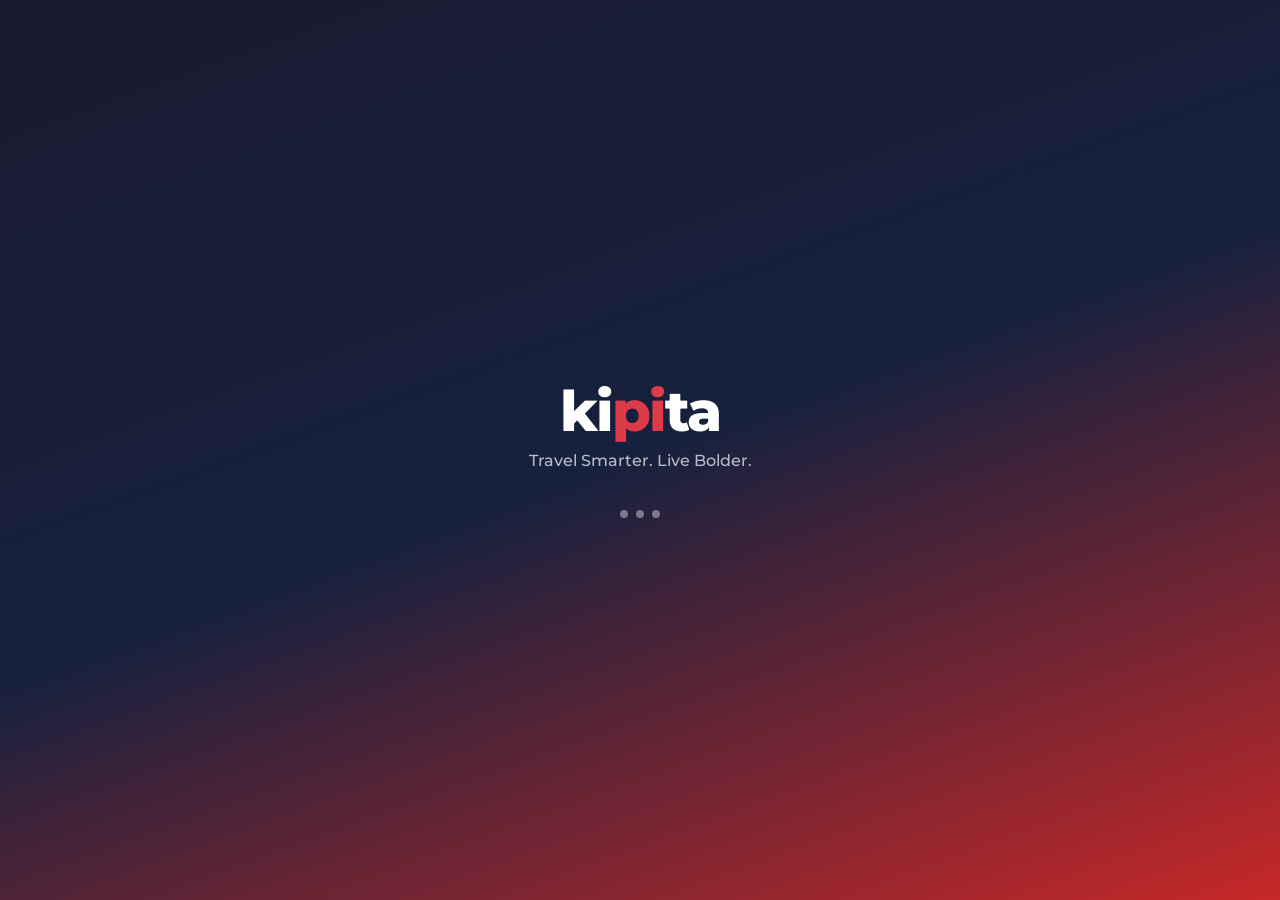
==== web/index.html @ 36b1da3f "feat(web): Markets tab with live FX/Gold/BTC prices + currency converter - Renamed Wallet tab to Mar" ====
<!DOCTYPE html>
<html lang="en">
<head>
  <meta charset="UTF-8"/>
  <meta name="viewport" content="width=device-width,initial-scale=1,maximum-scale=1,user-scalable=no,viewport-fit=cover"/>
  <meta name="theme-color" content="#DD3B49"/>
  <meta name="apple-mobile-web-app-capable" content="yes"/>
  <meta name="apple-mobile-web-app-status-bar-style" content="default"/>
  <meta name="description" content="Kipita – Digital Nomad Travel App. Travel smarter with Bitcoin payments, AI itineraries & global nomad intel."/>
  <title>Kipita</title>
  <link rel="manifest" href="manifest.json"/>
  <link rel="apple-touch-icon" href="icons/icon-192.png"/>
  <link rel="icon" href="icons/icon-192.png" type="image/png"/>
  <link rel="preconnect" href="https://fonts.googleapis.com"/>
  <link rel="preconnect" href="https://fonts.gstatic.com" crossorigin/>
  <link href="https://fonts.googleapis.com/css2?family=Montserrat:wght@400;500;600;700;800&display=swap" rel="stylesheet"/>
  <link href="https://fonts.googleapis.com/css2?family=Material+Symbols+Outlined:opsz,wght,FILL,GRAD@24,400,0,0" rel="stylesheet"/>
  <link rel="stylesheet" href="https://unpkg.com/leaflet@1.9.4/dist/leaflet.css"/>
  <link rel="stylesheet" href="styles.css"/>
</head>
<body>

<!-- ════════════════════════════════════════════ SPLASH ══════ -->
<div id="splash">
  <div class="splash-inner">
    <div class="splash-logo">ki<span>pi</span>ta</div>
    <p class="splash-tag">Travel Smarter. Live Bolder.</p>
    <div class="splash-dots"><span></span><span></span><span></span></div>
  </div>
</div>

<!-- ════════════════════════════════════════════ APP ════════ -->
<div id="app" class="hidden">

  <!-- ── TOP BAR ── -->
  <header id="topbar">
    <div class="tb-left">
      <span class="kipita-logo">ki<span>pi</span>ta</span>
    </div>
    <button class="tb-location" id="tb-location" onclick="App.switchTab('maps')">
      <span class="ms">location_on</span>
      <span id="location-text">Detecting…</span>
    </button>
    <div class="tb-right">
      <button class="tb-weather" onclick="App.openModal('advisory')">
        <span id="tb-wx-emoji">🌤️</span>
        <span id="tb-wx-temp">--°</span>
      </button>
      <button class="tb-safety" onclick="App.openModal('advisory')" title="Safety Level">
        <span class="sl-dot active"></span>
        <span class="sl-dot active"></span>
        <span class="sl-dot active"></span>
        <span class="sl-dot"></span>
      </button>
      <button class="sos-btn" onclick="App.openModal('sos')">SOS</button>
      <button class="tb-avatar" id="tb-avatar" onclick="App.toggleProfileMenu()">
        <span class="ms" id="tb-avatar-icon">account_circle</span>
        <img id="tb-avatar-img" src="" alt="" class="hidden"/>
      </button>
    </div>
  </header>

  <!-- ── PROFILE MENU ── -->
  <div id="profile-menu" class="profile-menu hidden">
    <div class="pm-header">
      <div class="pm-avatar"><span class="ms">account_circle</span></div>
      <div>
        <div class="pm-name" id="pm-name">Guest User</div>
        <div class="pm-email" id="pm-email">Not signed in</div>
      </div>
    </div>
    <hr class="pm-divider"/>
    <button class="pm-item" onclick="App.openModal('profile');App.closeProfileMenu()">
      <span class="ms">edit</span> Edit Profile
    </button>
    <button class="pm-item" onclick="App.openModal('advisory');App.closeProfileMenu()">
      <span class="ms">shield</span> Travel Safety
    </button>
    <button class="pm-item" onclick="App.openModal('settings');App.closeProfileMenu()">
      <span class="ms">settings</span> Settings
    </button>
    <hr class="pm-divider"/>
    <button class="pm-item pm-danger" onclick="App.signOut()">
      <span class="ms">logout</span> Sign Out
    </button>
  </div>

  <!-- ── MAIN SCREENS ── -->
  <main id="main">

    <!-- ══════════════════ HOME ══════════════════ -->
    <section id="screen-home" class="screen active">
      <div class="scr-scroll">

        <div class="home-banner">
          <div class="hb-text">
            <h2 id="home-greeting">Good morning! 👋</h2>
            <p id="home-sub">Where are you heading today?</p>
          </div>
          <button class="hb-weather-card" onclick="App.openModal('advisory')">
            <div class="hbw-main">
              <span class="hbw-icon" id="hbw-icon">🌤️</span>
              <div>
                <div class="hbw-temp" id="hbw-temp">--°F</div>
                <div class="hbw-desc" id="hbw-desc">Loading…</div>
              </div>
            </div>
            <div class="hbw-loc" id="hbw-loc">📍 Detecting…</div>
          </button>
        </div>

        <!-- Safety Card -->
        <div class="card safety-card" onclick="App.openModal('advisory')">
          <div class="sc-top">
            <div class="sc-label"><span class="ms">shield</span> Travel Safety Level</div>
            <span class="sc-badge" id="sc-badge" data-level="3">Moderate</span>
          </div>
          <div class="sc-track"><div class="sc-fill" id="sc-fill" style="width:75%"></div></div>
          <p class="sc-hint">Tap for full advisory →</p>
        </div>

        <!-- Quick Actions -->
        <div class="sec-row"><h3 class="sec-title">Quick Actions</h3></div>
        <div class="qa-grid">
          <button class="qa-item" onclick="App.switchTab('maps')">
            <div class="qa-ico qa-map">🗺️</div><span>Map</span>
          </button>
          <button class="qa-item" onclick="App.switchTab('wallet')">
            <div class="qa-ico qa-bank">🏦</div><span>Banking</span>
          </button>
          <button class="qa-item" onclick="App.openModal('translate')">
            <div class="qa-ico qa-lang">🌐</div><span>Translate</span>
          </button>
          <button class="qa-item" onclick="App.openModal('perks')">
            <div class="qa-ico qa-perks">🎁</div><span>Perks</span>
          </button>
          <button class="qa-item" onclick="App.switchTab('groups')">
            <div class="qa-ico qa-grp">👥</div><span>Groups</span>
          </button>
          <button class="qa-item" onclick="App.openModal('travelers')">
            <div class="qa-ico qa-near">🧭</div><span>Nearby</span>
          </button>
          <button class="qa-item" onclick="App.openModal('social')">
            <div class="qa-ico qa-social">📸</div><span>Stories</span>
          </button>
          <button class="qa-item" onclick="App.openModal('advisory')">
            <div class="qa-ico qa-adv">🛡️</div><span>Advisory</span>
          </button>
        </div>

        <!-- Safety & Help -->
        <div class="sec-row"><h3 class="sec-title">Safety &amp; Help</h3></div>
        <div class="sh-grid">
          <button class="sh-item sh-sos" onclick="App.openModal('sos')">
            <span>🆘</span><span>Emergency SOS</span>
          </button>
          <button class="sh-item sh-adv" onclick="App.openModal('advisory')">
            <span>🛡️</span><span>Travel Advisory</span>
          </button>
          <button class="sh-item sh-hosp" onclick="App.findNearby('hospital')">
            <span>🏥</span><span>Find Hospital</span>
          </button>
          <button class="sh-item sh-emb" onclick="App.findNearby('embassy')">
            <span>🏛️</span><span>Embassy</span>
          </button>
        </div>

        <!-- Upcoming Trips -->
        <div class="sec-row">
          <h3 class="sec-title">Upcoming Trips</h3>
          <button class="see-all" onclick="App.switchTab('trips')">See all</button>
        </div>
        <div id="home-trips"></div>

        <div class="pb-nav"></div>
      </div>
    </section>

    <!-- ══════════════════ AI ══════════════════════ -->
    <section id="screen-ai" class="screen">
      <div class="ai-wrap">
        <div class="ai-header">
          <div class="ai-avatar-badge">✨</div>
          <div>
            <h3>Kipita AI</h3>
            <p class="ai-sub" id="ai-sub">Powered by Gemini 2.0</p>
          </div>
        </div>
        <div class="ai-quick-row">
          <button class="aiq-btn" onclick="App.aiQuick('plan')">✈️ Plan a Trip</button>
          <button class="aiq-btn" onclick="App.aiQuick('safety')">🛡️ Safety</button>
          <button class="aiq-btn" onclick="App.aiQuick('advisories')">📋 Advisories</button>
          <button class="aiq-btn" onclick="App.aiQuick('phrases')">🌐 Phrases</button>
        </div>
        <div class="chat-messages" id="chat-msgs">
          <div class="msg msg-ai">
            <div class="msg-bubble">Hi! I'm your AI travel companion powered by Gemini. I can help you plan trips, check travel safety, find places to visit, and more. What would you like to explore today?</div>
          </div>
        </div>
        <div id="ai-add-trip" class="ai-add-trip hidden">
          <span>✈️ Trip plan ready!</span>
          <button onclick="App.addAiTrip()">Add to Trips</button>
        </div>
        <div class="chat-input-row">
          <textarea id="chat-input" class="chat-textarea" placeholder="Ask me anything about travel…" rows="1"
            onkeydown="App.chatKeydown(event)" oninput="App.chatResize(this)"></textarea>
          <button class="chat-send" onclick="App.sendChat()">
            <span class="ms">send</span>
          </button>
        </div>
      </div>
    </section>

    <!-- ══════════════════ TRIPS ══════════════════ -->
    <section id="screen-trips" class="screen">
      <div class="scr-scroll">
        <div class="trips-header">
          <h2>My Trips</h2>
          <button class="btn-primary-sm" onclick="App.openModal('plan-trip')">
            <span class="ms">add</span> Plan Trip
          </button>
        </div>
        <div class="tab-row">
          <button class="tab-btn active" data-trip-tab="upcoming" onclick="App.tripTab('upcoming',this)">Upcoming</button>
          <button class="tab-btn" data-trip-tab="past" onclick="App.tripTab('past',this)">Past</button>
          <button class="tab-btn" data-trip-tab="cancelled" onclick="App.tripTab('cancelled',this)">Cancelled</button>
        </div>
        <div id="tlist-upcoming" class="trip-list"></div>
        <div id="tlist-past" class="trip-list hidden"></div>
        <div id="tlist-cancelled" class="trip-list hidden"></div>
        <div class="pb-nav"></div>
      </div>
    </section>

    <!-- ══════════════════ PLACES ══════════════════ -->
    <section id="screen-places" class="screen">
      <div class="scr-scroll">
        <div class="search-row">
          <div class="search-bar">
            <span class="ms">search</span>
            <input type="text" id="places-search" placeholder="Search destinations, places…"
              oninput="App.filterDestinations(this.value)"/>
          </div>
          <button class="geo-btn" onclick="App.detectLocation()" title="Detect location">
            <span class="ms">my_location</span>
          </button>
        </div>
        <div class="tab-row">
          <button class="tab-btn active" data-places-tab="dest" onclick="App.placesTab('dest',this)">🌍 Destinations</button>
          <button class="tab-btn" data-places-tab="places" onclick="App.placesTab('places',this)">📍 Places</button>
        </div>
        <div id="tab-dest" class="places-tab-body">
          <div class="sort-label-row">
            <span class="sort-label" id="sort-label">Nomad Hotspots</span>
            <span class="sort-info" id="sort-info"></span>
          </div>
          <div class="dest-grid" id="dest-grid"></div>
        </div>
        <div id="tab-places" class="places-tab-body hidden">
          <div class="time-greeting" id="time-greeting">🍳 Good Morning</div>
          <div class="cat-grid" id="cat-grid"></div>
        </div>
        <div class="pb-nav"></div>
      </div>
    </section>

    <!-- ══════════════════ MAPS ══════════════════ -->
    <section id="screen-maps" class="screen">
      <div class="map-screen-wrap">
        <div class="map-screen-search">
          <span class="ms">search</span>
          <input type="text" id="map-screen-input" placeholder="Search address or place…"
            onkeydown="App.mapScreenSearchKey(event)"/>
          <button onclick="App.mapScreenSearch()"><span class="ms">search</span></button>
          <button onclick="App.detectLocation()" title="My location"><span class="ms">my_location</span></button>
        </div>
        <div class="map-pills" id="map-screen-pills">
          <button class="mpill active" data-f="btc" onclick="App.mapScreenFilter('btc',this)">₿ BTC</button>
          <button class="mpill" data-f="food" onclick="App.mapScreenFilter('food',this)">🍜 Food</button>
          <button class="mpill" data-f="cafe" onclick="App.mapScreenFilter('cafe',this)">☕ Cafe</button>
          <button class="mpill" data-f="shop" onclick="App.mapScreenFilter('shop',this)">🛍 Shops</button>
          <button class="mpill" data-f="atm" onclick="App.mapScreenFilter('atm',this)">🏧 ATM</button>
        </div>
        <div id="leaflet-map-screen" class="leaflet-map-screen"></div>
      </div>
    </section>

    <!-- ══════════════════ WALLET ══════════════════ -->
    <section id="screen-wallet" class="screen">
      <div class="scr-scroll">
        <div class="wallet-screen-hdr">
          <h2>🌍 Markets</h2>
        </div>

        <!-- ── ABOVE FOLD: Currency Converter ── -->
        <div class="currency-converter">
          <div class="cvt-title">
            <span class="ms cvt-icon">currency_exchange</span>
            <span>Currency Converter</span>
            <span class="live-badge"><span class="live-dot"></span>Live</span>
          </div>
          <div class="cvt-row">
            <input type="number" id="cc-from-amt" class="cvt-input" value="1" oninput="App.convertCurrency()" min="0"/>
            <select id="cc-from-cur" class="cvt-select" onchange="App.convertCurrency()">
              <option value="USD">🇺🇸 USD</option>
              <option value="EUR">🇪🇺 EUR</option>
              <option value="GBP">🇬🇧 GBP</option>
              <option value="JPY">🇯🇵 JPY</option>
              <option value="CNY">🇨🇳 CNY</option>
              <option value="CHF">🇨🇭 CHF</option>
              <option value="THB">🇹🇭 THB</option>
              <option value="IDR">🇮🇩 IDR</option>
              <option value="BRL">🇧🇷 BRL</option>
              <option value="AED">🇦🇪 AED</option>
              <option value="SGD">🇸🇬 SGD</option>
              <option value="BTC">₿ BTC</option>
            </select>
          </div>
          <button class="cvt-swap" onclick="App.swapCurrency()" title="Swap currencies">
            <span class="ms">swap_vert</span>
          </button>
          <div class="cvt-row">
            <div class="cvt-output" id="cc-to-amt">—</div>
            <select id="cc-to-cur" class="cvt-select" onchange="App.convertCurrency()">
              <option value="EUR">🇪🇺 EUR</option>
              <option value="USD">🇺🇸 USD</option>
              <option value="GBP">🇬🇧 GBP</option>
              <option value="JPY">🇯🇵 JPY</option>
              <option value="CNY">🇨🇳 CNY</option>
              <option value="CHF">🇨🇭 CHF</option>
              <option value="THB">🇹🇭 THB</option>
              <option value="IDR">🇮🇩 IDR</option>
              <option value="BRL">🇧🇷 BRL</option>
              <option value="AED">🇦🇪 AED</option>
              <option value="SGD">🇸🇬 SGD</option>
              <option value="BTC">₿ BTC</option>
            </select>
          </div>
          <div class="cvt-rate" id="cc-rate-label">Loading exchange rates…</div>
        </div>

        <!-- ── BELOW FOLD: Live Market Prices ── -->
        <div class="sec-row" style="margin-top:8px">
          <h3 class="sec-title">Live Prices</h3>
          <span class="live-badge"><span class="live-dot"></span>Live</span>
        </div>
        <div class="crypto-prices-grid" id="ws-prices-grid">
          <div class="cpc"><div class="cpc-sym">🇪🇺 EUR</div><div class="cpc-price" id="ws-eur">—</div><div class="cpc-sub">vs USD</div></div>
          <div class="cpc"><div class="cpc-sym">🇬🇧 GBP</div><div class="cpc-price" id="ws-gbp">—</div><div class="cpc-sub">vs USD</div></div>
          <div class="cpc"><div class="cpc-sym">🇯🇵 JPY</div><div class="cpc-price" id="ws-jpy">—</div><div class="cpc-sub">per USD</div></div>
          <div class="cpc"><div class="cpc-sym">🇨🇳 CNY</div><div class="cpc-price" id="ws-cny">—</div><div class="cpc-sub">per USD</div></div>
          <div class="cpc"><div class="cpc-sym">🥇 Gold</div><div class="cpc-price" id="ws-xau">—</div><div class="cpc-sub">per troy oz</div></div>
          <div class="cpc"><div class="cpc-sym">₿ BTC</div><div class="cpc-price" id="ws-btc">—</div><div class="cc-chg" id="ws-btc-chg">—</div></div>
        </div>

        <!-- BTC Merchants Map -->
        <div class="sec-row" style="margin-top:8px">
          <h3 class="sec-title">₿ Merchants Near You</h3>
          <span class="btc-src-badge" id="btc-merchant-count">Locating…</span>
        </div>
        <div class="btc-src-row">
          <span class="btc-src-pill btc-src-btcmap">● BTCMap</span>
          <span class="btc-src-pill btc-src-comm">● Community</span>
          <button class="see-all" onclick="App.detectLocation()"><span class="ms" style="font-size:14px;vertical-align:middle">my_location</span> Locate</button>
        </div>
        <div id="btc-wallet-map" class="btc-wallet-map"></div>

        <div class="pb-nav"></div>
      </div>
    </section>

    <!-- ══════════════════ GROUPS ══════════════════ -->
    <section id="screen-groups" class="screen">

      <!-- List View -->
      <div id="groups-list-view" class="groups-list-view">
        <div class="trips-header">
          <h2>Travel Groups</h2>
          <button class="btn-primary-sm" onclick="App.promptCreateGroup()">
            <span class="ms">add</span> New Group
          </button>
        </div>
        <div class="scr-scroll">
          <p class="groups-intro-text">Chat with your travel crew in real-time. Plan trips, share tips, coordinate meetups.</p>
          <div id="groups-screen-list"></div>
          <!-- Nearby travelers teaser -->
          <div class="sec-row" style="margin-top:16px">
            <h3 class="sec-title">Nearby Nomads</h3>
            <button class="see-all" onclick="App.openModal('travelers')">See all</button>
          </div>
          <div id="nearby-teaser"></div>
          <div class="pb-nav"></div>
        </div>
      </div>

      <!-- Chat View (slides in) -->
      <div id="groups-chat-view" class="groups-chat-view hidden">
        <div class="gchat-header">
          <button class="modal-back" onclick="App.closeGroupChat()">
            <span class="ms">arrow_back</span>
          </button>
          <div class="gchat-header-info">
            <div class="gchat-title" id="gchat-title">Group Chat</div>
            <div class="gchat-members" id="gchat-members">0 members</div>
          </div>
          <button class="icon-btn" onclick="App.showGroupInfo()">
            <span class="ms">more_vert</span>
          </button>
        </div>
        <div class="gchat-messages" id="gchat-messages">
          <div class="gchat-empty">
            <span class="ms ms-xl">forum</span>
            <p>Be the first to say hello! 👋</p>
          </div>
        </div>
        <div class="gchat-input-row">
          <textarea id="gchat-input" class="chat-textarea"
            placeholder="Type a message…" rows="1"
            onkeydown="App.groupChatKeydown(event)" oninput="App.chatResize(this)"></textarea>
          <button class="chat-send" onclick="App.sendGroupMsg()">
            <span class="ms">send</span>
          </button>
        </div>
      </div>

    </section>

  </main>

  <!-- ── BOTTOM NAV (7 tabs) ── -->
  <nav id="bottom-nav">
    <button class="nav-btn active" data-tab="home" onclick="App.switchTab('home')">
      <span class="ms nav-icon">home</span>
      <span class="nav-lbl">Home</span>
    </button>
    <button class="nav-btn" data-tab="ai" onclick="App.switchTab('ai')">
      <span class="ms nav-icon">auto_awesome</span>
      <span class="nav-lbl">AI</span>
    </button>
    <button class="nav-btn" data-tab="trips" onclick="App.switchTab('trips')">
      <span class="ms nav-icon">luggage</span>
      <span class="nav-lbl">Trips</span>
    </button>
    <button class="nav-btn" data-tab="places" onclick="App.switchTab('places')">
      <span class="ms nav-icon">place</span>
      <span class="nav-lbl">Places</span>
    </button>
    <button class="nav-btn" data-tab="maps" onclick="App.switchTab('maps')">
      <span class="ms nav-icon">map</span>
      <span class="nav-lbl">Maps</span>
    </button>
    <button class="nav-btn" data-tab="wallet" onclick="App.switchTab('wallet')">
      <span class="ms nav-icon">bar_chart</span>
      <span class="nav-lbl">Markets</span>
    </button>
    <button class="nav-btn" data-tab="groups" onclick="App.switchTab('groups')">
      <span class="ms nav-icon">group</span>
      <span class="nav-lbl">Groups</span>
    </button>
  </nav>

</div><!-- /#app -->

<!-- ════════════════════════════════ MODAL BACKDROP ═════════ -->
<div id="modal-backdrop" class="hidden" onclick="App.closeTopModal()"></div>

<!-- ════════════════════════════════ MODALS ═════════════════ -->

<!-- SOS -->
<div id="modal-sos" class="modal sheet hidden">
  <div class="sheet-handle"></div>
  <div class="modal-hdr">
    <h3>🆘 Emergency SOS</h3>
    <button class="modal-x" onclick="App.closeModal('sos')"><span class="ms">close</span></button>
  </div>
  <div class="modal-body">
    <div class="sos-grid">
      <a href="tel:911" class="sos-card sos-police"><span class="sos-em">👮</span><span>Police</span><span class="sos-num">911</span></a>
      <a href="tel:911" class="sos-card sos-hosp"><span class="sos-em">🏥</span><span>Hospital</span><span class="sos-num">911</span></a>
      <a href="tel:911" class="sos-card sos-fire"><span class="sos-em">🚒</span><span>Fire</span><span class="sos-num">911</span></a>
    </div>
    <div class="sos-alert-box">
      <h4>📧 Alert Travel Group</h4>
      <p>Sends your current location to all travel group members</p>
      <button class="btn-primary-sm full" onclick="App.alertGroup()">Send Alert</button>
    </div>
    <div class="sos-tips">
      <h4>Safety Tips</h4>
      <ul>
        <li>Share your location with trusted contacts</li>
        <li>Keep emergency numbers saved offline</li>
        <li>Know the local emergency number for your destination</li>
      </ul>
    </div>
  </div>
</div>

<!-- ADVISORY -->
<div id="modal-advisory" class="modal fullscreen hidden">
  <div class="modal-hdr sticky">
    <button class="modal-back" onclick="App.closeModal('advisory')"><span class="ms">arrow_back</span></button>
    <div>
      <h3>Travel Advisory</h3>
      <p class="modal-sub" id="adv-country-sub">Detecting location…</p>
    </div>
    <button onclick="App.refreshAdvisory()" class="icon-btn"><span class="ms">refresh</span></button>
  </div>
  <div class="modal-body" id="adv-body">
    <div class="adv-ai-card">
      <div class="adv-ai-top">
        <div class="adv-ai-badge">✨ AI Insight</div>
        <span class="sc-badge" id="adv-level-badge" data-level="3">Moderate</span>
      </div>
      <p id="adv-ai-text">Analyzing safety conditions for your current location…</p>
    </div>
    <div class="adv-weather-card">
      <span id="adv-wx-icon">🌤️</span>
      <div>
        <div class="adv-wx-temp" id="adv-wx-temp">--°F</div>
        <div class="adv-wx-desc" id="adv-wx-desc">Loading weather…</div>
      </div>
    </div>
    <div id="adv-sections"></div>
  </div>
</div>

<!-- SETTINGS -->
<div id="modal-settings" class="modal fullscreen hidden">
  <div class="modal-hdr sticky">
    <button class="modal-back" onclick="App.closeModal('settings')"><span class="ms">arrow_back</span></button>
    <h3>Settings</h3><div></div>
  </div>
  <div class="modal-body">
    <div class="settings-group">
      <div class="sg-label">Account</div>
      <button class="sg-item" onclick="App.openModal('profile')"><span class="ms">account_circle</span><span>Edit Profile</span><span class="ms sg-chev">chevron_right</span></button>
      <button class="sg-item" onclick="App.openModal('advisory')"><span class="ms">shield</span><span>Travel Safety</span><span class="ms sg-chev">chevron_right</span></button>
    </div>
    <div class="settings-group">
      <div class="sg-label">Partners</div>
      <a href="https://btcmap.org" target="_blank" rel="noopener" class="sg-item"><span>₿</span><span>BTC Map</span><span class="ms sg-chev">open_in_new</span></a>
      <button class="sg-item" onclick="App.openBrowser('https://www.booking.com','Booking.com')"><span>🏨</span><span>Hotels</span><span class="ms sg-chev">open_in_new</span></button>
      <button class="sg-item" onclick="App.openBrowser('https://www.skyscanner.com','Skyscanner')"><span>✈️</span><span>Flights</span><span class="ms sg-chev">open_in_new</span></button>
    </div>
    <div class="settings-group">
      <div class="sg-label">App</div>
      <button class="sg-item" onclick="App.shareApp()"><span class="ms">share</span><span>Share Kipita</span><span class="ms sg-chev">chevron_right</span></button>
    </div>
    <div class="settings-group">
      <div class="sg-label">Legal</div>
      <button class="sg-item" onclick="App.openBrowser('#','Privacy Policy')"><span class="ms">privacy_tip</span><span>Privacy Policy</span><span class="ms sg-chev">chevron_right</span></button>
      <button class="sg-item" onclick="App.openBrowser('#','Terms of Service')"><span class="ms">gavel</span><span>Terms of Service</span><span class="ms sg-chev">chevron_right</span></button>
    </div>
    <div class="settings-group">
      <div class="sg-label">Danger Zone</div>
      <button class="sg-item sg-danger" onclick="App.deleteAccount()"><span class="ms">delete_forever</span><span>Delete Account</span><span class="ms sg-chev">chevron_right</span></button>
    </div>
    <div class="settings-version">Kipita v2.0.0 · kipita.app</div>
  </div>
</div>

<!-- PROFILE -->
<div id="modal-profile" class="modal fullscreen hidden">
  <div class="modal-hdr sticky">
    <button class="modal-back" onclick="App.closeModal('profile')"><span class="ms">arrow_back</span></button>
    <h3>Edit Profile</h3><div></div>
  </div>
  <div class="modal-body">
    <div class="profile-avatar-wrap">
      <div class="profile-avatar-lg" id="profile-avatar-display">
        <span class="ms" style="font-size:64px">account_circle</span>
      </div>
      <button class="btn-outline-xs" onclick="document.getElementById('avatar-file').click()">Change Photo</button>
      <input type="file" id="avatar-file" accept="image/*" class="hidden" onchange="App.onAvatarChange(this)"/>
    </div>
    <div class="form-group"><label>Display Name</label><input type="text" id="profile-name-input" placeholder="Your name"/></div>
    <div class="form-group"><label>Email</label><input type="email" id="profile-email-input" placeholder="you@example.com"/></div>
    <div class="form-group"><label>Bio</label><textarea id="profile-bio-input" placeholder="Nomad | Explorer | ₿ Advocate" rows="3"></textarea></div>
    <button class="btn-primary full" onclick="App.saveProfile()">Save Profile</button>
    <div class="profile-google-section">
      <p class="or-divider">or</p>
      <button class="btn-google full" onclick="App.signInWithGoogle()">
        <svg viewBox="0 0 24 24" width="20" height="20"><path fill="#4285F4" d="M22.56 12.25c0-.78-.07-1.53-.2-2.25H12v4.26h5.92c-.26 1.37-1.04 2.53-2.21 3.31v2.77h3.57c2.08-1.92 3.28-4.74 3.28-8.09z"/><path fill="#34A853" d="M12 23c2.97 0 5.46-.98 7.28-2.66l-3.57-2.77c-.98.66-2.23 1.06-3.71 1.06-2.86 0-5.29-1.93-6.16-4.53H2.18v2.84C3.99 20.53 7.7 23 12 23z"/><path fill="#FBBC05" d="M5.84 14.09c-.22-.66-.35-1.36-.35-2.09s.13-1.43.35-2.09V7.07H2.18C1.43 8.55 1 10.22 1 12s.43 3.45 1.18 4.93l3.66-2.84z"/><path fill="#EA4335" d="M12 5.38c1.62 0 3.06.56 4.21 1.64l3.15-3.15C17.45 2.09 14.97 1 12 1 7.7 1 3.99 3.47 2.18 7.07l3.66 2.84c.87-2.6 3.3-4.53 6.16-4.53z"/></svg>
        Sign in with Google
      </button>
    </div>
  </div>
</div>

<!-- TRANSLATE -->
<div id="modal-translate" class="modal fullscreen hidden">
  <div class="modal-hdr sticky">
    <button class="modal-back" onclick="App.closeModal('translate')"><span class="ms">arrow_back</span></button>
    <h3>Translate</h3><div></div>
  </div>
  <div class="modal-body">
    <div class="lang-tabs" id="lang-tabs">
      <button class="lang-tab active" data-lang="es" onclick="App.setLang('es',this)">🇪🇸 Spanish</button>
      <button class="lang-tab" data-lang="fr" onclick="App.setLang('fr',this)">🇫🇷 French</button>
      <button class="lang-tab" data-lang="th" onclick="App.setLang('th',this)">🇹🇭 Thai</button>
      <button class="lang-tab" data-lang="ja" onclick="App.setLang('ja',this)">🇯🇵 Japanese</button>
      <button class="lang-tab" data-lang="pt" onclick="App.setLang('pt',this)">🇧🇷 Portuguese</button>
      <button class="lang-tab" data-lang="de" onclick="App.setLang('de',this)">🇩🇪 German</button>
    </div>
    <div class="search-bar" style="margin:12px 0">
      <span class="ms">search</span>
      <input type="text" id="phrase-search" placeholder="Search phrases…" oninput="App.filterPhrases(this.value)"/>
    </div>
    <div id="phrase-list"></div>
  </div>
</div>

<!-- PERKS -->
<div id="modal-perks" class="modal fullscreen hidden">
  <div class="modal-hdr sticky">
    <button class="modal-back" onclick="App.closeModal('perks')"><span class="ms">arrow_back</span></button>
    <h3>Partner Perks</h3><div></div>
  </div>
  <div class="modal-body">
    <p class="perks-intro">Exclusive discounts for Kipita nomads</p>
    <div id="perks-list"></div>
  </div>
</div>

<!-- NEARBY TRAVELERS -->
<div id="modal-travelers" class="modal fullscreen hidden">
  <div class="modal-hdr sticky">
    <button class="modal-back" onclick="App.closeModal('travelers')"><span class="ms">arrow_back</span></button>
    <h3>Nearby Travelers</h3><div></div>
  </div>
  <div class="modal-body">
    <p class="travelers-intro">Connect with nomads near you</p>
    <div id="travelers-list"></div>
  </div>
</div>

<!-- SOCIAL -->
<div id="modal-social" class="modal fullscreen hidden">
  <div class="modal-hdr sticky">
    <button class="modal-back" onclick="App.closeModal('social')"><span class="ms">arrow_back</span></button>
    <h3>Travel Stories</h3><div></div>
  </div>
  <div class="modal-body" id="social-feed"></div>
</div>

<!-- PLAN TRIP -->
<div id="modal-plan-trip" class="modal sheet hidden">
  <div class="sheet-handle"></div>
  <div class="modal-hdr">
    <h3>Plan a Trip</h3>
    <button class="modal-x" onclick="App.closeModal('plan-trip')"><span class="ms">close</span></button>
  </div>
  <div class="modal-body">
    <div class="form-group"><label>Destination *</label><input type="text" id="pt-dest" placeholder="e.g. Tokyo, Japan"/></div>
    <div class="form-row">
      <div class="form-group"><label>Start Date</label><input type="date" id="pt-start"/></div>
      <div class="form-group"><label>End Date</label><input type="date" id="pt-end"/></div>
    </div>
    <div class="form-group"><label>Notes</label><textarea id="pt-notes" placeholder="Add notes, activities, reminders…" rows="3"></textarea></div>
    <div class="form-group"><label>Invite Members (emails)</label><input type="text" id="pt-invites" placeholder="friend@email.com, buddy@travel.com"/></div>
    <button class="btn-primary full" onclick="App.createTrip()">Create Trip</button>
  </div>
</div>

<!-- TRIP DETAIL -->
<div id="modal-trip-detail" class="modal fullscreen hidden">
  <div class="modal-hdr sticky">
    <button class="modal-back" onclick="App.closeModal('trip-detail')"><span class="ms">arrow_back</span></button>
    <h3 id="tdl-title">Trip</h3>
    <button class="icon-btn" onclick="App.shareTrip()"><span class="ms">share</span></button>
  </div>
  <div class="modal-body" id="tdl-body"></div>
</div>

<!-- DESTINATION DETAIL -->
<div id="modal-dest-detail" class="modal sheet hidden">
  <div class="sheet-handle"></div>
  <div class="modal-body" id="dest-detail-body"></div>
</div>

<!-- PLACES CATEGORY -->
<div id="modal-places-cat" class="modal fullscreen hidden">
  <div class="modal-hdr sticky">
    <button class="modal-back" onclick="App.closeModal('places-cat')"><span class="ms">arrow_back</span></button>
    <h3 id="pcat-title">Places</h3><div></div>
  </div>
  <div class="modal-body" id="pcat-body">
    <div class="loading-state"><div class="spinner"></div><p>Finding places near you…</p></div>
  </div>
</div>

<!-- IN-APP BROWSER (bottom sheet) -->
<div id="modal-browser" class="modal browser-sheet hidden">
  <div class="browser-handle"></div>
  <div class="browser-hdr">
    <button class="modal-back browser-close" onclick="App.closeModal('browser')">
      <span class="ms">close</span>
    </button>
    <div class="browser-hdr-info">
      <div class="browser-title-txt" id="browser-title">Loading…</div>
      <div class="browser-url-bar" id="browser-url-bar"></div>
    </div>
    <button class="icon-btn browser-expand-btn" id="browser-expand-btn" onclick="App.toggleBrowserSize()" title="Expand">
      <span class="ms">open_in_full</span>
    </button>
  </div>
  <iframe id="browser-frame" class="browser-iframe" src="about:blank" sandbox="allow-scripts allow-same-origin allow-forms allow-popups"></iframe>
</div>

<!-- SNACKBAR -->
<div id="snackbar" class="snackbar hidden"></div>

<!-- ══════════════════════════════════════════ SCRIPTS ═══════ -->
<script src="https://unpkg.com/leaflet@1.9.4/dist/leaflet.js"></script>
<script src="app.js"></script>
<script>if('serviceWorker' in navigator){ navigator.serviceWorker.register('sw.js') }</script>
</body>
</html>
---- web/styles.css ----
/* ═══════════════════════════════════════════════════════════
   Kipita Web App v2 — Design System
   Montserrat · #DD3B49 · #FAFAFA · 7-tab navigation
   ═══════════════════════════════════════════════════════════ */

:root {
  --red:        #DD3B49;
  --red-dk:     #C62828;
  --red-lt:     #FFEBEE;
  --blue:       #56ACF9;
  --green:      #44BC44;
  --teal:       #5BE1AE;
  --success:    #2E7D32;
  --warning:    #F57C00;
  --bg:         #FAFAFA;
  --surface:    #FFFFFF;
  --card-bg:    #F5F5F5;
  --text:       #1A1A1A;
  --text2:      #6B6B6B;
  --text3:      #9E9E9E;
  --border:     #E8E8E8;
  --topbar-h:   72px;
  --nav-h:      84px;
  --radius:     18px;
  --radius-sm:  10px;
  --radius-lg:  24px;
  --shadow:     0 2px 12px rgba(0,0,0,.08);
  --shadow-md:  0 4px 24px rgba(0,0,0,.12);
  --shadow-lg:  0 8px 40px rgba(0,0,0,.16);
}

/* ── Reset ── */
*,*::before,*::after { box-sizing:border-box; margin:0; padding:0 }
html { font-size:18px; -webkit-tap-highlight-color:transparent }
body {
  font-family:'Montserrat',sans-serif;
  background:var(--bg); color:var(--text);
  min-height:100dvh; overscroll-behavior:none;
  -webkit-font-smoothing:antialiased;
}
button  { font-family:inherit; cursor:pointer; border:none; background:none }
a       { color:inherit; text-decoration:none }
input,textarea,select { font-family:inherit; font-size:16px }
img     { max-width:100%; display:block }
ul      { list-style:none; padding:0 }

/* ── Material Symbols ── */
.ms {
  font-family:'Material Symbols Outlined';
  font-weight:normal; font-style:normal; font-size:24px; line-height:1;
  letter-spacing:normal; text-transform:none; display:inline-block;
  white-space:nowrap; word-wrap:normal; direction:ltr;
  -webkit-font-smoothing:antialiased; user-select:none; vertical-align:middle;
}
.ms-xl { font-size:48px }

/* ── Utilities ── */
.hidden { display:none !important }
.full   { width:100% }
.pb-nav { height:calc(var(--nav-h) + 20px) }

/* ════════════════════════════════════════ SPLASH ══════════ */
#splash {
  position:fixed; inset:0; z-index:9999;
  background:linear-gradient(160deg,#1a1a2e 0%,#16213e 50%,var(--red-dk) 100%);
  display:flex; align-items:center; justify-content:center;
  transition:opacity .5s ease;
}
#splash.fade-out { opacity:0; pointer-events:none }
.splash-inner { text-align:center; color:#fff }
.splash-logo { font-size:56px; font-weight:800; letter-spacing:-2px; line-height:1 }
.splash-logo span { color:var(--red) }
.splash-tag { margin-top:12px; font-size:16px; font-weight:500; color:rgba(255,255,255,.7) }
.splash-dots { display:flex; gap:8px; justify-content:center; margin-top:40px }
.splash-dots span {
  width:8px; height:8px; border-radius:50%;
  background:rgba(255,255,255,.4); animation:dot-pulse 1.4s ease-in-out infinite;
}
.splash-dots span:nth-child(2) { animation-delay:.2s }
.splash-dots span:nth-child(3) { animation-delay:.4s }
@keyframes dot-pulse {
  0%,80%,100%{transform:scale(.8);opacity:.4} 40%{transform:scale(1.2);opacity:1}
}

/* ════════════════════════════════════════ APP SHELL ═══════ */
#app {
  display:flex; flex-direction:column;
  height:100dvh; overflow:hidden; position:relative;
}
#app.hidden { display:none }

/* ════════════════════════════════════════ TOP BAR ═════════ */
#topbar {
  height:var(--topbar-h); background:var(--surface);
  border-bottom:1px solid var(--border); box-shadow:var(--shadow);
  display:flex; align-items:center; padding:0 16px; gap:10px;
  position:relative; z-index:100; flex-shrink:0;
}
.tb-left { flex-shrink:0 }
.kipita-logo { font-size:30px; font-weight:800; letter-spacing:-1px }
.kipita-logo span { color:var(--red) }
.tb-location {
  flex:1; min-width:0; max-width:260px;
  display:flex; align-items:center; gap:4px;
  background:var(--card-bg); border-radius:24px; padding:10px 16px;
  font-size:15px; font-weight:600; color:var(--text2); overflow:hidden;
  border:none; cursor:pointer; transition:background .2s;
}
.tb-location:hover { background:var(--border) }
.tb-location .ms { font-size:20px; color:var(--red); flex-shrink:0 }
.tb-location span:last-child { overflow:hidden; text-overflow:ellipsis; white-space:nowrap }
.tb-right { display:flex; align-items:center; gap:5px; flex-shrink:0 }
.tb-weather {
  display:flex; align-items:center; gap:2px;
  font-size:14px; font-weight:700; color:var(--text2);
  padding:8px 10px; border-radius:10px; transition:background .2s;
}
.tb-weather:hover { background:var(--card-bg) }
.tb-safety { display:flex; align-items:center; gap:3px; padding:4px 6px; border-radius:8px }
.sl-dot { width:7px; height:7px; border-radius:50%; background:var(--border) }
.sl-dot.active { background:var(--green) }
.sl-dot.warn   { background:var(--warning) }
.sl-dot.danger { background:var(--red) }
.sos-btn {
  background:var(--red); color:#fff;
  padding:10px 12px; border-radius:12px;
  font-size:14px; font-weight:800; transition:background .2s;
}
.sos-btn:hover { background:var(--red-dk) }
.tb-avatar {
  width:44px; height:44px; border-radius:50%;
  display:flex; align-items:center; justify-content:center;
  background:var(--card-bg); overflow:hidden;
}
.tb-avatar .ms { font-size:30px; color:var(--text3) }
.tb-avatar img { width:100%; height:100%; object-fit:cover }

/* ════════════════════════════════════════ PROFILE MENU ════ */
.profile-menu {
  position:absolute; top:calc(var(--topbar-h) + 4px); right:8px;
  background:var(--surface); border:1px solid var(--border);
  border-radius:var(--radius); box-shadow:var(--shadow-md);
  min-width:240px; z-index:200; overflow:hidden;
}
.pm-header { display:flex; align-items:center; gap:12px; padding:16px }
.pm-avatar { font-size:40px; color:var(--text3) }
.pm-name  { font-size:15px; font-weight:700 }
.pm-email { font-size:12px; color:var(--text2); margin-top:2px }
.pm-divider { border:none; border-top:1px solid var(--border) }
.pm-item {
  width:100%; display:flex; align-items:center; gap:12px;
  padding:14px 16px; font-size:14px; font-weight:500;
  color:var(--text); text-align:left; transition:background .15s;
}
.pm-item:hover { background:var(--card-bg) }
.pm-item .ms { font-size:20px; color:var(--text2) }
.pm-danger { color:var(--red) }
.pm-danger .ms { color:var(--red) }

/* ════════════════════════════════════════ MAIN + SCREENS ══ */
#main { flex:1; overflow:hidden; position:relative }
.screen { position:absolute; inset:0; display:none; overflow:hidden }
.screen.active { display:flex; flex-direction:column }
.scr-scroll {
  flex:1; overflow-y:auto; overflow-x:hidden; padding:28px 20px 0;
  -webkit-overflow-scrolling:touch;
}

/* ════════════════════════════════════════ BOTTOM NAV ══════ */
#bottom-nav {
  height:var(--nav-h);
  background:rgba(255,255,255,.95);
  backdrop-filter:blur(20px); -webkit-backdrop-filter:blur(20px);
  border-top:1px solid var(--border);
  box-shadow:0 -4px 24px rgba(0,0,0,.06);
  display:flex; align-items:stretch;
  flex-shrink:0; z-index:100;
  overflow-x:auto; overflow-y:hidden;
  scrollbar-width:none;
  padding-bottom:env(safe-area-inset-bottom);
}
#bottom-nav::-webkit-scrollbar { display:none }
.nav-btn {
  flex:0 0 auto; min-width:90px;
  display:flex; flex-direction:column;
  align-items:center; justify-content:center;
  gap:4px; padding:10px 6px;
  color:var(--text3); font-size:12px; font-weight:700;
  transition:color .2s; white-space:nowrap;
}
.nav-btn .ms { font-size:26px; transition:color .2s }
.nav-btn.active { color:var(--red) }
.nav-btn.active .ms { color:var(--red) }
.nav-lbl { font-size:11px; font-weight:700; letter-spacing:.2px }

/* ════════════════════════════════════════ SECTION HELPERS ═ */
.sec-row {
  display:flex; align-items:center; justify-content:space-between;
  margin:30px 0 16px;
}
.sec-title { font-size:24px; font-weight:800 }
.see-all { font-size:15px; font-weight:700; color:var(--red) }
.see-all:hover { opacity:.7 }
.card {
  background:var(--surface); border-radius:var(--radius);
  padding:24px; box-shadow:var(--shadow); border:1px solid var(--border);
}
.empty-card {
  background:var(--surface); border-radius:var(--radius);
  border:1.5px dashed var(--border); padding:40px 20px;
  display:flex; flex-direction:column; align-items:center;
  gap:14px; text-align:center; cursor:pointer; transition:background .2s;
}
.empty-card:hover { background:var(--card-bg) }
.empty-card .ms-xl { color:var(--text3) }
.empty-card p { font-size:15px; color:var(--text2); font-weight:500 }
.btn-outline-xs {
  background:transparent; border:1.5px solid var(--red); color:var(--red);
  padding:7px 16px; border-radius:20px; font-size:13px; font-weight:600;
  cursor:pointer; transition:all .2s;
}
.btn-outline-xs:hover { background:var(--red-lt) }

/* ════════════════════════════════════════ HOME SCREEN ═════ */
.home-banner {
  background:linear-gradient(135deg,#1a1a2e,#16213e);
  border-radius:var(--radius-lg); padding:24px 20px;
  display:flex; align-items:center; justify-content:space-between;
  gap:12px; margin-bottom:20px;
}
.hb-text h2 { font-size:22px; font-weight:800; color:#fff; line-height:1.25 }
.hb-text p  { font-size:14px; color:rgba(255,255,255,.7); margin-top:6px }
.hb-weather-card {
  background:rgba(255,255,255,.1); border:1px solid rgba(255,255,255,.15);
  border-radius:var(--radius); padding:12px; min-width:110px;
  text-align:center; cursor:pointer; transition:background .2s; flex-shrink:0;
}
.hb-weather-card:hover { background:rgba(255,255,255,.18) }
.hbw-main { display:flex; align-items:center; gap:8px; justify-content:center }
.hbw-icon { font-size:32px }
.hbw-temp { font-size:22px; font-weight:800; color:#fff }
.hbw-desc { font-size:11px; color:rgba(255,255,255,.7); margin-top:2px }
.hbw-loc  { font-size:11px; color:rgba(255,255,255,.6); margin-top:8px }

/* Safety Card */
.safety-card { cursor:pointer; transition:box-shadow .2s }
.safety-card:hover { box-shadow:var(--shadow-md) }
.sc-top { display:flex; align-items:center; justify-content:space-between; margin-bottom:12px }
.sc-label { display:flex; align-items:center; gap:6px; font-size:14px; font-weight:600 }
.sc-label .ms { font-size:20px; color:var(--red) }
.sc-badge {
  padding:4px 10px; border-radius:20px; font-size:12px; font-weight:700;
  background:var(--green); color:#fff;
}
.sc-badge[data-level="1"] { background:#2E7D32 }
.sc-badge[data-level="2"] { background:#388E3C }
.sc-badge[data-level="3"] { background:var(--warning) }
.sc-badge[data-level="4"] { background:var(--red) }
.sc-track { height:8px; background:var(--card-bg); border-radius:4px; overflow:hidden }
.sc-fill { height:100%; border-radius:4px; background:linear-gradient(90deg,var(--green),var(--warning)); transition:width .5s }
.sc-hint { font-size:12px; color:var(--text3); margin-top:8px }

/* Quick Actions */
.qa-grid { display:grid; grid-template-columns:repeat(2,1fr); gap:16px; margin-bottom:8px }
.qa-item {
  display:flex; flex-direction:column; align-items:center; gap:8px;
  min-height:120px;
  padding:20px 10px; background:var(--surface); border-radius:var(--radius);
  border:1px solid var(--border); box-shadow:var(--shadow);
  font-size:16px; font-weight:700; color:var(--text2); transition:transform .15s;
}
.qa-item:hover { transform:translateY(-2px); box-shadow:var(--shadow-md) }
.qa-ico { width:60px; height:60px; border-radius:16px; display:flex; align-items:center; justify-content:center; font-size:30px }
.qa-map   { background:#E3F2FD } .qa-btc  { background:#FFF8E1 }
.qa-bank  { background:#E3F2FD }
.qa-lang  { background:#E8F5E9 } .qa-perks{ background:#FCE4EC }
.qa-grp   { background:#EDE7F6 } .qa-near { background:#E0F7FA }
.qa-social{ background:#FFF3E0 } .qa-adv  { background:#FFEBEE }

/* Safety & Help */
.sh-grid { display:grid; grid-template-columns:1fr 1fr; gap:12px; margin-bottom:4px }
.sh-item {
  display:flex; align-items:center; gap:12px; padding:18px 14px;
  border-radius:var(--radius); font-size:18px; font-weight:700;
  color:#fff; transition:opacity .2s;
}
.sh-item:hover { opacity:.88 }
.sh-item span:first-child { font-size:26px }
.sh-sos  { background:var(--red) }
.sh-adv  { background:#1565C0 }
.sh-hosp { background:#2E7D32 }
.sh-emb  { background:#5E35B1 }

/* Group cards on home */
.group-card {
  background:var(--surface); border-radius:var(--radius);
  border:1px solid var(--border); padding:14px 16px;
  margin-bottom:8px; box-shadow:var(--shadow);
  display:flex; align-items:center; gap:12px; cursor:pointer;
}
.group-card:hover { box-shadow:var(--shadow-md) }
.group-icon { width:44px; height:44px; border-radius:50%; background:var(--red-lt); display:flex; align-items:center; justify-content:center; font-size:22px; flex-shrink:0 }
.group-name { font-size:15px; font-weight:700 }
.group-meta { font-size:12px; color:var(--text2); margin-top:2px }

/* BTC price teaser */
.btc-teaser {
  background:linear-gradient(90deg,#1a1a2e,#16213e);
  border-radius:var(--radius); padding:16px; cursor:pointer;
  display:flex; align-items:center; justify-content:space-between;
  transition:opacity .2s;
}
.btc-teaser:hover { opacity:.9 }
.btc-teaser-left { display:flex; align-items:center; gap:12px }
.btc-teaser-sym { font-size:28px; color:#F7931A; font-weight:800 }
.btc-teaser-price { font-size:20px; font-weight:800; color:#fff }
.btc-teaser-label { font-size:12px; color:rgba(255,255,255,.6); margin-top:2px }

/* Live dot */
.live-badge { display:flex; align-items:center; gap:5px; font-size:12px; font-weight:600; color:var(--success) }
.live-dot { width:7px; height:7px; border-radius:50%; background:var(--success); animation:pulse-dot 2s infinite }
@keyframes pulse-dot { 0%,100%{opacity:1;transform:scale(1)} 50%{opacity:.5;transform:scale(.8)} }

/* ════════════════════════════════════════ AI SCREEN ═══════ */
#screen-ai.active { display:flex }
.ai-wrap { flex:1; display:flex; flex-direction:column; overflow:hidden }
.ai-header {
  display:flex; align-items:center; gap:12px; padding:16px 16px 8px;
  flex-shrink:0; border-bottom:1px solid var(--border);
}
.ai-avatar-badge {
  width:44px; height:44px; border-radius:50%;
  background:linear-gradient(135deg,#1a1a2e,var(--red));
  display:flex; align-items:center; justify-content:center; font-size:22px; flex-shrink:0;
}
.ai-header h3 { font-size:16px; font-weight:700 }
.ai-sub { font-size:12px; color:var(--text3); margin-top:2px }
.ai-quick-row {
  display:flex; gap:8px; padding:12px 16px; overflow-x:auto; flex-shrink:0;
  -webkit-overflow-scrolling:touch; scrollbar-width:none;
}
.ai-quick-row::-webkit-scrollbar { display:none }
.aiq-btn {
  background:var(--surface); border:1.5px solid var(--border);
  border-radius:20px; padding:8px 14px; font-size:13px; font-weight:600;
  color:var(--text); white-space:nowrap; transition:all .2s; flex-shrink:0;
}
.aiq-btn:hover { background:var(--red-lt); border-color:var(--red); color:var(--red) }
.chat-messages {
  flex:1; overflow-y:auto; padding:12px 16px;
  display:flex; flex-direction:column; gap:12px;
  -webkit-overflow-scrolling:touch;
}
.msg { display:flex; max-width:85% }
.msg-ai  { align-self:flex-start }
.msg-usr { align-self:flex-end }
.msg-bubble {
  padding:12px 16px; border-radius:18px;
  font-size:14px; line-height:1.5; font-weight:500;
}
.msg-ai  .msg-bubble { background:var(--surface); border:1px solid var(--border); border-bottom-left-radius:4px; color:var(--text) }
.msg-usr .msg-bubble { background:var(--red); color:#fff; border-bottom-right-radius:4px }
.msg-typing .msg-bubble { display:flex; gap:4px; align-items:center; padding:14px 18px }
.typing-dot {
  width:6px; height:6px; border-radius:50%; background:var(--text3); animation:typing 1.2s infinite;
}
.typing-dot:nth-child(2){animation-delay:.2s} .typing-dot:nth-child(3){animation-delay:.4s}
@keyframes typing { 0%,60%,100%{transform:translateY(0);opacity:.5} 30%{transform:translateY(-5px);opacity:1} }
.ai-add-trip {
  margin:0 16px 8px; background:linear-gradient(90deg,#1565C0,#1976D2);
  border-radius:var(--radius); padding:12px 16px;
  display:flex; align-items:center; justify-content:space-between; color:#fff; font-size:14px; font-weight:600;
}
.ai-add-trip button {
  background:rgba(255,255,255,.2); color:#fff; border:1px solid rgba(255,255,255,.4);
  padding:6px 14px; border-radius:8px; font-size:13px; font-weight:700;
}
.chat-input-row {
  display:flex; align-items:flex-end; gap:8px;
  padding:12px 16px calc(12px + env(safe-area-inset-bottom));
  border-top:1px solid var(--border); flex-shrink:0; background:var(--surface);
}
.chat-textarea {
  flex:1; border:1.5px solid var(--border); border-radius:22px;
  padding:14px 18px; font-size:17px; font-weight:500;
  resize:none; outline:none; max-height:120px; line-height:1.5;
  transition:border-color .2s; background:var(--card-bg);
}
.chat-textarea:focus { border-color:var(--red) }
.chat-send {
  width:44px; height:44px; border-radius:50%; background:var(--red); color:#fff;
  display:flex; align-items:center; justify-content:center; flex-shrink:0; transition:background .2s;
}
.chat-send:hover { background:var(--red-dk) }
.chat-send .ms { font-size:20px }

/* ════════════════════════════════════════ TRIPS SCREEN ════ */
.trips-header {
  display:flex; align-items:center; justify-content:space-between; padding:16px 16px 0;
}
.trips-header h2 { font-size:22px; font-weight:800 }
.tab-row {
  display:flex; gap:4px; padding:12px 16px 0;
  border-bottom:1px solid var(--border); margin-bottom:4px;
}
.tab-btn {
  flex:1; padding:14px 10px; text-align:center; font-size:16px; font-weight:700;
  color:var(--text2); border-bottom:2px solid transparent; transition:all .2s;
}
.tab-btn.active { color:var(--red); border-bottom-color:var(--red) }
.trip-list { padding:16px 16px; display:flex; flex-direction:column; gap:16px }
.trip-list.hidden { display:none }
.trip-card {
  background:var(--surface); border-radius:var(--radius);
  box-shadow:var(--shadow); overflow:hidden; cursor:pointer;
  border:1px solid var(--border); transition:transform .15s;
}
.trip-card:hover { transform:translateY(-2px); box-shadow:var(--shadow-md) }
.trip-card-header {
  background:linear-gradient(135deg,#1a1a2e,#16213e);
  padding:18px 20px; display:flex; align-items:center; justify-content:space-between;
}
.tc-dest  { font-size:18px; font-weight:800; color:#fff }
.tc-dates { font-size:13px; color:rgba(255,255,255,.7); margin-top:4px }
.tc-status {
  padding:5px 12px; border-radius:20px; font-size:12px; font-weight:700; color:#fff; flex-shrink:0;
}
.tc-status.upcoming { background:var(--blue) }
.tc-status.active   { background:var(--success) }
.tc-status.past     { background:var(--text3) }
.tc-status.cancelled{ background:var(--red) }
.trip-card-body { padding:16px 20px }
.tc-notes   { font-size:14px; color:var(--text2); line-height:1.6 }
.tc-actions { display:flex; gap:10px; margin-top:14px; flex-wrap:wrap }
.trips-empty { padding:48px 20px; text-align:center; color:var(--text2) }
.trips-empty .ms-xl { color:var(--border); display:block; margin-bottom:12px }

/* ════════════════════════════════════════ PLACES SCREEN ═══ */
.search-row { display:flex; align-items:center; gap:10px; padding:20px 20px 0 }
.search-bar {
  flex:1; display:flex; align-items:center; gap:8px;
  background:var(--surface); border:1.5px solid var(--border);
  border-radius:26px; padding:12px 16px; transition:border-color .2s;
}
.search-bar:focus-within { border-color:var(--red) }
.search-bar .ms { font-size:24px; color:var(--text3) }
.search-bar input { flex:1; border:none; outline:none; background:transparent; font-size:17px; font-weight:500; color:var(--text) }
.search-bar input::placeholder { color:var(--text3) }
.geo-btn {
  width:52px; height:52px; border-radius:50%;
  background:var(--surface); border:1.5px solid var(--border);
  display:flex; align-items:center; justify-content:center; transition:all .2s;
}
.geo-btn:hover { background:var(--red-lt); border-color:var(--red) }
.geo-btn .ms { font-size:26px; color:var(--text2) }
.places-tab-body { padding:12px 16px 0 }
.places-tab-body.hidden { display:none }
.sort-label-row { display:flex; align-items:center; justify-content:space-between; margin-bottom:12px }
.sort-label { font-size:14px; font-weight:700 }
.sort-info  { font-size:12px; color:var(--text3) }
.dest-grid { display:grid; grid-template-columns:repeat(2,1fr); gap:12px }
.dest-card {
  background:var(--surface); border-radius:var(--radius);
  overflow:hidden; box-shadow:var(--shadow); cursor:pointer;
  border:1px solid var(--border); transition:transform .15s;
}
.dest-card:hover { transform:translateY(-2px); box-shadow:var(--shadow-md) }
.dest-hero {
  width:100%; aspect-ratio:16/10;
  background:linear-gradient(135deg,#1a1a2e,#16213e);
  display:flex; align-items:center; justify-content:center;
  position:relative; overflow:hidden; font-size:40px;
}
.dest-near-badge {
  position:absolute; top:8px; right:8px; background:var(--success); color:#fff;
  padding:3px 8px; border-radius:12px; font-size:10px; font-weight:700;
}
.dest-save-btn {
  position:absolute; top:8px; left:8px; width:30px; height:30px; border-radius:50%;
  background:rgba(255,255,255,.9); display:flex; align-items:center; justify-content:center; font-size:16px;
}
.dest-info { padding:14px 16px }
.dest-city { font-size:16px; font-weight:800 }
.dest-country { font-size:12px; color:var(--text2); margin-top:2px }
.dest-meta { display:flex; align-items:center; gap:8px; margin-top:6px }
.dest-rating { font-size:12px; font-weight:600; color:var(--warning) }
.time-greeting { font-size:15px; font-weight:700; margin-bottom:12px }
.cat-grid { display:grid; grid-template-columns:repeat(2,1fr); gap:14px }
.cat-chip {
  display:flex; flex-direction:column; align-items:center; gap:6px;
  min-height:112px;
  padding:16px 8px; background:var(--surface); border-radius:var(--radius);
  border:1px solid var(--border); box-shadow:var(--shadow);
  font-size:15px; font-weight:700; color:var(--text2); cursor:pointer;
  transition:all .15s; text-align:center;
}
.cat-chip:hover { background:var(--red-lt); border-color:var(--red); color:var(--red) }
.cat-chip span:first-child { font-size:34px }

/* ════════════════════════════════════════ MAPS SCREEN ═════ */
#screen-maps.active { display:flex }
.map-screen-wrap { flex:1; display:flex; flex-direction:column; overflow:hidden }
.map-screen-search {
  display:flex; align-items:center; gap:6px;
  padding:8px 12px; background:var(--surface);
  border-bottom:1px solid var(--border); flex-shrink:0;
}
.map-screen-search input {
  flex:1; border:1.5px solid var(--border); border-radius:22px;
  padding:8px 14px; font-size:14px; outline:none; background:var(--card-bg);
  transition:border-color .2s;
}
.map-screen-search input:focus { border-color:var(--red) }
.map-screen-search button {
  width:36px; height:36px; border-radius:50%;
  background:var(--red); color:#fff; flex-shrink:0;
  display:flex; align-items:center; justify-content:center;
}
.map-screen-search button:last-child {
  background:var(--surface); color:var(--text2);
  border:1.5px solid var(--border);
}
.map-screen-search button:last-child:hover { background:var(--red-lt); color:var(--red); border-color:var(--red) }
.map-pills {
  display:flex; gap:8px; padding:8px 12px; background:var(--surface);
  border-bottom:1px solid var(--border); overflow-x:auto; flex-shrink:0; scrollbar-width:none;
}
.map-pills::-webkit-scrollbar { display:none }
.mpill {
  padding:6px 14px; border-radius:20px; border:1.5px solid var(--border);
  background:var(--surface); font-size:13px; font-weight:600; color:var(--text2);
  white-space:nowrap; transition:all .2s; flex-shrink:0; cursor:pointer;
}
.mpill.active { background:var(--red); border-color:var(--red); color:#fff }
.mpill:hover:not(.active) { background:var(--card-bg) }
.leaflet-map-screen { flex:1; min-height:0 }

/* ════════════════════════════════════════ WALLET SCREEN ═══ */
.wallet-screen-hdr { padding:16px 0 4px }
.wallet-screen-hdr h2 { font-size:22px; font-weight:800 }

/* Currency Converter */
.currency-converter {
  background:var(--surface); border-radius:var(--radius);
  padding:20px 18px; margin:0 0 16px;
  box-shadow:var(--shadow); border:1px solid var(--border);
}
.cvt-title {
  display:flex; align-items:center; gap:8px;
  font-weight:700; font-size:15px; margin-bottom:16px;
}
.cvt-icon { font-size:20px; color:var(--green) }
.cvt-row  { display:flex; gap:8px; align-items:stretch }
.cvt-input {
  flex:1; border:1.5px solid var(--border); border-radius:var(--radius-sm);
  padding:12px 14px; font-size:22px; font-weight:800; color:var(--text);
  background:var(--bg); min-width:0;
}
.cvt-input:focus { border-color:var(--red); outline:none }
.cvt-select {
  border:1.5px solid var(--border); border-radius:var(--radius-sm);
  padding:10px 6px; background:var(--bg); color:var(--text);
  font-weight:700; font-size:14px; cursor:pointer; min-width:108px;
}
.cvt-select:focus { border-color:var(--red); outline:none }
.cvt-swap {
  display:flex; align-items:center; justify-content:center;
  margin:8px auto; width:40px; height:40px; border-radius:50%;
  background:var(--red-lt); color:var(--red); transition:background .2s;
}
.cvt-swap:hover { background:#ffd0d5 }
.cvt-swap .ms { font-size:22px }
.cvt-output {
  flex:1; background:var(--red-lt); border-radius:var(--radius-sm);
  padding:12px 14px; font-size:22px; font-weight:800; color:var(--red);
  min-height:52px; display:flex; align-items:center; min-width:0;
  word-break:break-all;
}
.cvt-rate {
  margin-top:10px; font-size:12px; color:var(--text3); text-align:center;
}

/* BTC source badges */
.btc-src-row { display:flex; align-items:center; gap:6px; margin:0 0 8px; flex-wrap:wrap }
.btc-src-pill {
  font-size:11px; font-weight:700; padding:3px 8px;
  border-radius:20px; letter-spacing:.3px;
}
.btc-src-btcmap { background:#FFF3E0; color:#F57C00 }
.btc-src-comm   { background:#E8F5E9; color:#2E7D32 }
.btc-src-badge  { font-size:12px; color:var(--text2); font-weight:600 }
.wallet-card {
  background:linear-gradient(135deg,#1e1b4b,#2d1b6e);
  border-radius:var(--radius); padding:20px; margin-bottom:16px;
}
.wc-label   { font-size:12px; color:#a78bfa; font-weight:600; margin-bottom:4px }
.wc-balance { font-size:28px; font-weight:800; color:#fff }
.wc-usd     { font-size:13px; color:#c4b5fd; margin-top:4px }
.wc-address { font-size:11px; color:#8b5cf6; font-family:monospace; margin-top:12px; word-break:break-all }
.wc-actions { display:flex; gap:8px; margin-top:16px }
.wc-btn {
  flex:1; background:rgba(255,255,255,.15); color:#fff;
  padding:10px; border-radius:var(--radius-sm);
  font-size:12px; font-weight:600; display:flex; align-items:center; justify-content:center; gap:6px; transition:background .2s;
}
.wc-btn:hover { background:rgba(255,255,255,.25) }
.wc-btn .ms { font-size:18px }
.wc-send { background:rgba(139,92,246,.4) }
.wc-recv { background:rgba(34,197,94,.3) }
.wallet-connect-note {
  background:var(--card-bg); border-radius:var(--radius); padding:16px; margin-bottom:16px;
}
.wallet-connect-note p { font-size:13px; color:var(--text2); margin-bottom:12px; line-height:1.5 }

/* Transaction list */
.txn-item {
  display:flex; align-items:center; gap:12px;
  padding:14px 16px; border-bottom:1px solid var(--border);
}
.txn-item:last-child { border-bottom:none }
.txn-icon {
  width:40px; height:40px; border-radius:50%;
  display:flex; align-items:center; justify-content:center; font-size:18px; flex-shrink:0;
}
.txn-icon.received { background:#E8F5E9 }
.txn-icon.sent     { background:#FFEBEE }
.txn-label  { font-size:14px; font-weight:600; flex:1 }
.txn-sub    { font-size:12px; color:var(--text3); margin-top:2px }
.txn-amount { font-size:14px; font-weight:700; text-align:right }
.txn-amount.received { color:var(--success) }
.txn-amount.sent     { color:var(--red) }
.txn-usd    { font-size:11px; color:var(--text3); margin-top:2px; text-align:right }

/* Crypto price grid */
.crypto-prices-grid {
  display:grid; grid-template-columns:repeat(3,1fr); gap:10px; margin-bottom:4px;
}
.cpc {
  background:var(--surface); border-radius:var(--radius);
  border:1px solid var(--border); padding:14px 12px; box-shadow:var(--shadow);
}
.cpc-sym   { font-size:11px; font-weight:700; color:var(--text2); margin-bottom:6px }
.cpc-price { font-size:15px; font-weight:800 }
.cpc-sub   { font-size:11px; font-weight:600; margin-top:4px; color:var(--text3) }
.cc-chg    { font-size:11px; font-weight:600; margin-top:4px }
.cc-chg.up   { color:var(--success) }
.cc-chg.down { color:var(--red) }

/* BTC map promo */
.btcmap-promo {
  background:linear-gradient(90deg,#F7931A,#E07500);
  border-radius:var(--radius); padding:14px 16px; margin-top:16px;
  display:flex; align-items:center; justify-content:space-between;
  color:#fff; font-size:14px; font-weight:700; cursor:pointer; transition:opacity .2s;
}
.btcmap-promo:hover { opacity:.88 }
.btcmap-promo .ms { font-size:20px }

/* ════════════════════════════════════════ GROUPS SCREEN ═══ */
#screen-groups.active { display:flex }

.groups-list-view {
  display:flex; flex-direction:column; height:100%; overflow:hidden;
}
.groups-intro-text {
  font-size:13px; color:var(--text2); margin-bottom:16px; line-height:1.6;
}

/* Group row (WhatsApp-style list item) */
.group-row {
  display:flex; align-items:center; gap:12px;
  padding:12px 16px; border-bottom:1px solid var(--border);
  cursor:pointer; transition:background .15s;
}
.group-row:hover { background:var(--card-bg) }
.group-row-avatar {
  width:48px; height:48px; border-radius:50%; background:var(--red-lt);
  display:flex; align-items:center; justify-content:center; flex-shrink:0;
}
.group-row-info { flex:1; min-width:0 }
.group-row-name { font-size:15px; font-weight:700; overflow:hidden; text-overflow:ellipsis; white-space:nowrap }
.group-row-last { font-size:12px; color:var(--text2); margin-top:3px; overflow:hidden; text-overflow:ellipsis; white-space:nowrap }
.group-row-badge {
  background:var(--red); color:#fff; border-radius:12px; min-width:20px;
  padding:2px 7px; font-size:11px; font-weight:700; text-align:center; flex-shrink:0;
}

/* Group card in groups tab */
.groups-group-card {
  background:var(--surface); border-radius:var(--radius);
  border:1px solid var(--border); padding:14px 16px; margin-bottom:10px;
  box-shadow:var(--shadow); display:flex; align-items:center; gap:12px;
  cursor:pointer; transition:transform .15s;
}
.groups-group-card:hover { transform:translateY(-2px); box-shadow:var(--shadow-md) }
.ggc-icon { width:48px; height:48px; border-radius:50%; background:var(--red-lt); display:flex; align-items:center; justify-content:center; font-size:24px; flex-shrink:0 }
.ggc-info { flex:1; min-width:0 }
.ggc-name    { font-size:15px; font-weight:700 }
.ggc-preview { font-size:12px; color:var(--text2); margin-top:3px; overflow:hidden; text-overflow:ellipsis; white-space:nowrap }
.ggc-meta    { font-size:11px; color:var(--text3); margin-top:2px }
.ggc-right   { display:flex; flex-direction:column; align-items:flex-end; gap:4px; flex-shrink:0 }
.ggc-time    { font-size:11px; color:var(--text3) }
.unread-badge {
  background:var(--red); color:#fff; border-radius:12px;
  padding:2px 8px; font-size:11px; font-weight:700;
}

/* Chat View */
.groups-chat-view {
  position:absolute; inset:0;
  background:var(--bg); display:flex; flex-direction:column;
  transform:translateX(100%); transition:transform .3s cubic-bezier(.32,.72,0,1);
  z-index:10;
}
.groups-chat-view.open { transform:translateX(0) }
.groups-chat-view.hidden { display:none }
.groups-chat-view.open { display:flex }

.gchat-header {
  display:flex; align-items:center; gap:10px; padding:12px 16px;
  background:var(--surface); border-bottom:1px solid var(--border);
  flex-shrink:0; box-shadow:var(--shadow);
}
.gchat-header-info { flex:1; min-width:0 }
.gchat-title   { font-size:16px; font-weight:700 }
.gchat-members { font-size:12px; color:var(--text2); margin-top:2px }

.gchat-messages {
  flex:1; overflow-y:auto; padding:16px;
  display:flex; flex-direction:column; gap:10px;
  -webkit-overflow-scrolling:touch;
  background:var(--bg);
}
.gchat-empty {
  flex:1; display:flex; flex-direction:column;
  align-items:center; justify-content:center;
  gap:12px; color:var(--text3); text-align:center;
  padding:40px 20px;
}
.gchat-empty p { font-size:14px }

/* Group message bubbles */
.gchat-msg { display:flex; flex-direction:column; max-width:80% }
.gchat-msg.mine { align-self:flex-end; align-items:flex-end }
.gchat-msg.theirs { align-self:flex-start }
.gchat-sender { font-size:11px; font-weight:700; color:var(--text3); margin-bottom:2px; padding:0 4px }
.gchat-bubble {
  padding:10px 14px; border-radius:18px;
  font-size:14px; line-height:1.5; font-weight:500;
}
.gchat-msg.mine   .gchat-bubble { background:var(--red); color:#fff; border-bottom-right-radius:4px }
.gchat-msg.theirs .gchat-bubble { background:var(--surface); border:1px solid var(--border); color:var(--text); border-bottom-left-radius:4px }
.gchat-ts { font-size:10px; color:var(--text3); margin-top:2px; padding:0 4px }

.gchat-input-row {
  display:flex; align-items:flex-end; gap:8px;
  padding:10px 16px calc(10px + env(safe-area-inset-bottom));
  border-top:1px solid var(--border); background:var(--surface); flex-shrink:0;
}

/* Nearby teaser in groups */
.nearby-mini-card {
  background:var(--surface); border-radius:var(--radius);
  border:1px solid var(--border); padding:12px 14px; margin-bottom:8px;
  display:flex; align-items:center; gap:12px; box-shadow:var(--shadow);
}
.nmc-avatar { width:40px; height:40px; border-radius:50%; background:var(--card-bg); display:flex; align-items:center; justify-content:center; font-size:20px; flex-shrink:0 }
.nmc-name   { font-size:14px; font-weight:700 }
.nmc-info   { font-size:12px; color:var(--text2); margin-top:2px }
.nmc-btn {
  margin-left:auto; padding:6px 12px; border-radius:20px;
  font-size:12px; font-weight:600; background:var(--red-lt); color:var(--red);
  border:1px solid var(--red); cursor:pointer; flex-shrink:0; transition:all .2s;
}
.nmc-btn:hover { background:var(--red); color:#fff }

/* ════════════════════════════════════════ MODAL BACKDROP ══ */
#modal-backdrop {
  position:fixed; inset:0; z-index:300;
  background:rgba(0,0,0,.5); backdrop-filter:blur(4px); -webkit-backdrop-filter:blur(4px);
}
#modal-backdrop.hidden { display:none }

/* ════════════════════════════════════════ MODALS BASE ═════ */
.modal { position:fixed; z-index:400; background:var(--surface); transition:transform .3s cubic-bezier(.32,.72,0,1),opacity .3s }
.modal.hidden { display:none }
.modal.sheet {
  bottom:0; left:0; right:0; border-radius:var(--radius-lg) var(--radius-lg) 0 0;
  max-height:92dvh; transform:translateY(100%); overflow-y:auto;
}
.modal.sheet.open { transform:translateY(0) }
.modal.fullscreen { inset:0; transform:translateX(100%); overflow-y:auto }
.modal.fullscreen.open { transform:translateX(0) }
.sheet-handle { width:40px; height:4px; border-radius:2px; background:var(--border); margin:12px auto 0 }
.modal-hdr {
  display:flex; align-items:center; padding:14px 16px; gap:12px;
  border-bottom:1px solid var(--border);
}
.modal-hdr.sticky { position:sticky; top:0; background:var(--surface); z-index:10 }
.modal-hdr h3 { flex:1; font-size:17px; font-weight:700 }
.modal-hdr p.modal-sub { font-size:12px; color:var(--text3) }
.modal-back,.modal-x,.icon-btn {
  width:36px; height:36px; border-radius:50%;
  display:flex; align-items:center; justify-content:center; transition:background .2s; flex-shrink:0;
}
.modal-back:hover,.modal-x:hover,.icon-btn:hover { background:var(--card-bg) }
.modal-back .ms,.modal-x .ms,.icon-btn .ms { font-size:22px; color:var(--text2) }
.modal-body { padding:16px; min-height:60px }

/* SOS */
.sos-grid { display:grid; grid-template-columns:repeat(3,1fr); gap:10px; margin-bottom:20px }
.sos-card { display:flex; flex-direction:column; align-items:center; gap:8px; padding:20px 10px; border-radius:var(--radius); color:#fff; text-decoration:none; font-size:13px; font-weight:700; transition:opacity .2s }
.sos-card:hover { opacity:.88 }
.sos-em { font-size:32px } .sos-num { font-size:18px; font-weight:800 }
.sos-police { background:#1565C0 } .sos-hosp { background:var(--success) } .sos-fire { background:var(--red) }
.sos-alert-box { background:var(--red-lt); border-radius:var(--radius); padding:16px; margin-bottom:16px }
.sos-alert-box h4 { font-size:14px; font-weight:700; margin-bottom:4px }
.sos-alert-box p  { font-size:13px; color:var(--text2); margin-bottom:12px }
.sos-tips { background:var(--card-bg); border-radius:var(--radius); padding:16px }
.sos-tips h4 { font-size:14px; font-weight:700; margin-bottom:10px }
.sos-tips li { font-size:13px; color:var(--text2); padding:4px 0; border-bottom:1px solid var(--border) }
.sos-tips li::before { content:'• '; color:var(--red) }

/* Advisory */
.adv-ai-card { background:linear-gradient(135deg,#1a1a2e,#16213e); border-radius:var(--radius); padding:16px; margin-bottom:12px }
.adv-ai-top { display:flex; align-items:center; justify-content:space-between; margin-bottom:10px }
.adv-ai-badge { background:rgba(255,255,255,.15); color:#fff; padding:4px 10px; border-radius:12px; font-size:12px; font-weight:700 }
.adv-ai-card p { font-size:14px; color:rgba(255,255,255,.85); line-height:1.6; font-weight:500 }
.adv-weather-card { background:var(--card-bg); border-radius:var(--radius); padding:14px 16px; margin-bottom:12px; display:flex; align-items:center; gap:16px }
.adv-weather-card > span { font-size:40px }
.adv-wx-temp { font-size:24px; font-weight:800 } .adv-wx-desc { font-size:13px; color:var(--text2); margin-top:2px }
.adv-section { background:var(--surface); border-radius:var(--radius); border:1px solid var(--border); overflow:hidden; margin-bottom:10px }
.adv-sec-hdr { padding:14px 16px; display:flex; align-items:center; justify-content:space-between; cursor:pointer; transition:background .2s }
.adv-sec-hdr:hover { background:var(--card-bg) }
.adv-sec-title { font-size:14px; font-weight:700; display:flex; align-items:center; gap:8px }
.adv-sec-body { padding:0 16px 14px; font-size:13px; color:var(--text2); line-height:1.6 }

/* Settings */
.settings-group { margin-bottom:8px }
.sg-label { font-size:12px; font-weight:700; color:var(--text3); text-transform:uppercase; letter-spacing:.8px; padding:16px 0 6px }
.sg-item {
  width:100%; display:flex; align-items:center; gap:14px;
  padding:18px 0; font-size:17px; font-weight:600; color:var(--text);
  border-bottom:1px solid var(--border); transition:color .15s; text-decoration:none;
}
.sg-item:hover { color:var(--red) }
.sg-item .ms:first-child { font-size:22px; color:var(--text2) }
.sg-item span:nth-child(2) { flex:1 }
.sg-chev { font-size:20px; color:var(--text3) }
.sg-danger { color:var(--red) }
.sg-danger .ms:first-child { color:var(--red) }
.settings-version { text-align:center; font-size:12px; color:var(--text3); margin-top:24px; padding-bottom:32px }

/* Profile */
.profile-avatar-wrap { display:flex; flex-direction:column; align-items:center; gap:12px; padding:24px 0 8px }
.profile-avatar-lg { width:96px; height:96px; border-radius:50%; background:var(--card-bg); display:flex; align-items:center; justify-content:center; overflow:hidden; border:2px solid var(--border) }
.profile-avatar-lg img { width:100%; height:100%; object-fit:cover }
.form-group { margin-bottom:14px }
.form-group label { display:block; font-size:13px; font-weight:600; margin-bottom:6px; color:var(--text2) }
.form-group input,.form-group textarea,.form-group select {
  width:100%; padding:16px 18px; border:1.5px solid var(--border); border-radius:var(--radius-sm);
  font-size:17px; color:var(--text); background:var(--surface); outline:none; transition:border-color .2s; resize:vertical;
}
.form-group input:focus,.form-group textarea:focus { border-color:var(--red) }
.form-group input::placeholder,.form-group textarea::placeholder { color:var(--text3) }
.form-row { display:grid; grid-template-columns:1fr 1fr; gap:12px }
.btn-primary {
  background:var(--red); color:#fff; padding:18px 26px; border-radius:var(--radius-sm);
  font-size:18px; font-weight:700; transition:background .2s;
  display:flex; align-items:center; justify-content:center; gap:8px;
}
.btn-primary:hover { background:var(--red-dk) }
.btn-primary-sm {
  background:var(--red); color:#fff; padding:12px 18px; border-radius:var(--radius-sm);
  font-size:15px; font-weight:700; transition:background .2s; display:flex; align-items:center; gap:6px;
}
.btn-primary-sm:hover { background:var(--red-dk) }
.btn-primary-sm.full { width:100%; justify-content:center }

/* Big + simple accessibility pass for mobile */
@media (max-width: 767px) {
  .home-banner { padding:30px 24px; }
  .hb-text h2 { font-size:30px; }
  .hb-text p { font-size:18px; }
  .hb-weather-card { min-width:132px; padding:14px; }
  .hbw-temp { font-size:28px; }

  .wallet-screen-hdr h2,
  .trips-header h2 { font-size:30px; }

  .trip-list,
  .places-tab-body,
  .modal-body { padding:20px; }

  .sos-card,
  .phrase-card,
  .traveler-card,
  .group-row,
  .place-card { min-height:72px; }
}
.or-divider {
  text-align:center; font-size:13px; color:var(--text3); margin:16px 0; position:relative;
}
.or-divider::before,.or-divider::after { content:''; position:absolute; top:50%; width:40%; height:1px; background:var(--border) }
.or-divider::before { left:0 } .or-divider::after { right:0 }
.btn-google {
  background:#fff; color:var(--text); border:1.5px solid var(--border);
  padding:12px 20px; border-radius:var(--radius-sm); font-size:14px; font-weight:600;
  display:flex; align-items:center; justify-content:center; gap:10px; transition:background .2s; width:100%;
}
.btn-google:hover { background:var(--card-bg) }
.profile-google-section { margin-top:24px; padding-top:16px; border-top:1px solid var(--border) }

/* Translate */
.lang-tabs { display:flex; gap:8px; overflow-x:auto; scrollbar-width:none; padding-bottom:2px }
.lang-tabs::-webkit-scrollbar { display:none }
.lang-tab { padding:8px 14px; border-radius:20px; white-space:nowrap; font-size:13px; font-weight:600; border:1.5px solid var(--border); color:var(--text2); background:var(--surface); flex-shrink:0; transition:all .2s; cursor:pointer }
.lang-tab.active { background:var(--red); border-color:var(--red); color:#fff }
.lang-tab:hover:not(.active) { background:var(--card-bg) }
.phrase-card { background:var(--surface); border-radius:var(--radius); border:1px solid var(--border); padding:14px 16px; margin-bottom:8px; cursor:pointer; transition:box-shadow .2s }
.phrase-card:hover { box-shadow:var(--shadow-md) }
.phrase-en    { font-size:14px; font-weight:700 }
.phrase-local { font-size:14px; font-weight:500; color:var(--red); margin-top:4px }
.phrase-phon  { font-size:12px; color:var(--text3); margin-top:4px; font-style:italic }

/* Perks */
.perks-intro { font-size:14px; color:var(--text2); margin-bottom:16px }
.perk-card { background:var(--surface); border-radius:var(--radius); border:1px solid var(--border); padding:16px; margin-bottom:10px; box-shadow:var(--shadow); display:flex; gap:14px; align-items:flex-start }
.perk-icon { font-size:36px; flex-shrink:0 }
.perk-title { font-size:15px; font-weight:700 }
.perk-desc  { font-size:13px; color:var(--text2); margin-top:4px; line-height:1.5 }
.perk-code  { display:inline-flex; align-items:center; gap:6px; background:var(--red-lt); border:1px dashed var(--red); color:var(--red); padding:4px 10px; border-radius:6px; font-size:12px; font-weight:700; margin-top:8px; cursor:pointer }
.perk-expiry { font-size:11px; color:var(--text3); margin-top:4px }

/* Travelers */
.travelers-intro { font-size:14px; color:var(--text2); margin-bottom:16px }
.traveler-card { background:var(--surface); border-radius:var(--radius); border:1px solid var(--border); padding:14px 16px; margin-bottom:8px; box-shadow:var(--shadow); display:flex; align-items:center; gap:12px }
.traveler-avatar { width:48px; height:48px; border-radius:50%; background:var(--card-bg); display:flex; align-items:center; justify-content:center; font-size:24px; flex-shrink:0 }
.traveler-name { font-size:15px; font-weight:700 }
.traveler-loc  { font-size:12px; color:var(--text2); margin-top:2px }
.traveler-actions { margin-left:auto; display:flex; gap:6px }
.traveler-btn { padding:6px 12px; border-radius:20px; font-size:12px; font-weight:600; background:var(--red-lt); color:var(--red); border:1px solid var(--red); transition:all .2s; cursor:pointer }
.traveler-btn:hover { background:var(--red); color:#fff }

/* Social */
.post-card { background:var(--surface); border-radius:var(--radius); border:1px solid var(--border); margin-bottom:12px; overflow:hidden; box-shadow:var(--shadow) }
.post-header { display:flex; align-items:center; gap:10px; padding:12px 14px }
.post-avatar { width:40px; height:40px; border-radius:50%; background:var(--card-bg); display:flex; align-items:center; justify-content:center; font-size:20px }
.post-user { font-size:14px; font-weight:700 } .post-time { font-size:12px; color:var(--text3) }
.post-hero { width:100%; aspect-ratio:16/9; object-fit:cover; background:var(--card-bg); font-size:60px; display:flex; align-items:center; justify-content:center }
.post-body { padding:12px 14px }
.post-title { font-size:15px; font-weight:700 }
.post-text  { font-size:13px; color:var(--text2); margin-top:6px; line-height:1.5 }
.post-actions { display:flex; gap:16px; padding:0 14px 12px }
.post-action { display:flex; align-items:center; gap:4px; font-size:13px; font-weight:600; color:var(--text2); cursor:pointer }
.post-action .ms { font-size:20px }
.post-action:hover { color:var(--red) }

/* Trip Detail */
.tdl-hero { width:100%; height:200px; background:linear-gradient(135deg,#1a1a2e,#16213e); display:flex; align-items:flex-end; padding:20px }
.tdl-dest  { font-size:24px; font-weight:800; color:#fff }
.tdl-dates { font-size:14px; color:rgba(255,255,255,.75); margin-top:4px }
.tdl-status-row { display:flex; align-items:center; gap:10px; padding:16px; border-bottom:1px solid var(--border) }
.tdl-notes { padding:16px; border-bottom:1px solid var(--border) }
.tdl-notes p { font-size:14px; color:var(--text2); line-height:1.6 }
.tdl-actions { display:flex; gap:10px; padding:16px; flex-wrap:wrap }
.tdl-action-btn { flex:1; padding:12px; border-radius:var(--radius-sm); font-size:13px; font-weight:700; display:flex; align-items:center; justify-content:center; gap:6px }
.tdl-complete { background:var(--success); color:#fff }
.tdl-cancel   { background:transparent; color:var(--red); border:1.5px solid var(--red) }
.tdl-invites { padding:16px; border-top:1px solid var(--border) }
.tdl-invites h4 { font-size:14px; font-weight:700; margin-bottom:10px }
.invite-chip { display:inline-flex; align-items:center; gap:6px; background:var(--card-bg); border-radius:20px; padding:6px 12px; font-size:12px; font-weight:600; margin:4px }

/* Destination detail sheet */
.dd-hero { width:100%; height:200px; background:linear-gradient(135deg,#1a1a2e,#16213e); display:flex; align-items:center; justify-content:center; font-size:72px; position:relative }
.dd-title { padding:20px 20px 16px; border-bottom:1px solid var(--border) }
.dd-city    { font-size:26px; font-weight:800 }
.dd-country { font-size:15px; color:var(--text2); margin-top:4px }
.dd-stats { display:flex; padding:16px 20px; border-bottom:1px solid var(--border); gap:0 }
.stat-pill { flex:1; text-align:center; border-right:1px solid var(--border); padding:4px 0 }
.stat-pill:last-child { border-right:none }
.stat-val { font-size:20px; font-weight:800 }
.stat-lbl { font-size:12px; color:var(--text3); margin-top:4px; font-weight:600 }
.dd-desc { padding:20px; font-size:15px; color:var(--text2); line-height:1.75; border-bottom:1px solid var(--border) }
.dd-actions { display:flex; gap:12px; padding:20px }

/* Places category */
.pcat-loc-bar { background:var(--card-bg); border-radius:var(--radius-sm); padding:12px 16px; margin-bottom:16px; display:flex; align-items:center; gap:8px; font-size:14px; color:var(--text2); font-weight:600 }
.pcat-loc-bar .ms { color:var(--red) }
.place-card { background:var(--surface); border-radius:var(--radius); border:1px solid var(--border); padding:18px 16px; margin-bottom:12px; box-shadow:var(--shadow); cursor:pointer; display:flex; gap:16px }
.place-card:hover { box-shadow:var(--shadow-md) }
.place-card-icon { width:56px; height:56px; border-radius:50%; background:var(--card-bg); display:flex; align-items:center; justify-content:center; font-size:28px; flex-shrink:0 }
.place-info { flex:1; min-width:0 }
.place-name    { font-size:16px; font-weight:700 }
.place-addr    { font-size:13px; color:var(--text2); margin-top:4px; overflow:hidden; text-overflow:ellipsis; white-space:nowrap }
.place-meta    { display:flex; align-items:center; gap:10px; margin-top:8px; flex-wrap:wrap }
.place-rating  { font-size:13px; color:var(--warning); font-weight:700 }
.place-dist    { font-size:13px; color:var(--text3) }
.place-cat-badge { background:var(--red-lt); color:var(--red); padding:3px 10px; border-radius:12px; font-size:12px; font-weight:700 }

/* Wallet BTC map */
.btc-wallet-map {
  width:100%; height:260px; border-radius:var(--radius);
  overflow:hidden; border:1px solid var(--border);
  box-shadow:var(--shadow); margin-bottom:4px;
}

/* In-app browser — bottom sheet */
.browser-sheet {
  position:fixed; bottom:0; left:0; right:0; height:88vh;
  border-radius:20px 20px 0 0; background:var(--surface);
  flex-direction:column;
  transform:translateY(100%);
  transition:transform .35s cubic-bezier(.4,0,.2,1);
  z-index:1100; box-shadow:0 -8px 40px rgba(0,0,0,.18);
}
/* show as flex when not hidden */
#modal-browser:not(.hidden) { display:flex }
.browser-sheet.open { transform:translateY(0) }
.browser-sheet.bs-expanded { height:100vh; border-radius:0 }
.browser-handle {
  width:40px; height:4px; border-radius:2px;
  background:var(--border); margin:8px auto 0; flex-shrink:0;
}
.browser-hdr {
  display:flex; align-items:center; gap:10px;
  padding:10px 14px 10px; border-bottom:1px solid var(--border); flex-shrink:0;
}
.browser-close { padding:8px; border-radius:50%; background:var(--card-bg) }
.browser-hdr-info { flex:1; min-width:0 }
.browser-title-txt { font-size:14px; font-weight:700; white-space:nowrap; overflow:hidden; text-overflow:ellipsis }
.browser-url-bar   { font-size:11px; color:var(--text3); white-space:nowrap; overflow:hidden; text-overflow:ellipsis; margin-top:1px }
.browser-expand-btn { flex-shrink:0 }
.browser-iframe    { flex:1; border:none; width:100%; min-height:0 }

/* Loading */
.loading-state { display:flex; flex-direction:column; align-items:center; gap:12px; padding:40px 0; color:var(--text2); font-size:14px }
.spinner { width:36px; height:36px; border-radius:50%; border:3px solid var(--border); border-top-color:var(--red); animation:spin .8s linear infinite }
@keyframes spin { to { transform:rotate(360deg) } }

/* Snackbar */
.snackbar {
  position:fixed; bottom:calc(var(--nav-h) + 12px); left:50%;
  transform:translateX(-50%) translateY(100%);
  background:#323232; color:#fff; padding:12px 20px; border-radius:8px;
  font-size:14px; font-weight:500; z-index:900; max-width:90vw; text-align:center;
  transition:transform .3s ease, opacity .3s; white-space:nowrap;
}
.snackbar.show { transform:translateX(-50%) translateY(0) }

/* ════════════════════════════════════════ DESKTOP ═════════ */
@media (min-width: 768px) {
  #app { flex-direction:row }

  #topbar {
    position:fixed; top:0; left:0; right:0; z-index:200;
  }

  #main {
    position:fixed;
    top: var(--topbar-h);
    left: 200px;
    right: 0;
    bottom: 0;
  }

  #bottom-nav {
    position:fixed;
    top: var(--topbar-h);
    left: 0;
    width: 200px;
    height: calc(100dvh - var(--topbar-h));
    flex-direction: column;
    align-items: stretch;
    justify-content: flex-start;
    padding: 12px 8px;
    border-top: none;
    border-right: 1px solid var(--border);
    background: var(--surface);
    box-shadow: none;
    gap: 2px;
    overflow-x: hidden;
    overflow-y: auto;
  }

  .nav-btn {
    flex: none;
    min-width: unset;
    flex-direction: row;
    justify-content: flex-start;
    padding: 12px 16px;
    border-radius: var(--radius);
    height: auto;
    gap: 12px;
    font-size: 13px;
    font-weight: 600;
    color: var(--text2);
  }
  .nav-lbl { font-size: 13px; font-weight: 600 }
  .nav-btn .ms { font-size: 22px }
  .nav-btn.active { background: var(--red-lt); color: var(--red) }
  .nav-btn.active .ms { color: var(--red) }

  /* Desktop modals centered */
  .modal.sheet {
    max-width: 520px; left: 50%; right: auto;
    transform: translateX(-50%) translateY(100%);
    border-radius: var(--radius-lg); bottom: 40px;
  }
  .modal.sheet.open { transform: translateX(-50%) translateY(0) }

  .modal.fullscreen {
    max-width: 680px; left: 50%; right: auto; margin-left: -340px;
    top: var(--topbar-h); border-radius: var(--radius-lg);
    box-shadow: var(--shadow-lg); height: calc(100dvh - var(--topbar-h));
  }

  /* Desktop browser sheet */
  .browser-sheet {
    max-width: 700px; left: 50%; right: auto;
    transform: translateX(-50%) translateY(100%);
    border-radius: var(--radius-lg); bottom: 24px; height: 80vh;
  }
  .browser-sheet.open { transform: translateX(-50%) translateY(0) }
  .browser-sheet.bs-expanded {
    max-width: 100%; left: 0; bottom: 0; height: 100vh; border-radius: 0;
    transform: translateX(0) translateY(0);
  }

  /* Desktop groups: side-by-side */
  #screen-groups.active {
    flex-direction: row;
  }
  .groups-list-view {
    width: 320px;
    flex-shrink: 0;
    border-right: 1px solid var(--border);
  }
  .groups-chat-view {
    position: relative;
    transform: none !important;
    flex: 1;
  }
  .groups-chat-view.hidden {
    display: flex !important;
  }
  .groups-chat-view .gchat-empty {
    display: flex;
  }

  .dest-grid { grid-template-columns: repeat(3, 1fr) }
  .crypto-prices-grid { grid-template-columns: repeat(3, 1fr) }
  .qa-grid { grid-template-columns: repeat(4, 1fr) }

  .snackbar { bottom: 20px }
}

@media (min-width: 1200px) {
  #bottom-nav { width: 220px }
  #main { left: 220px }
  .dest-grid { grid-template-columns: repeat(4, 1fr) }
  .crypto-prices-grid { grid-template-columns: repeat(6, 1fr) }
}
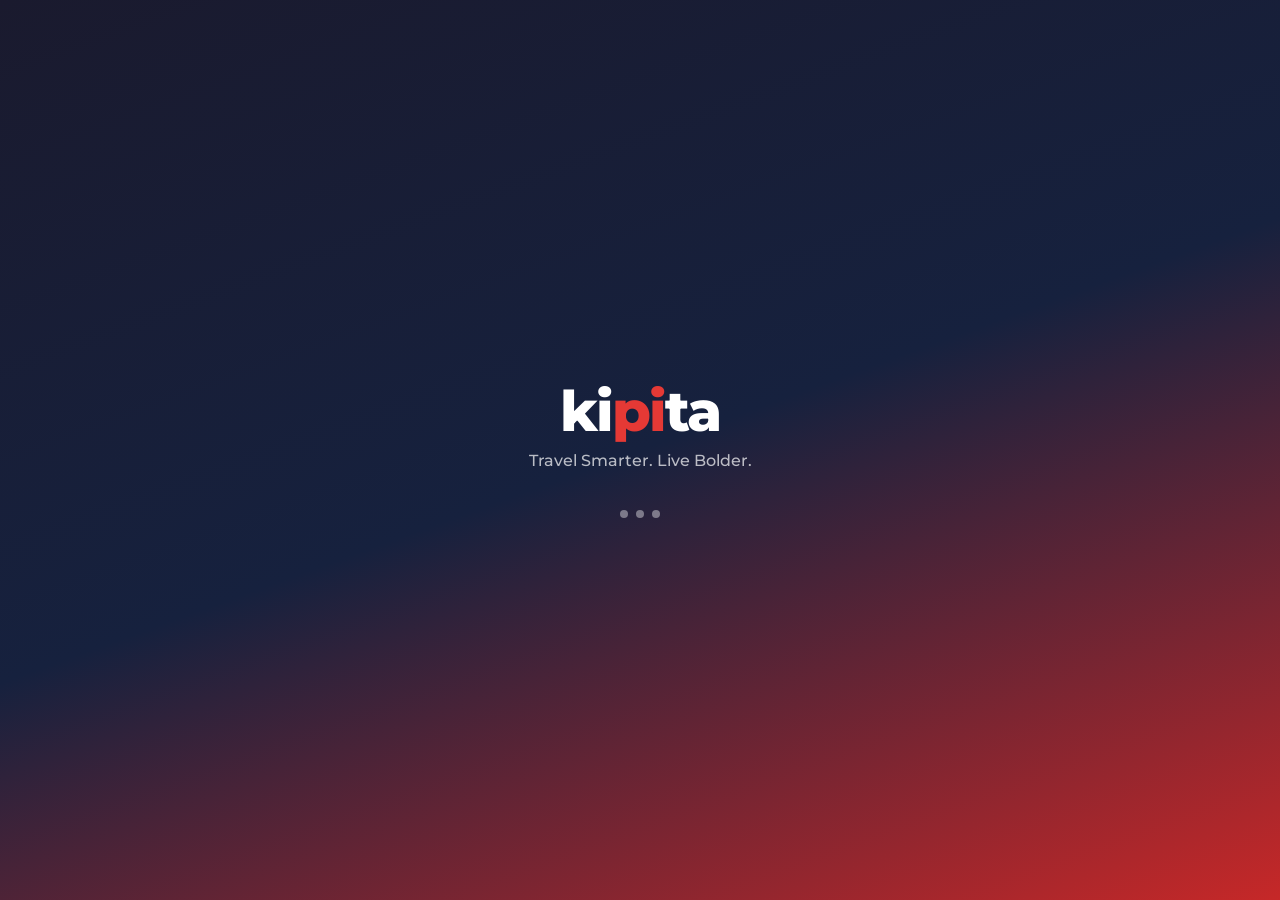
==== commit 063993f1: "Website Redesign Explore screen with enhanced destination cards and map UI" ====
--- a/web/index.html
+++ b/web/index.html
@@ -90,79 +90,93 @@
 
     <!-- ══════════════════ HOME ══════════════════ -->
     <section id="screen-home" class="screen active">
+
+      <!-- Dark header (outside scroll) -->
+      <div class="home-dark-hdr">
+        <p class="home-greeting" id="home-greeting">Good morning ✈️</p>
+        <h1 class="home-title">Where to next?</h1>
+        <div class="home-search-bar">
+          <span class="ms">search</span>
+          <input type="text" placeholder="Search destinations, hotels, flights…"
+            onclick="App.switchTab('places')" readonly/>
+          <span class="ms">mic</span>
+        </div>
+        <button class="home-wx-mini" onclick="App.openModal('advisory')">
+          <span id="hbw-icon">🌤️</span>
+          <span id="hbw-temp">--°</span>
+          <span>·</span>
+          <span id="hbw-desc">Loading…</span>
+          <span>·</span>
+          <span id="hbw-loc">Detecting…</span>
+        </button>
+      </div>
+
       <div class="scr-scroll">
-
-        <div class="home-banner">
-          <div class="hb-text">
-            <h2 id="home-greeting">Good morning! 👋</h2>
-            <p id="home-sub">Where are you heading today?</p>
-          </div>
-          <button class="hb-weather-card" onclick="App.openModal('advisory')">
-            <div class="hbw-main">
-              <span class="hbw-icon" id="hbw-icon">🌤️</span>
-              <div>
-                <div class="hbw-temp" id="hbw-temp">--°F</div>
-                <div class="hbw-desc" id="hbw-desc">Loading…</div>
-              </div>
-            </div>
-            <div class="hbw-loc" id="hbw-loc">📍 Detecting…</div>
-          </button>
-        </div>
-
-        <!-- Safety Card -->
-        <div class="card safety-card" onclick="App.openModal('advisory')">
-          <div class="sc-top">
-            <div class="sc-label"><span class="ms">shield</span> Travel Safety Level</div>
-            <span class="sc-badge" id="sc-badge" data-level="3">Moderate</span>
-          </div>
+        <!-- Hidden compat elements for app.js -->
+        <span id="home-sub" class="hidden"></span>
+        <div class="card safety-card hidden" aria-hidden="true" style="display:none">
+          <span class="sc-badge" id="sc-badge" data-level="3">Moderate</span>
           <div class="sc-track"><div class="sc-fill" id="sc-fill" style="width:75%"></div></div>
-          <p class="sc-hint">Tap for full advisory →</p>
-        </div>
-
-        <!-- Quick Actions -->
-        <div class="sec-row"><h3 class="sec-title">Quick Actions</h3></div>
-        <div class="qa-grid">
-          <button class="qa-item" onclick="App.switchTab('maps')">
-            <div class="qa-ico qa-map">🗺️</div><span>Map</span>
-          </button>
-          <button class="qa-item" onclick="App.switchTab('wallet')">
-            <div class="qa-ico qa-bank">🏦</div><span>Banking</span>
-          </button>
-          <button class="qa-item" onclick="App.openModal('translate')">
-            <div class="qa-ico qa-lang">🌐</div><span>Translate</span>
-          </button>
-          <button class="qa-item" onclick="App.openModal('perks')">
-            <div class="qa-ico qa-perks">🎁</div><span>Perks</span>
-          </button>
-          <button class="qa-item" onclick="App.switchTab('groups')">
-            <div class="qa-ico qa-grp">👥</div><span>Groups</span>
-          </button>
-          <button class="qa-item" onclick="App.openModal('travelers')">
-            <div class="qa-ico qa-near">🧭</div><span>Nearby</span>
-          </button>
-          <button class="qa-item" onclick="App.openModal('social')">
-            <div class="qa-ico qa-social">📸</div><span>Stories</span>
-          </button>
-          <button class="qa-item" onclick="App.openModal('advisory')">
-            <div class="qa-ico qa-adv">🛡️</div><span>Advisory</span>
-          </button>
-        </div>
-
-        <!-- Safety & Help -->
-        <div class="sec-row"><h3 class="sec-title">Safety &amp; Help</h3></div>
-        <div class="sh-grid">
-          <button class="sh-item sh-sos" onclick="App.openModal('sos')">
-            <span>🆘</span><span>Emergency SOS</span>
-          </button>
-          <button class="sh-item sh-adv" onclick="App.openModal('advisory')">
-            <span>🛡️</span><span>Travel Advisory</span>
-          </button>
-          <button class="sh-item sh-hosp" onclick="App.findNearby('hospital')">
-            <span>🏥</span><span>Find Hospital</span>
-          </button>
-          <button class="sh-item sh-emb" onclick="App.findNearby('embassy')">
-            <span>🏛️</span><span>Embassy</span>
-          </button>
+        </div>
+
+        <!-- Quick Tools 2×3 -->
+        <div class="sec-row"><h3 class="sec-title">Quick Tools</h3></div>
+        <div class="tools-grid">
+          <button class="tool-item" onclick="App.switchTab('wallet')">
+            <div class="tool-ico">💱</div><span>Currency</span>
+          </button>
+          <button class="tool-item" onclick="App.switchTab('maps')">
+            <div class="tool-ico">🗺️</div><span>Maps</span>
+          </button>
+          <button class="tool-item" onclick="App.openModal('translate')">
+            <div class="tool-ico">🌐</div><span>Translate</span>
+          </button>
+          <button class="tool-item" onclick="App.openModal('perks')">
+            <div class="tool-ico">🏷️</div><span>Deals</span>
+          </button>
+          <button class="tool-item" onclick="App.openModal('plan-trip')">
+            <div class="tool-ico">🧳</div><span>Packing List</span>
+          </button>
+          <button class="tool-item" onclick="App.openModal('advisory')">
+            <div class="tool-ico">🌤️</div><span>Weather</span>
+          </button>
+        </div>
+
+        <!-- Book Transport 2×3 -->
+        <div class="sec-row"><h3 class="sec-title">Book Transport</h3></div>
+        <div class="tools-grid">
+          <button class="tool-item" onclick="App.openBrowser('https://www.skyscanner.com','Skyscanner – Flights')">
+            <div class="tool-ico">✈️</div><span>Flights</span>
+          </button>
+          <button class="tool-item" onclick="App.openBrowser('https://www.booking.com','Booking.com – Hotels')">
+            <div class="tool-ico">🏨</div><span>Hotels</span>
+          </button>
+          <button class="tool-item" onclick="App.openBrowser('https://www.rentalcars.com','Rental Cars')">
+            <div class="tool-ico">🚗</div><span>Car Rental</span>
+          </button>
+          <button class="tool-item" onclick="App.openBrowser('https://www.cruisecritic.com','Cruise')">
+            <div class="tool-ico">🚢</div><span>Cruise</span>
+          </button>
+          <button class="tool-item" onclick="App.openBrowser('https://uber.com','Uber')">
+            <div class="tool-ico">🚕</div><span>Uber</span>
+          </button>
+          <button class="tool-item" onclick="App.openBrowser('https://lyft.com','Lyft')">
+            <div class="tool-ico">🛻</div><span>Lyft</span>
+          </button>
+        </div>
+
+        <!-- Ask Kipita AI -->
+        <div class="home-ai-hero">
+          <div class="home-ai-hdr">
+            <span class="home-ai-sparkle">✨</span>
+            <span class="home-ai-label">Ask Kipita AI</span>
+          </div>
+          <div class="home-ai-chips">
+            <button class="home-ai-chip" onclick="App.aiQuick('plan')">✈️ Plan my next trip</button>
+            <button class="home-ai-chip" onclick="App.aiQuick('btc')">₿ Find Bitcoin-friendly spots</button>
+            <button class="home-ai-chip" onclick="App.aiQuick('safety')">🛡️ Travel safety report</button>
+            <button class="home-ai-chip" onclick="App.aiQuick('nomadcities')">🏆 Best nomad cities 2026</button>
+          </div>
         </div>
 
         <!-- Upcoming Trips -->
@@ -232,34 +246,97 @@
       </div>
     </section>
 
-    <!-- ══════════════════ PLACES ══════════════════ -->
+    <!-- ══════════════════ EXPLORE ══════════════════ -->
     <section id="screen-places" class="screen">
-      <div class="scr-scroll">
-        <div class="search-row">
-          <div class="search-bar">
-            <span class="ms">search</span>
-            <input type="text" id="places-search" placeholder="Search destinations, places…"
+      <!-- Sticky Explore Header -->
+      <div class="explore-header">
+        <div class="explore-hdr-top">
+          <div>
+            <h2 class="explore-title">Explore</h2>
+            <div class="explore-loc-row">
+              <span class="ms" style="font-size:13px;color:var(--red);vertical-align:middle">location_on</span>
+              <span id="explore-location-text" style="font-size:13px;color:var(--text2);font-weight:600">Detecting…</span>
+            </div>
+          </div>
+          <button class="explore-filter-btn" onclick="App.openExploreFilter()">
+            <span class="ms" style="font-size:16px;vertical-align:middle">tune</span> Filter
+          </button>
+        </div>
+        <div class="explore-search-wrap">
+          <div class="explore-search-bar">
+            <span class="ms" style="color:var(--text3);font-size:20px;flex-shrink:0">search</span>
+            <input type="text" id="explore-search" placeholder="City, state, country, address…"
               oninput="App.filterDestinations(this.value)"/>
-          </div>
-          <button class="geo-btn" onclick="App.detectLocation()" title="Detect location">
-            <span class="ms">my_location</span>
-          </button>
-        </div>
-        <div class="tab-row">
-          <button class="tab-btn active" data-places-tab="dest" onclick="App.placesTab('dest',this)">🌍 Destinations</button>
-          <button class="tab-btn" data-places-tab="places" onclick="App.placesTab('places',this)">📍 Places</button>
-        </div>
+            <button class="explore-geo-btn" onclick="App.detectLocation()" title="My location">
+              <span class="ms" style="font-size:18px">my_location</span>
+            </button>
+          </div>
+        </div>
+        <div class="explore-scope-pills" id="explore-scope-pills">
+          <button class="scope-pill" data-scope="local" onclick="App.setExploreScope('local',this)">📍 Local</button>
+          <button class="scope-pill active" data-scope="city" onclick="App.setExploreScope('city',this)">🏙️ City</button>
+          <button class="scope-pill" data-scope="county" onclick="App.setExploreScope('county',this)">🏞️ County</button>
+          <button class="scope-pill" data-scope="state" onclick="App.setExploreScope('state',this)">🏛️ State</button>
+          <button class="scope-pill" data-scope="national" onclick="App.setExploreScope('national',this)">🗺️ National</button>
+          <button class="scope-pill" data-scope="global" onclick="App.setExploreScope('global',this)">🌍 Global</button>
+        </div>
+        <div class="explore-tab-row">
+          <button class="etab active" data-places-tab="dest" onclick="App.placesTab('dest',this)">
+            🌍 Destinations
+          </button>
+          <button class="etab" data-places-tab="places" onclick="App.placesTab('places',this)">
+            📍 Places
+          </button>
+        </div>
+      </div>
+
+      <div class="scr-scroll explore-body">
+        <!-- DESTINATIONS TAB -->
         <div id="tab-dest" class="places-tab-body">
-          <div class="sort-label-row">
-            <span class="sort-label" id="sort-label">Nomad Hotspots</span>
+          <!-- Open Interactive Map card -->
+          <button class="explore-map-card" onclick="App.switchTab('maps')">
+            <div class="emc-left">
+              <div class="emc-icon-wrap">
+                <span class="ms" style="font-size:22px;color:#fff">grid_view</span>
+              </div>
+              <div>
+                <div class="emc-title">Open Interactive Map</div>
+                <div class="emc-sub">Google Places · BTC merchants · Nomad hubs</div>
+              </div>
+            </div>
+            <span class="ms" style="font-size:20px;color:rgba(255,255,255,.6)">chevron_right</span>
+          </button>
+
+          <!-- AI Explore card -->
+          <div class="ai-explore-card">
+            <div class="ai-explore-top">
+              <div class="ai-explore-title">✨ AI Explore</div>
+              <button class="ai-explore-scope-btn">🏙️ City</button>
+            </div>
+            <div class="ai-explore-chips">
+              <button class="ai-xchip" onclick="App.aiExplore('nomad')">⭐ Best for nomads</button>
+              <button class="ai-xchip" onclick="App.aiExplore('hotels')">🏨 Hotels</button>
+              <button class="ai-xchip" onclick="App.aiExplore('safety')">🛡️ Safety</button>
+              <button class="ai-xchip" onclick="App.aiExplore('cost')">💰 Cost of living</button>
+            </div>
+          </div>
+
+          <!-- Destination count + sort -->
+          <div class="dest-count-row">
+            <span class="dest-count-label" id="dest-count-label">8 destinations</span>
             <span class="sort-info" id="sort-info"></span>
           </div>
-          <div class="dest-grid" id="dest-grid"></div>
-        </div>
+
+          <!-- Enhanced destination cards -->
+          <div id="dest-grid"></div>
+        </div>
+
+        <!-- PLACES TAB -->
         <div id="tab-places" class="places-tab-body hidden">
           <div class="time-greeting" id="time-greeting">🍳 Good Morning</div>
           <div class="cat-grid" id="cat-grid"></div>
         </div>
+
         <div class="pb-nav"></div>
       </div>
     </section>
@@ -267,6 +344,23 @@
     <!-- ══════════════════ MAPS ══════════════════ -->
     <section id="screen-maps" class="screen">
       <div class="map-screen-wrap">
+        <!-- Map action buttons -->
+        <div class="map-action-bar">
+          <button class="map-action-btn" onclick="App.switchTab('places')">
+            <span class="ms" style="font-size:16px">compress</span> Collapse
+          </button>
+          <button class="map-action-btn" onclick="App.snack('Offline maps coming soon!')">
+            <span class="ms" style="font-size:16px">cloud_download</span> Offline
+          </button>
+          <button class="map-action-btn" onclick="App.detectLocation()">
+            <span class="ms" style="font-size:16px">navigation</span> Navigate
+          </button>
+          <button class="map-icon-btn btc-ico" onclick="App.mapScreenFilter('btc',document.querySelector('[data-f=btc]'))">₿</button>
+          <button class="map-icon-btn shield-ico" onclick="App.openModal('advisory')">
+            <span class="ms" style="font-size:18px;color:#fff">shield</span>
+          </button>
+          <button class="map-icon-btn flag-ico" onclick="App.snack('Nomad hubs coming soon!')">🏴</button>
+        </div>
         <div class="map-screen-search">
           <span class="ms">search</span>
           <input type="text" id="map-screen-input" placeholder="Search address or place…"
@@ -274,14 +368,33 @@
           <button onclick="App.mapScreenSearch()"><span class="ms">search</span></button>
           <button onclick="App.detectLocation()" title="My location"><span class="ms">my_location</span></button>
         </div>
-        <div class="map-pills" id="map-screen-pills">
-          <button class="mpill active" data-f="btc" onclick="App.mapScreenFilter('btc',this)">₿ BTC</button>
-          <button class="mpill" data-f="food" onclick="App.mapScreenFilter('food',this)">🍜 Food</button>
-          <button class="mpill" data-f="cafe" onclick="App.mapScreenFilter('cafe',this)">☕ Cafe</button>
-          <button class="mpill" data-f="shop" onclick="App.mapScreenFilter('shop',this)">🛍 Shops</button>
-          <button class="mpill" data-f="atm" onclick="App.mapScreenFilter('atm',this)">🏧 ATM</button>
+        <div class="btc-source-pills" id="btc-source-pills">
+          <span class="bsp-label">Source:</span>
+          <button class="bsp active" data-src="both"    onclick="App.setBtcSource('both',this)">🌐 Both</button>
+          <button class="bsp"        data-src="btcmap"  onclick="App.setBtcSource('btcmap',this)">🗺 BTCMap</button>
+          <button class="bsp"        data-src="cashapp" onclick="App.setBtcSource('cashapp',this)">💚 Cash App</button>
         </div>
         <div id="leaflet-map-screen" class="leaflet-map-screen"></div>
+
+        <!-- Nearby Places Bottom Sheet -->
+        <div class="map-nearby-sheet">
+          <div class="map-nearby-handle"></div>
+          <div class="map-nearby-hdr">
+            <span class="map-nearby-title">Nearby Places</span>
+            <div class="map-nearby-pills" id="map-nearby-pills">
+              <button class="mnpill active" data-f="btc" onclick="App.mapScreenFilter('btc',this)">₿ BTC</button>
+              <button class="mnpill" data-f="food" onclick="App.mapScreenFilter('food',this)">🍜 Food</button>
+              <button class="mnpill" data-f="cafe" onclick="App.mapScreenFilter('cafe',this)">☕ Cafe</button>
+              <button class="mnpill" data-f="shop" onclick="App.mapScreenFilter('shop',this)">🛍 Shops</button>
+            </div>
+          </div>
+          <div class="map-nearby-list" id="map-nearby-list">
+            <div class="map-nearby-empty">
+              <span style="font-size:40px">₿</span>
+              <p>Loading nearby places…</p>
+            </div>
+          </div>
+        </div>
       </div>
     </section>
 
@@ -289,7 +402,7 @@
     <section id="screen-wallet" class="screen">
       <div class="scr-scroll">
         <div class="wallet-screen-hdr">
-          <h2>🌍 Markets</h2>
+          <h2>💳 Wallet &amp; Markets</h2>
         </div>
 
         <!-- ── ABOVE FOLD: Currency Converter ── -->
@@ -427,35 +540,33 @@
 
   </main>
 
-  <!-- ── BOTTOM NAV (7 tabs) ── -->
+  <!-- ── BOTTOM NAV (6 tabs) ── -->
   <nav id="bottom-nav">
     <button class="nav-btn active" data-tab="home" onclick="App.switchTab('home')">
       <span class="ms nav-icon">home</span>
       <span class="nav-lbl">Home</span>
     </button>
-    <button class="nav-btn" data-tab="ai" onclick="App.switchTab('ai')">
-      <span class="ms nav-icon">auto_awesome</span>
+    <button class="nav-btn" data-tab="places" onclick="App.switchTab('places')">
+      <span class="ms nav-icon">travel_explore</span>
+      <span class="nav-lbl">Explore</span>
+    </button>
+    <button class="nav-btn nav-ai-btn" data-tab="ai" onclick="App.switchTab('ai')">
+      <div class="nav-ai-circle">
+        <span class="ms" style="font-size:26px;color:#fff;vertical-align:middle">auto_awesome</span>
+      </div>
       <span class="nav-lbl">AI</span>
     </button>
     <button class="nav-btn" data-tab="trips" onclick="App.switchTab('trips')">
-      <span class="ms nav-icon">luggage</span>
+      <span class="ms nav-icon">flight</span>
       <span class="nav-lbl">Trips</span>
     </button>
-    <button class="nav-btn" data-tab="places" onclick="App.switchTab('places')">
-      <span class="ms nav-icon">place</span>
-      <span class="nav-lbl">Places</span>
-    </button>
-    <button class="nav-btn" data-tab="maps" onclick="App.switchTab('maps')">
-      <span class="ms nav-icon">map</span>
-      <span class="nav-lbl">Maps</span>
-    </button>
     <button class="nav-btn" data-tab="wallet" onclick="App.switchTab('wallet')">
-      <span class="ms nav-icon">bar_chart</span>
-      <span class="nav-lbl">Markets</span>
+      <span class="ms nav-icon">account_balance_wallet</span>
+      <span class="nav-lbl">Wallet</span>
     </button>
     <button class="nav-btn" data-tab="groups" onclick="App.switchTab('groups')">
       <span class="ms nav-icon">group</span>
-      <span class="nav-lbl">Groups</span>
+      <span class="nav-lbl">Social</span>
     </button>
   </nav>
 
--- a/web/styles.css
+++ b/web/styles.css
@@ -4,9 +4,11 @@
    ═══════════════════════════════════════════════════════════ */
 
 :root {
-  --red:        #DD3B49;
+  --red:        #E53935;
   --red-dk:     #C62828;
-  --red-lt:     #FFEBEE;
+  --red-lt:     #FDECEA;
+  --dark-header:#1A2035;
+  --dark-card:  #1E2640;
   --blue:       #56ACF9;
   --green:      #44BC44;
   --teal:       #5BE1AE;
@@ -181,7 +183,7 @@
 }
 #bottom-nav::-webkit-scrollbar { display:none }
 .nav-btn {
-  flex:0 0 auto; min-width:90px;
+  flex:1; min-width:60px;
   display:flex; flex-direction:column;
   align-items:center; justify-content:center;
   gap:4px; padding:10px 6px;
@@ -192,13 +194,24 @@
 .nav-btn.active { color:var(--red) }
 .nav-btn.active .ms { color:var(--red) }
 .nav-lbl { font-size:11px; font-weight:700; letter-spacing:.2px }
+/* AI center nav button */
+.nav-ai-btn { padding-bottom:6px }
+.nav-ai-circle {
+  width:52px; height:52px; border-radius:50%;
+  background:var(--red); display:flex; align-items:center; justify-content:center;
+  box-shadow:0 4px 16px rgba(221,59,73,.45); flex-shrink:0;
+  transition:transform .15s, box-shadow .15s;
+}
+.nav-ai-btn:hover .nav-ai-circle { transform:scale(1.06); box-shadow:0 6px 20px rgba(221,59,73,.55) }
+.nav-ai-btn .nav-lbl { color:var(--text2) }
+.nav-ai-btn.active .nav-lbl { color:var(--red) }
 
 /* ════════════════════════════════════════ SECTION HELPERS ═ */
 .sec-row {
   display:flex; align-items:center; justify-content:space-between;
   margin:30px 0 16px;
 }
-.sec-title { font-size:24px; font-weight:800 }
+.sec-title { font-size:17px; font-weight:700 }
 .see-all { font-size:15px; font-weight:700; color:var(--red) }
 .see-all:hover { opacity:.7 }
 .card {
@@ -471,6 +484,12 @@
   display:flex; align-items:center; justify-content:center;
   position:relative; overflow:hidden; font-size:40px;
 }
+.dest-hero img {
+  position:absolute; inset:0; width:100%; height:100%;
+  object-fit:cover; transition:opacity .4s;
+}
+.dest-hero img.loaded { opacity:1; }
+.dest-hero img:not(.loaded) { opacity:0; }
 .dest-near-badge {
   position:absolute; top:8px; right:8px; background:var(--success); color:#fff;
   padding:3px 8px; border-radius:12px; font-size:10px; font-weight:700;
@@ -497,9 +516,301 @@
 .cat-chip:hover { background:var(--red-lt); border-color:var(--red); color:var(--red) }
 .cat-chip span:first-child { font-size:34px }
 
+/* ════════════════════════════════════════ EXPLORE SCREEN ══ */
+.explore-header {
+  background:var(--surface); border-bottom:1px solid var(--border);
+  flex-shrink:0; position:sticky; top:0; z-index:10;
+}
+.explore-hdr-top {
+  display:flex; align-items:center; justify-content:space-between;
+  padding:14px 16px 6px;
+}
+.explore-title { font-size:22px; font-weight:800; line-height:1.1 }
+.explore-loc-row { display:flex; align-items:center; gap:2px; margin-top:2px }
+.explore-filter-btn {
+  display:flex; align-items:center; gap:4px; padding:8px 14px;
+  border:1.5px solid var(--red); border-radius:20px;
+  font-size:13px; font-weight:700; color:var(--red);
+  transition:all .2s; flex-shrink:0;
+}
+.explore-filter-btn:hover { background:var(--red-lt) }
+.explore-search-wrap { padding:8px 16px 4px }
+.explore-search-bar {
+  display:flex; align-items:center; gap:8px;
+  background:var(--card-bg); border:1.5px solid var(--border);
+  border-radius:26px; padding:10px 8px 10px 14px;
+  transition:border-color .2s;
+}
+.explore-search-bar:focus-within { border-color:var(--red) }
+.explore-search-bar input {
+  flex:1; border:none; outline:none; background:transparent;
+  font-size:15px; font-weight:500; color:var(--text); min-width:0;
+}
+.explore-search-bar input::placeholder { color:var(--text3) }
+.explore-geo-btn {
+  width:36px; height:36px; border-radius:50%; flex-shrink:0;
+  background:var(--red); color:#fff;
+  display:flex; align-items:center; justify-content:center;
+  transition:background .2s;
+}
+.explore-geo-btn:hover { background:var(--red-dk) }
+.explore-scope-pills {
+  display:flex; gap:6px; padding:8px 16px; overflow-x:auto; scrollbar-width:none;
+}
+.explore-scope-pills::-webkit-scrollbar { display:none }
+.scope-pill {
+  padding:6px 12px; border-radius:20px; border:1.5px solid var(--border);
+  background:var(--surface); font-size:12px; font-weight:600; color:var(--text2);
+  white-space:nowrap; transition:all .2s; flex-shrink:0; cursor:pointer;
+}
+.scope-pill.active { background:var(--red); border-color:var(--red); color:#fff }
+.scope-pill:hover:not(.active) { background:var(--card-bg) }
+.explore-tab-row {
+  display:flex; border-bottom:1px solid var(--border);
+}
+.etab {
+  flex:1; padding:12px 8px; text-align:center;
+  font-size:14px; font-weight:700; color:var(--text2);
+  border-bottom:2px solid transparent; transition:all .2s; cursor:pointer;
+}
+.etab.active { color:var(--red); border-bottom-color:var(--red) }
+.explore-body { padding-top:0 !important; padding-left:0; padding-right:0 }
+.explore-body .places-tab-body { padding:12px 16px 0 }
+
+/* Open Interactive Map card */
+.explore-map-card {
+  width:100%; display:flex; align-items:center; justify-content:space-between;
+  background:linear-gradient(90deg,#1565C0,#1976D2);
+  border-radius:var(--radius); padding:18px 16px; margin-bottom:12px;
+  border:none; cursor:pointer; transition:opacity .2s; text-align:left;
+}
+.explore-map-card:hover { opacity:.9 }
+.emc-left { display:flex; align-items:center; gap:12px }
+.emc-icon-wrap {
+  width:44px; height:44px; border-radius:12px;
+  background:rgba(255,255,255,.15);
+  display:flex; align-items:center; justify-content:center; flex-shrink:0;
+}
+.emc-title { font-size:15px; font-weight:800; color:#fff }
+.emc-sub { font-size:12px; color:rgba(255,255,255,.75); margin-top:2px }
+
+/* AI Explore card */
+.ai-explore-card {
+  background:linear-gradient(135deg,#1a1a2e,#1E2640);
+  border-radius:var(--radius); padding:16px; margin-bottom:14px;
+}
+.ai-explore-top {
+  display:flex; align-items:center; justify-content:space-between; margin-bottom:12px;
+}
+.ai-explore-title { font-size:15px; font-weight:800; color:#fff }
+.ai-explore-scope-btn {
+  background:rgba(255,255,255,.15); color:rgba(255,255,255,.8);
+  border:1px solid rgba(255,255,255,.2); border-radius:14px;
+  padding:5px 10px; font-size:12px; font-weight:600; cursor:pointer;
+}
+.ai-explore-chips { display:flex; gap:8px; flex-wrap:wrap }
+.ai-xchip {
+  background:rgba(255,255,255,.1); color:rgba(255,255,255,.9);
+  border:1px solid rgba(255,255,255,.15); border-radius:20px;
+  padding:7px 13px; font-size:12px; font-weight:600; cursor:pointer;
+  transition:all .2s; white-space:nowrap;
+}
+.ai-xchip:hover { background:rgba(255,255,255,.2); border-color:rgba(255,255,255,.3) }
+
+/* Destination count row */
+.dest-count-row {
+  display:flex; align-items:center; justify-content:space-between; margin-bottom:10px;
+}
+.dest-count-label { font-size:13px; font-weight:700; color:var(--text2) }
+
+/* Enhanced Explore Destination Cards */
+.explore-dest-card {
+  background:var(--surface); border-radius:var(--radius);
+  overflow:hidden; box-shadow:var(--shadow); border:1px solid var(--border);
+  margin-bottom:14px; cursor:pointer; transition:transform .15s;
+}
+.explore-dest-card:hover { transform:translateY(-2px); box-shadow:var(--shadow-md) }
+.edc-hero {
+  position:relative; width:100%; height:180px;
+  display:flex; align-items:center; justify-content:center; overflow:hidden;
+}
+.edc-emoji { font-size:60px; position:relative; z-index:1; text-shadow:0 2px 8px rgba(0,0,0,.4) }
+.edc-rank {
+  position:absolute; top:10px; left:10px;
+  background:rgba(255,255,255,.95); color:var(--text);
+  font-size:12px; font-weight:800; padding:4px 9px; border-radius:10px;
+  box-shadow:0 2px 8px rgba(0,0,0,.15);
+}
+.edc-speed {
+  position:absolute; top:10px; right:10px;
+  background:rgba(0,0,0,.55); color:#fff;
+  font-size:11px; font-weight:700; padding:4px 9px; border-radius:10px;
+}
+.edc-safety {
+  position:absolute; bottom:10px; right:10px;
+  background:rgba(0,0,0,.65); color:#fff;
+  font-size:11px; font-weight:700; padding:4px 9px; border-radius:10px;
+}
+.edc-popular { display:none } /* overlapping, handled in overlay */
+.edc-overlay {
+  position:absolute; bottom:0; left:0; right:0;
+  background:linear-gradient(transparent,rgba(0,0,0,.75));
+  padding:24px 12px 10px;
+}
+.edc-city { font-size:20px; font-weight:800; color:#fff; line-height:1.2 }
+.edc-country-row { display:flex; align-items:center; gap:6px; margin-top:3px }
+.edc-country { font-size:13px; color:rgba(255,255,255,.85); font-weight:500 }
+.edc-pop-badge {
+  background:var(--red); color:#fff;
+  font-size:10px; font-weight:700; padding:2px 7px; border-radius:8px;
+}
+.edc-info { padding:12px 14px }
+.edc-meta-row {
+  display:flex; align-items:flex-start; justify-content:space-between; gap:8px;
+}
+.edc-weather { font-size:13px; color:var(--text2); font-weight:500 }
+.edc-tags { display:flex; gap:6px; margin-top:6px; flex-wrap:wrap }
+.edc-tag {
+  background:var(--card-bg); color:var(--text2);
+  font-size:11px; font-weight:600; padding:3px 8px; border-radius:8px;
+  border:1px solid var(--border);
+}
+.edc-cost { text-align:right; flex-shrink:0 }
+.edc-cost-amt { font-size:17px; font-weight:800; color:var(--text) }
+.edc-cost-label { font-size:11px; color:var(--text3); margin-top:1px }
+
+/* Place List Cards (for category listings) */
+.place-list-card {
+  display:flex; gap:0; background:var(--surface);
+  border-bottom:1px solid var(--border); padding:14px 16px;
+}
+.place-list-card:last-child { border-bottom:none }
+.plc-photo {
+  width:70px; height:70px; border-radius:var(--radius-sm); flex-shrink:0;
+  display:flex; align-items:center; justify-content:center; overflow:hidden;
+  border:2px solid rgba(255,255,255,.2);
+}
+.plc-body { flex:1; min-width:0; margin-left:12px }
+.plc-top-row {
+  display:flex; align-items:flex-start; justify-content:space-between; gap:8px;
+}
+.plc-name { font-size:15px; font-weight:700; line-height:1.3 }
+.plc-cat  { font-size:12px; color:var(--text2); margin-top:2px }
+.plc-status {
+  font-size:11px; font-weight:800; flex-shrink:0; padding:2px 6px;
+  border-radius:6px;
+}
+.plc-status.open   { color:#2E7D32; background:#E8F5E9 }
+.plc-status.closed { color:#C62828; background:#FFEBEE }
+.plc-meta {
+  display:flex; align-items:center; gap:6px; margin-top:4px;
+  font-size:12px; color:var(--text2); font-weight:500; flex-wrap:wrap;
+}
+.plc-stars { color:var(--warning); font-weight:700 }
+.plc-reviews { color:var(--text3) }
+.plc-price { font-weight:600 }
+.plc-dist { color:var(--text3) }
+.plc-addr { font-size:11px; color:var(--text3); margin-top:4px; line-height:1.4 }
+.plc-actions {
+  display:flex; gap:6px; margin-top:10px;
+}
+.plc-action-btn {
+  flex:1; display:flex; align-items:center; justify-content:center; gap:4px;
+  padding:8px 4px; border-radius:8px; font-size:11px; font-weight:700;
+  cursor:pointer; transition:all .2s; text-decoration:none; text-align:center;
+}
+.plc-call { background:#E3F2FD; color:#1565C0; border:1.5px solid #BBDEFB }
+.plc-call:hover { background:#BBDEFB }
+.plc-dir  { background:#E8F5E9; color:#2E7D32; border:1.5px solid #C8E6C9 }
+.plc-dir:hover { background:#C8E6C9 }
+.plc-info { background:#FCE4EC; color:#C62828; border:1.5px solid #F8BBD0 }
+.plc-info:hover { background:#F8BBD0 }
+
 /* ════════════════════════════════════════ MAPS SCREEN ═════ */
 #screen-maps.active { display:flex }
-.map-screen-wrap { flex:1; display:flex; flex-direction:column; overflow:hidden }
+.map-screen-wrap { flex:1; display:flex; flex-direction:column; overflow:hidden; position:relative }
+
+/* Map action bar */
+.map-action-bar {
+  display:flex; align-items:center; gap:6px; padding:8px 12px;
+  background:var(--surface); border-bottom:1px solid var(--border); flex-shrink:0;
+  overflow-x:auto; scrollbar-width:none;
+}
+.map-action-bar::-webkit-scrollbar { display:none }
+.map-action-btn {
+  display:flex; align-items:center; gap:4px; padding:7px 12px;
+  background:rgba(0,0,0,.06); border-radius:20px;
+  font-size:12px; font-weight:700; color:var(--text2); white-space:nowrap;
+  flex-shrink:0; cursor:pointer; transition:background .2s;
+}
+.map-action-btn:hover { background:rgba(0,0,0,.1) }
+.map-icon-btn {
+  width:36px; height:36px; border-radius:10px; flex-shrink:0;
+  display:flex; align-items:center; justify-content:center;
+  font-size:14px; font-weight:800; cursor:pointer; transition:opacity .2s;
+}
+.map-icon-btn:hover { opacity:.8 }
+.btc-ico   { background:#F7931A; color:#fff }
+.shield-ico{ background:#1565C0 }
+.flag-ico  { background:#333; color:#fff; font-size:16px }
+
+/* Nearby places bottom sheet */
+.map-nearby-sheet {
+  position:absolute; bottom:0; left:0; right:0;
+  background:var(--surface); border-top:1px solid var(--border);
+  border-radius:20px 20px 0 0; box-shadow:0 -4px 20px rgba(0,0,0,.1);
+  display:flex; flex-direction:column; max-height:42%;
+  z-index:10; flex-shrink:0;
+}
+.map-nearby-handle {
+  width:36px; height:4px; background:var(--border);
+  border-radius:2px; margin:10px auto 0; flex-shrink:0;
+}
+.map-nearby-hdr {
+  display:flex; align-items:center; gap:10px; padding:10px 16px 8px;
+  border-bottom:1px solid var(--border); flex-shrink:0; flex-wrap:wrap;
+}
+.map-nearby-title { font-size:15px; font-weight:800; white-space:nowrap }
+.map-nearby-pills {
+  display:flex; gap:6px; overflow-x:auto; scrollbar-width:none; flex:1;
+}
+.map-nearby-pills::-webkit-scrollbar { display:none }
+.mnpill {
+  padding:5px 12px; border-radius:16px; border:1.5px solid var(--border);
+  background:var(--surface); font-size:12px; font-weight:600; color:var(--text2);
+  white-space:nowrap; transition:all .2s; flex-shrink:0; cursor:pointer;
+}
+.mnpill.active { background:var(--red); border-color:var(--red); color:#fff }
+.mnpill:hover:not(.active) { background:var(--card-bg) }
+.map-nearby-list { flex:1; overflow-y:auto; padding:0 }
+.map-nearby-empty {
+  display:flex; flex-direction:column; align-items:center; justify-content:center;
+  gap:10px; padding:20px; text-align:center;
+}
+.map-nearby-empty p { font-size:13px; color:var(--text2); font-weight:500 }
+.map-nearby-item {
+  display:flex; align-items:center; gap:12px;
+  padding:12px 16px; border-bottom:1px solid var(--border);
+}
+.map-nearby-item:last-child { border-bottom:none }
+.map-nearby-icon {
+  width:40px; height:40px; border-radius:10px;
+  background:var(--card-bg); display:flex; align-items:center;
+  justify-content:center; font-size:20px; flex-shrink:0;
+}
+.map-nearby-info { flex:1; min-width:0 }
+.map-nearby-name { font-size:14px; font-weight:700 }
+.map-nearby-meta { font-size:12px; color:var(--text2); margin-top:2px }
+.map-nearby-dir {
+  width:36px; height:36px; border-radius:50%;
+  background:var(--red-lt); color:var(--red);
+  display:flex; align-items:center; justify-content:center;
+  flex-shrink:0; transition:background .2s;
+}
+.map-nearby-dir:hover { background:#ffd0d5 }
+
+/* Adjust map height to accommodate bottom sheet */
+.leaflet-map-screen { flex:1; min-height:0 }
 .map-screen-search {
   display:flex; align-items:center; gap:6px;
   padding:8px 12px; background:var(--surface);
@@ -533,7 +844,32 @@
 }
 .mpill.active { background:var(--red); border-color:var(--red); color:#fff }
 .mpill:hover:not(.active) { background:var(--card-bg) }
-.leaflet-map-screen { flex:1; min-height:0 }
+
+/* Kipita custom Leaflet popup */
+.kip-popup .leaflet-popup-content-wrapper {
+  border-radius: 14px; padding: 0; overflow: hidden;
+  box-shadow: 0 8px 32px rgba(0,0,0,.18);
+}
+.kip-popup .leaflet-popup-content { margin: 14px; }
+.kip-popup .leaflet-popup-tip-container { margin-top: -1px; }
+/* BTC source sub-pills */
+.btc-source-pills {
+  display: none; align-items: center; gap: 6px;
+  padding: 6px 12px; background: var(--card-bg);
+  border-bottom: 1px solid var(--border); overflow-x: auto;
+  flex-shrink: 0; scrollbar-width: none;
+}
+.btc-source-pills.visible { display: flex; }
+.btc-source-pills::-webkit-scrollbar { display: none; }
+.bsp-label { font-size: 11px; font-weight: 700; color: var(--text3); white-space: nowrap; }
+.bsp {
+  padding: 4px 12px; border-radius: 16px; border: 1.5px solid var(--border);
+  background: var(--surface); font-size: 12px; font-weight: 600; color: var(--text2);
+  white-space: nowrap; transition: all .2s; cursor: pointer; flex-shrink: 0;
+}
+.bsp.active { background: #1C1C3A; border-color: #1C1C3A; color: #fff; }
+.bsp[data-src="btcmap"].active  { background: #F7931A; border-color: #F7931A; color: #fff; }
+.bsp[data-src="cashapp"].active { background: #00D632; border-color: #00D632; color: #fff; }
 
 /* ════════════════════════════════════════ WALLET SCREEN ═══ */
 .wallet-screen-hdr { padding:16px 0 4px }
@@ -1161,3 +1497,167 @@
   .dest-grid { grid-template-columns: repeat(4, 1fr) }
   .crypto-prices-grid { grid-template-columns: repeat(6, 1fr) }
 }
+
+/* ═══════════════════════════════════ HOME DARK HEADER v2 ══ */
+.home-dark-hdr {
+  background: var(--dark-header);
+  padding: 20px 20px 22px;
+  flex-shrink: 0;
+}
+.home-greeting {
+  font-size: 13px; font-weight: 400;
+  color: #B0B8D1; margin-bottom: 4px;
+}
+.home-title {
+  font-size: 26px; font-weight: 700;
+  color: #fff; margin-bottom: 16px; letter-spacing: -0.4px;
+}
+.home-search-bar {
+  display: flex; align-items: center; gap: 10px;
+  background: rgba(255,255,255,0.12); border-radius: 999px;
+  padding: 12px 18px; margin-bottom: 10px;
+}
+.home-search-bar .ms { font-size: 20px; color: #B0B8D1; flex-shrink: 0; }
+.home-search-bar input {
+  flex: 1; background: none; border: none; outline: none;
+  color: #fff; font-family: inherit; font-size: 14px; font-weight: 400;
+}
+.home-search-bar input::placeholder { color: #B0B8D1; }
+.home-wx-mini {
+  display: flex; align-items: center; gap: 6px;
+  font-size: 12px; color: rgba(255,255,255,0.65);
+  background: none; border: none; cursor: pointer; padding: 0;
+  font-family: inherit;
+}
+.home-wx-mini:hover { color: rgba(255,255,255,0.9); }
+
+/* ═══════════════════════════════════ TOOLS GRID (2×3) ═════ */
+.tools-grid {
+  display: grid; grid-template-columns: repeat(2, 1fr);
+  gap: 10px; margin-bottom: 4px;
+}
+.tool-item {
+  display: flex; flex-direction: column; align-items: center;
+  padding: 16px 10px; background: var(--surface);
+  border-radius: 12px; border: 1px solid var(--border);
+  box-shadow: var(--shadow); font-size: 12px; font-weight: 600;
+  color: var(--text); gap: 6px; transition: transform .15s;
+  min-height: 78px; cursor: pointer;
+}
+.tool-item:hover { transform: translateY(-2px); box-shadow: var(--shadow-md); }
+.tool-ico { font-size: 26px; }
+
+/* ═══════════════════════════════════ HOME AI SECTION ══════ */
+.home-ai-hero {
+  background:linear-gradient(135deg,#1a1a2e 0%,#16213e 70%,#1C2340 100%);
+  border-radius:var(--radius-lg); padding:18px 18px 16px; margin-bottom:8px;
+  box-shadow:0 6px 28px rgba(26,26,46,.3);
+}
+.home-ai-hdr {
+  display:flex; align-items:center; gap:10px; margin-bottom:12px;
+}
+.home-ai-sparkle { font-size:24px }
+.home-ai-label { font-size:17px; font-weight:800; color:#fff }
+.home-ai-chips {
+  display:grid; grid-template-columns:1fr 1fr; gap:8px;
+}
+.home-ai-chip {
+  background:rgba(255,255,255,.08); border:1px solid rgba(255,255,255,.15);
+  color:rgba(255,255,255,.9); border-radius:12px; padding:10px 12px;
+  font-size:12px; font-weight:600; text-align:left; cursor:pointer;
+  transition:all .2s; line-height:1.35;
+}
+.home-ai-chip:hover { background:rgba(255,255,255,.15); border-color:rgba(255,255,255,.25) }
+.home-ai-btn { display:none } /* legacy, hidden */
+
+/* (nav-ai-circle styles defined above in nav section) */
+
+/* ═══════════════════════════════════ AI SCREEN DARK HEADER  */
+.ai-dark-hdr {
+  background: var(--dark-header); padding: 20px 16px 16px;
+  text-align: center; flex-shrink: 0;
+}
+.ai-hdr-avatar {
+  width: 60px; height: 60px; border-radius: 50%;
+  background: rgba(255,255,255,0.1); border: 1px solid rgba(255,255,255,0.2);
+  display: flex; align-items: center; justify-content: center;
+  font-size: 26px; margin: 0 auto 10px;
+}
+.ai-hdr-title { font-size: 22px; font-weight: 700; color: #fff; }
+.ai-hdr-sub { font-size: 13px; color: rgba(255,255,255,0.7); margin: 4px 0 12px; }
+.ai-model-chips-row { display: flex; justify-content: center; gap: 8px; flex-wrap: wrap; }
+.ai-model-chip {
+  background: rgba(255,255,255,0.12); border: 1px solid rgba(255,255,255,0.25);
+  color: rgba(255,255,255,0.8); border-radius: 999px; padding: 5px 14px;
+  font-size: 12px; font-weight: 500; font-family: inherit; cursor: pointer;
+  transition: background .15s;
+}
+.ai-model-chip.active { background: rgba(255,255,255,0.25); color: #fff; border-color: rgba(255,255,255,0.5); }
+.ai-model-chip:hover { background: rgba(255,255,255,0.2); }
+
+/* ═══════════════════════════════════ AI QUICK 2×2 GRID ════ */
+.ai-quick-grid {
+  display: grid; grid-template-columns: repeat(2, 1fr);
+  gap: 10px; padding: 14px 16px; flex-shrink: 0;
+}
+.aiq-card {
+  background: var(--surface); border-radius: 12px; border: 1px solid var(--border);
+  box-shadow: var(--shadow); padding: 14px;
+  display: flex; gap: 10px; align-items: center; text-align: left;
+  transition: transform .15s; cursor: pointer;
+}
+.aiq-card:hover { transform: translateY(-2px); box-shadow: var(--shadow-md); }
+.aiq-card-icon {
+  width: 44px; height: 44px; border-radius: 12px; flex-shrink: 0;
+  display: flex; align-items: center; justify-content: center; font-size: 22px;
+}
+.aiq-card-title { font-size: 13px; font-weight: 700; color: var(--text); }
+.aiq-card-sub { font-size: 11px; color: var(--text2); margin-top: 2px; }
+
+/* ═══════════════════════════════════ AI TRY ASKING ════════ */
+.ai-try-section { padding: 4px 16px 10px; flex-shrink: 0; }
+.ai-try-section .sec-title { margin-bottom: 10px; }
+.ai-sug-row {
+  display: flex; gap: 8px; overflow-x: auto; scrollbar-width: none;
+  -webkit-overflow-scrolling: touch;
+}
+.ai-sug-row::-webkit-scrollbar { display: none; }
+.ai-sug-chip {
+  background: var(--surface); border: 1.5px solid var(--border);
+  border-radius: 999px; padding: 8px 16px;
+  font-size: 12px; font-weight: 500; white-space: nowrap;
+  font-family: inherit; cursor: pointer; flex-shrink: 0;
+  transition: border-color .2s, color .2s;
+}
+.ai-sug-chip:hover { border-color: var(--red); color: var(--red); }
+
+/* ═══════════════════════════════════ WALLET DARK HEADER ═══ */
+.wallet-dark-hdr {
+  background: var(--dark-header); padding: 20px 20px 16px; flex-shrink: 0;
+}
+.wallet-hdr-row {
+  display: flex; align-items: center; justify-content: space-between; margin-bottom: 4px;
+}
+.wallet-hdr-title { font-size: 22px; font-weight: 700; color: #fff; }
+.wallet-live-badge {
+  display: flex; align-items: center; gap: 5px;
+  border: 1px solid #4CAF50; border-radius: 999px;
+  padding: 4px 10px; font-size: 11px; font-weight: 600; color: #4CAF50;
+}
+.wallet-hdr-sub { font-size: 13px; color: rgba(255,255,255,0.7); }
+
+/* Desktop: override AI center button in sidebar nav */
+@media (min-width: 768px) {
+  .nav-ai-circle { margin-top: 0; }
+  .nav-btn.nav-ai-center {
+    flex-direction: row; justify-content: flex-start; gap: 12px;
+    padding: 12px 16px; min-width: unset;
+  }
+  .nav-btn.nav-ai-center .nav-ai-circle {
+    width: 36px; height: 36px; box-shadow: none;
+  }
+  .nav-btn.nav-ai-center .nav-ai-circle .ms { font-size: 18px; }
+  .tools-grid { grid-template-columns: repeat(3, 1fr); }
+  .ai-quick-grid { grid-template-columns: repeat(4, 1fr); }
+  .ai-prompt-grid { grid-template-columns: repeat(4, 1fr); }
+}
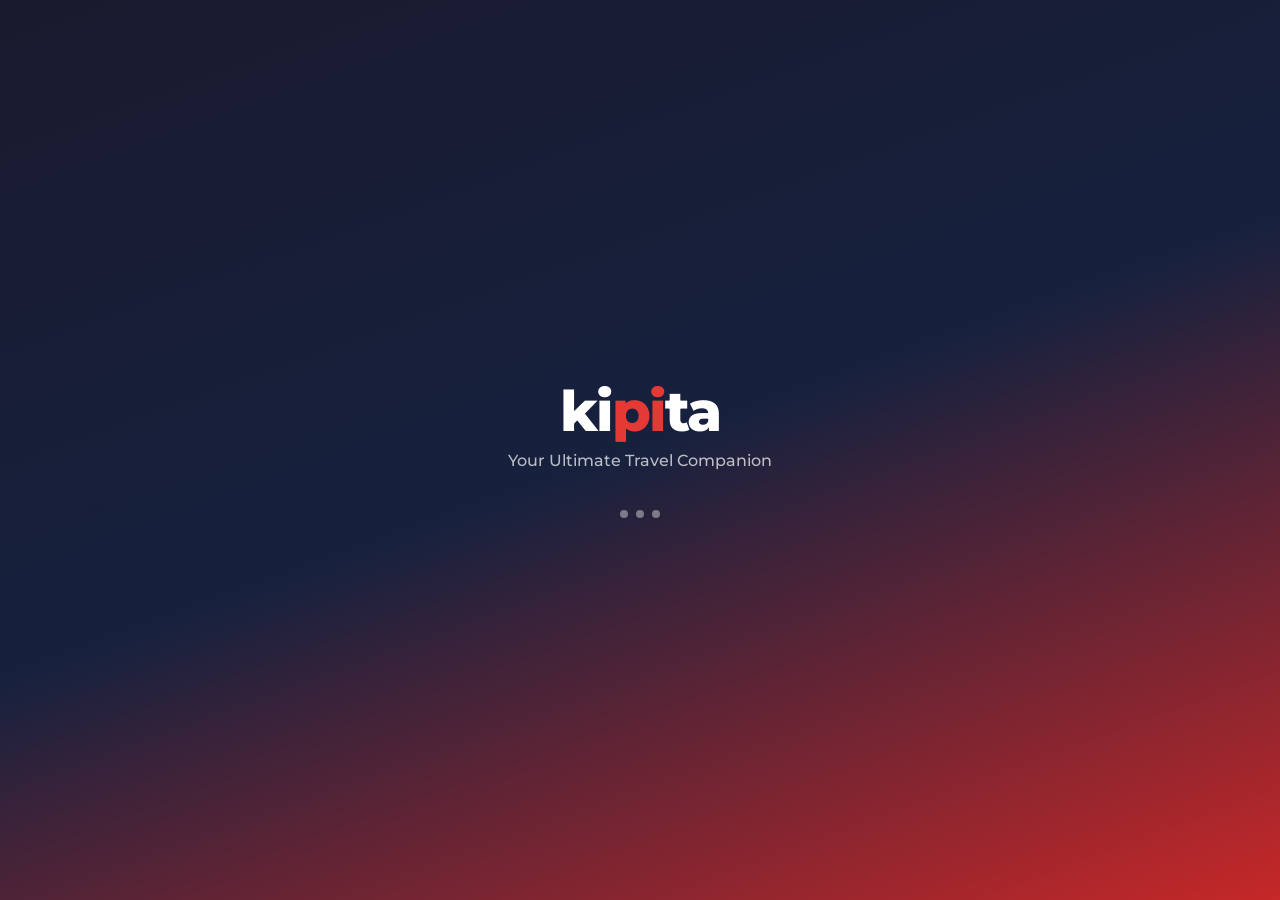
==== commit b836dd53: "feat(web): sleek places sheet + API notes Places category modal: - Redesigned as a smooth bottom-she" ====
--- a/web/index.html
+++ b/web/index.html
@@ -17,6 +17,8 @@
   <link href="https://fonts.googleapis.com/css2?family=Material+Symbols+Outlined:opsz,wght,FILL,GRAD@24,400,0,0" rel="stylesheet"/>
   <link rel="stylesheet" href="https://unpkg.com/leaflet@1.9.4/dist/leaflet.css"/>
   <link rel="stylesheet" href="styles.css"/>
+  <script src="https://accounts.google.com/gsi/client" async defer></script>
+  <script>window.KIPITA_GOOGLE_CLIENT_ID = "";</script>
 </head>
 <body>
 
@@ -24,7 +26,7 @@
 <div id="splash">
   <div class="splash-inner">
     <div class="splash-logo">ki<span>pi</span>ta</div>
-    <p class="splash-tag">Travel Smarter. Live Bolder.</p>
+    <p class="splash-tag">Your Ultimate Travel Companion</p>
     <div class="splash-dots"><span></span><span></span><span></span></div>
   </div>
 </div>
@@ -52,8 +54,10 @@
         <span class="sl-dot active"></span>
         <span class="sl-dot"></span>
       </button>
-      <button class="sos-btn" onclick="App.openModal('sos')">SOS</button>
-      <button class="tb-avatar" id="tb-avatar" onclick="App.toggleProfileMenu()">
+      <button class="sos-siren-btn" onclick="App.openModal('sos')" title="Emergency SOS">
+        <span class="siren-icon">🚨</span>
+      </button>
+      <button class="tb-avatar tb-profile-far" id="tb-avatar" onclick="App.toggleProfileMenu()">
         <span class="ms" id="tb-avatar-icon">account_circle</span>
         <img id="tb-avatar-img" src="" alt="" class="hidden"/>
       </button>
@@ -119,65 +123,44 @@
           <div class="sc-track"><div class="sc-fill" id="sc-fill" style="width:75%"></div></div>
         </div>
 
-        <!-- Quick Tools 2×3 -->
-        <div class="sec-row"><h3 class="sec-title">Quick Tools</h3></div>
-        <div class="tools-grid">
-          <button class="tool-item" onclick="App.switchTab('wallet')">
-            <div class="tool-ico">💱</div><span>Currency</span>
-          </button>
-          <button class="tool-item" onclick="App.switchTab('maps')">
-            <div class="tool-ico">🗺️</div><span>Maps</span>
-          </button>
-          <button class="tool-item" onclick="App.openModal('translate')">
-            <div class="tool-ico">🌐</div><span>Translate</span>
-          </button>
-          <button class="tool-item" onclick="App.openModal('perks')">
-            <div class="tool-ico">🏷️</div><span>Deals</span>
-          </button>
-          <button class="tool-item" onclick="App.openModal('plan-trip')">
-            <div class="tool-ico">🧳</div><span>Packing List</span>
-          </button>
-          <button class="tool-item" onclick="App.openModal('advisory')">
-            <div class="tool-ico">🌤️</div><span>Weather</span>
-          </button>
-        </div>
+        <!-- Quick Tools — dynamic per user state -->
+        <div class="sec-row"><h3 class="sec-title" id="home-tools-title">Quick Tools</h3></div>
+        <div id="home-tools-grid" class="tools-grid"></div>
 
         <!-- Book Transport 2×3 -->
         <div class="sec-row"><h3 class="sec-title">Book Transport</h3></div>
         <div class="tools-grid">
-          <button class="tool-item" onclick="App.openBrowser('https://www.skyscanner.com','Skyscanner – Flights')">
+          <button class="tool-item" onclick="App.openBrowser('https://www.skyscanner.com/?utm_source=kipita&utm_medium=app','Skyscanner – Flights')">
             <div class="tool-ico">✈️</div><span>Flights</span>
           </button>
-          <button class="tool-item" onclick="App.openBrowser('https://www.booking.com','Booking.com – Hotels')">
+          <button class="tool-item" onclick="App.openBrowser('https://www.booking.com/?utm_source=kipita&utm_medium=app','Booking.com – Hotels')">
             <div class="tool-ico">🏨</div><span>Hotels</span>
           </button>
-          <button class="tool-item" onclick="App.openBrowser('https://www.rentalcars.com','Rental Cars')">
+          <button class="tool-item" onclick="App.openBrowser('https://www.rentalcars.com/?utm_source=kipita&utm_medium=app','Rental Cars')">
             <div class="tool-ico">🚗</div><span>Car Rental</span>
           </button>
-          <button class="tool-item" onclick="App.openBrowser('https://www.cruisecritic.com','Cruise')">
+          <button class="tool-item" onclick="App.openBrowser('https://www.cruisecritic.com/?utm_source=kipita&utm_medium=app','Cruise')">
             <div class="tool-ico">🚢</div><span>Cruise</span>
           </button>
-          <button class="tool-item" onclick="App.openBrowser('https://uber.com','Uber')">
+          <button class="tool-item" onclick="App.openBrowser('https://uber.com/?utm_source=kipita&utm_medium=app','Uber')">
             <div class="tool-ico">🚕</div><span>Uber</span>
           </button>
-          <button class="tool-item" onclick="App.openBrowser('https://lyft.com','Lyft')">
+          <button class="tool-item" onclick="App.openBrowser('https://lyft.com/?utm_source=kipita&utm_medium=app','Lyft')">
             <div class="tool-ico">🛻</div><span>Lyft</span>
           </button>
         </div>
 
-        <!-- Ask Kipita AI -->
-        <div class="home-ai-hero">
-          <div class="home-ai-hdr">
-            <span class="home-ai-sparkle">✨</span>
-            <span class="home-ai-label">Ask Kipita AI</span>
-          </div>
-          <div class="home-ai-chips">
-            <button class="home-ai-chip" onclick="App.aiQuick('plan')">✈️ Plan my next trip</button>
-            <button class="home-ai-chip" onclick="App.aiQuick('btc')">₿ Find Bitcoin-friendly spots</button>
-            <button class="home-ai-chip" onclick="App.aiQuick('safety')">🛡️ Travel safety report</button>
-            <button class="home-ai-chip" onclick="App.aiQuick('nomadcities')">🏆 Best nomad cities 2026</button>
-          </div>
-        </div>
+        <!-- Kipita AI -->
+        <button class="home-ai-btn" onclick="App.switchTab('ai')">
+          <div class="home-ai-icon-wrap">
+            <span class="ms" style="font-size:34px;color:#fff">auto_awesome</span>
+          </div>
+          <div class="home-ai-text">
+            <div class="home-ai-label">Kipita AI</div>
+            <div class="home-ai-sub">Plan trips · Safety · Bitcoin · Translate</div>
+          </div>
+          <span class="ms" style="font-size:22px;color:rgba(255,255,255,.5)">chevron_right</span>
+        </button>
 
         <!-- Upcoming Trips -->
         <div class="sec-row">
@@ -230,7 +213,7 @@
       <div class="scr-scroll">
         <div class="trips-header">
           <h2>My Trips</h2>
-          <button class="btn-primary-sm" onclick="App.openModal('plan-trip')">
+          <button class="btn-primary-sm" onclick="App.openPlanTrip()">
             <span class="ms">add</span> Plan Trip
           </button>
         </div>
@@ -239,6 +222,14 @@
           <button class="tab-btn" data-trip-tab="past" onclick="App.tripTab('past',this)">Past</button>
           <button class="tab-btn" data-trip-tab="cancelled" onclick="App.tripTab('cancelled',this)">Cancelled</button>
         </div>
+        <!-- AI Trip Planner card -->
+        <button class="trips-ai-banner" onclick="App.aiPlanFromTrips()">
+          <span class="ms" style="font-size:22px;color:#fff">auto_awesome</span>
+          <div class="trips-ai-text">
+            <div class="trips-ai-title">Plan with Kipita AI</div>
+            <div class="trips-ai-sub">Tell me where you want to go →</div>
+          </div>
+        </button>
         <div id="tlist-upcoming" class="trip-list"></div>
         <div id="tlist-past" class="trip-list hidden"></div>
         <div id="tlist-cancelled" class="trip-list hidden"></div>
@@ -280,59 +271,16 @@
           <button class="scope-pill" data-scope="national" onclick="App.setExploreScope('national',this)">🗺️ National</button>
           <button class="scope-pill" data-scope="global" onclick="App.setExploreScope('global',this)">🌍 Global</button>
         </div>
-        <div class="explore-tab-row">
-          <button class="etab active" data-places-tab="dest" onclick="App.placesTab('dest',this)">
-            🌍 Destinations
-          </button>
-          <button class="etab" data-places-tab="places" onclick="App.placesTab('places',this)">
-            📍 Places
-          </button>
-        </div>
       </div>
 
       <div class="scr-scroll explore-body">
-        <!-- DESTINATIONS TAB -->
-        <div id="tab-dest" class="places-tab-body">
-          <!-- Open Interactive Map card -->
-          <button class="explore-map-card" onclick="App.switchTab('maps')">
-            <div class="emc-left">
-              <div class="emc-icon-wrap">
-                <span class="ms" style="font-size:22px;color:#fff">grid_view</span>
-              </div>
-              <div>
-                <div class="emc-title">Open Interactive Map</div>
-                <div class="emc-sub">Google Places · BTC merchants · Nomad hubs</div>
-              </div>
-            </div>
-            <span class="ms" style="font-size:20px;color:rgba(255,255,255,.6)">chevron_right</span>
-          </button>
-
-          <!-- AI Explore card -->
-          <div class="ai-explore-card">
-            <div class="ai-explore-top">
-              <div class="ai-explore-title">✨ AI Explore</div>
-              <button class="ai-explore-scope-btn">🏙️ City</button>
-            </div>
-            <div class="ai-explore-chips">
-              <button class="ai-xchip" onclick="App.aiExplore('nomad')">⭐ Best for nomads</button>
-              <button class="ai-xchip" onclick="App.aiExplore('hotels')">🏨 Hotels</button>
-              <button class="ai-xchip" onclick="App.aiExplore('safety')">🛡️ Safety</button>
-              <button class="ai-xchip" onclick="App.aiExplore('cost')">💰 Cost of living</button>
-            </div>
-          </div>
-
-          <!-- Destination count + sort -->
-          <div class="dest-count-row">
-            <span class="dest-count-label" id="dest-count-label">8 destinations</span>
-            <span class="sort-info" id="sort-info"></span>
-          </div>
-
-          <!-- Enhanced destination cards -->
+        <!-- DESTINATIONS TAB (hidden — future build) -->
+        <div id="tab-dest" class="places-tab-body hidden">
           <div id="dest-grid"></div>
         </div>
 
-        <!-- PLACES TAB -->
-        <div id="tab-places" class="places-tab-body hidden">
+        <!-- PLACES TAB (always shown) -->
+        <div id="tab-places" class="places-tab-body">
           <div class="time-greeting" id="time-greeting">🍳 Good Morning</div>
           <div class="cat-grid" id="cat-grid"></div>
         </div>
@@ -359,7 +307,6 @@
           <button class="map-icon-btn shield-ico" onclick="App.openModal('advisory')">
             <span class="ms" style="font-size:18px;color:#fff">shield</span>
           </button>
-          <button class="map-icon-btn flag-ico" onclick="App.snack('Nomad hubs coming soon!')">🏴</button>
         </div>
         <div class="map-screen-search">
           <span class="ms">search</span>
@@ -368,24 +315,20 @@
           <button onclick="App.mapScreenSearch()"><span class="ms">search</span></button>
           <button onclick="App.detectLocation()" title="My location"><span class="ms">my_location</span></button>
         </div>
-        <div class="btc-source-pills" id="btc-source-pills">
-          <span class="bsp-label">Source:</span>
-          <button class="bsp active" data-src="both"    onclick="App.setBtcSource('both',this)">🌐 Both</button>
-          <button class="bsp"        data-src="btcmap"  onclick="App.setBtcSource('btcmap',this)">🗺 BTCMap</button>
-          <button class="bsp"        data-src="cashapp" onclick="App.setBtcSource('cashapp',this)">💚 Cash App</button>
-        </div>
         <div id="leaflet-map-screen" class="leaflet-map-screen"></div>
 
         <!-- Nearby Places Bottom Sheet -->
         <div class="map-nearby-sheet">
-          <div class="map-nearby-handle"></div>
-          <div class="map-nearby-hdr">
+          <div class="map-nearby-handle" onclick="App.toggleMapSheet()" title="Expand/collapse"></div>
+          <div class="map-nearby-hdr" onclick="App.toggleMapSheet()" style="cursor:pointer">
             <span class="map-nearby-title">Nearby Places</span>
-            <div class="map-nearby-pills" id="map-nearby-pills">
-              <button class="mnpill active" data-f="btc" onclick="App.mapScreenFilter('btc',this)">₿ BTC</button>
-              <button class="mnpill" data-f="food" onclick="App.mapScreenFilter('food',this)">🍜 Food</button>
-              <button class="mnpill" data-f="cafe" onclick="App.mapScreenFilter('cafe',this)">☕ Cafe</button>
-              <button class="mnpill" data-f="shop" onclick="App.mapScreenFilter('shop',this)">🛍 Shops</button>
+            <span class="map-nearby-hdr-expand" id="map-sheet-arrow">▲ expand</span>
+            <div class="map-nearby-pills" id="map-nearby-pills" onclick="event.stopPropagation()">
+              <button class="mnpill active" data-f="btc"     onclick="App.mapScreenFilter('btc',this)">₿ BTC</button>
+              <button class="mnpill"        data-f="cashapp" onclick="App.mapScreenFilter('cashapp',this)">💚 Cash App</button>
+              <button class="mnpill"        data-f="food"    onclick="App.mapScreenFilter('food',this)">🍜 Food</button>
+              <button class="mnpill"        data-f="cafe"    onclick="App.mapScreenFilter('cafe',this)">☕ Cafe</button>
+              <button class="mnpill"        data-f="shop"    onclick="App.mapScreenFilter('shop',this)">🛍 Shops</button>
             </div>
           </div>
           <div class="map-nearby-list" id="map-nearby-list">
@@ -458,12 +401,19 @@
           <span class="live-badge"><span class="live-dot"></span>Live</span>
         </div>
         <div class="crypto-prices-grid" id="ws-prices-grid">
+          <!-- Crypto -->
+          <div class="cpc"><div class="cpc-sym">₿ BTC</div><div class="cpc-price" id="ws-btc">—</div><div class="cc-chg" id="ws-btc-chg">—</div></div>
+          <div class="cpc"><div class="cpc-sym">Ξ ETH</div><div class="cpc-price" id="ws-eth">—</div><div class="cpc-sub">Ethereum</div></div>
+          <div class="cpc"><div class="cpc-sym">◎ SOL</div><div class="cpc-price" id="ws-sol">—</div><div class="cpc-sub">Solana</div></div>
+          <!-- Metals -->
+          <div class="cpc"><div class="cpc-sym">🥇 Gold</div><div class="cpc-price" id="ws-xau">—</div><div class="cpc-sub">per troy oz</div></div>
+          <div class="cpc"><div class="cpc-sym">🥈 Silver</div><div class="cpc-price" id="ws-xag">—</div><div class="cpc-sub">per troy oz</div></div>
+          <div class="cpc"><div class="cpc-sym">⬜ Platinum</div><div class="cpc-price" id="ws-xpt">—</div><div class="cpc-sub">per troy oz</div></div>
+          <!-- Forex -->
           <div class="cpc"><div class="cpc-sym">🇪🇺 EUR</div><div class="cpc-price" id="ws-eur">—</div><div class="cpc-sub">vs USD</div></div>
           <div class="cpc"><div class="cpc-sym">🇬🇧 GBP</div><div class="cpc-price" id="ws-gbp">—</div><div class="cpc-sub">vs USD</div></div>
           <div class="cpc"><div class="cpc-sym">🇯🇵 JPY</div><div class="cpc-price" id="ws-jpy">—</div><div class="cpc-sub">per USD</div></div>
           <div class="cpc"><div class="cpc-sym">🇨🇳 CNY</div><div class="cpc-price" id="ws-cny">—</div><div class="cpc-sub">per USD</div></div>
-          <div class="cpc"><div class="cpc-sym">🥇 Gold</div><div class="cpc-price" id="ws-xau">—</div><div class="cpc-sub">per troy oz</div></div>
-          <div class="cpc"><div class="cpc-sym">₿ BTC</div><div class="cpc-price" id="ws-btc">—</div><div class="cc-chg" id="ws-btc-chg">—</div></div>
         </div>
 
         <!-- BTC Merchants Map -->
@@ -484,6 +434,16 @@
 
     <!-- ══════════════════ GROUPS ══════════════════ -->
     <section id="screen-groups" class="screen">
+
+      <!-- Social sub-tabs -->
+      <div class="social-subtab-row" id="social-subtab-row">
+        <button class="sst-btn active" data-sst="groups" onclick="App.switchSocialTab('groups',this)">
+          <span class="ms" style="font-size:17px;vertical-align:-3px">group</span> Groups
+        </button>
+        <button class="sst-btn" data-sst="reviews" onclick="App.switchSocialTab('reviews',this)">
+          <span class="ms" style="font-size:17px;vertical-align:-3px">star</span> Reviews
+        </button>
+      </div>
 
       <!-- List View -->
       <div id="groups-list-view" class="groups-list-view">
@@ -506,6 +466,37 @@
         </div>
       </div>
 
+      <!-- Reviews View -->
+      <div id="reviews-view" class="reviews-view hidden">
+        <div class="rev-header-bar">
+          <div>
+            <h2 style="margin:0;font-size:20px">Nomad Reviews</h2>
+            <p style="margin:2px 0 0;font-size:12px;color:var(--text3)" id="rev-count-label">Loading reviews…</p>
+          </div>
+          <button class="btn-primary-sm" onclick="App.openWriteReview()">
+            <span class="ms">rate_review</span> Write
+          </button>
+        </div>
+        <!-- Destination filter pills -->
+        <div class="rev-filter-pills" id="rev-filter-pills">
+          <button class="rfpill active" data-dest="all" onclick="App.filterReviews('all',this)">All</button>
+          <button class="rfpill" data-dest="Bangkok" onclick="App.filterReviews('Bangkok',this)">Bangkok</button>
+          <button class="rfpill" data-dest="Bali" onclick="App.filterReviews('Bali',this)">Bali</button>
+          <button class="rfpill" data-dest="Lisbon" onclick="App.filterReviews('Lisbon',this)">Lisbon</button>
+          <button class="rfpill" data-dest="Chiang Mai" onclick="App.filterReviews('Chiang Mai',this)">Chiang Mai</button>
+          <button class="rfpill" data-dest="Tokyo" onclick="App.filterReviews('Tokyo',this)">Tokyo</button>
+          <button class="rfpill" data-dest="Medellín" onclick="App.filterReviews('Medellín',this)">Medellín</button>
+          <button class="rfpill" data-dest="Dubai" onclick="App.filterReviews('Dubai',this)">Dubai</button>
+        </div>
+        <!-- Sort row -->
+        <div class="rev-sort-row">
+          <span style="font-size:12px;color:var(--text3)">Sort:</span>
+          <button class="rev-sort-btn active" onclick="App.sortReviews('recent',this)">Most Recent</button>
+          <button class="rev-sort-btn" onclick="App.sortReviews('top',this)">Top Rated</button>
+        </div>
+        <div id="reviews-list" class="scr-scroll"></div>
+      </div>
+
       <!-- Chat View (slides in) -->
       <div id="groups-chat-view" class="groups-chat-view hidden">
         <div class="gchat-header">
@@ -540,27 +531,34 @@
 
   </main>
 
-  <!-- ── BOTTOM NAV (6 tabs) ── -->
+  <!-- ── BOTTOM NAV (7 tabs) ── -->
   <nav id="bottom-nav">
+    <!-- Sidebar brand — desktop only -->
+    <div class="desktop-brand">
+      <div class="db-logo">ki<span>pi</span>ta</div>
+      <div class="db-tag">Your Ultimate Travel Companion</div>
+    </div>
     <button class="nav-btn active" data-tab="home" onclick="App.switchTab('home')">
       <span class="ms nav-icon">home</span>
       <span class="nav-lbl">Home</span>
     </button>
+    <button class="nav-btn" data-tab="maps" onclick="App.switchTab('maps')">
+      <span class="ms nav-icon">map</span>
+      <span class="nav-lbl">Maps</span>
+    </button>
     <button class="nav-btn" data-tab="places" onclick="App.switchTab('places')">
       <span class="ms nav-icon">travel_explore</span>
       <span class="nav-lbl">Explore</span>
     </button>
-    <button class="nav-btn nav-ai-btn" data-tab="ai" onclick="App.switchTab('ai')">
-      <div class="nav-ai-circle">
-        <span class="ms" style="font-size:26px;color:#fff;vertical-align:middle">auto_awesome</span>
-      </div>
+    <button class="nav-btn" data-tab="ai" onclick="App.switchTab('ai')">
+      <span class="ms nav-icon">auto_awesome</span>
       <span class="nav-lbl">AI</span>
     </button>
     <button class="nav-btn" data-tab="trips" onclick="App.switchTab('trips')">
       <span class="ms nav-icon">flight</span>
       <span class="nav-lbl">Trips</span>
     </button>
-    <button class="nav-btn" data-tab="wallet" onclick="App.switchTab('wallet')">
+    <button class="nav-btn" data-tab="wallet" id="nav-wallet-btn" onclick="App.openWalletTab()">
       <span class="ms nav-icon">account_balance_wallet</span>
       <span class="nav-lbl">Wallet</span>
     </button>
@@ -649,9 +647,9 @@
     </div>
     <div class="settings-group">
       <div class="sg-label">Partners</div>
-      <a href="https://btcmap.org" target="_blank" rel="noopener" class="sg-item"><span>₿</span><span>BTC Map</span><span class="ms sg-chev">open_in_new</span></a>
-      <button class="sg-item" onclick="App.openBrowser('https://www.booking.com','Booking.com')"><span>🏨</span><span>Hotels</span><span class="ms sg-chev">open_in_new</span></button>
-      <button class="sg-item" onclick="App.openBrowser('https://www.skyscanner.com','Skyscanner')"><span>✈️</span><span>Flights</span><span class="ms sg-chev">open_in_new</span></button>
+      <a href="https://btcmap.org/?utm_source=kipita&utm_medium=app" target="_blank" rel="noopener" class="sg-item"><span>₿</span><span>BTC Map</span><span class="ms sg-chev">open_in_new</span></a>
+      <button class="sg-item" onclick="App.openBrowser('https://www.booking.com/?utm_source=kipita&utm_medium=app','Booking.com')"><span>🏨</span><span>Hotels</span><span class="ms sg-chev">open_in_new</span></button>
+      <button class="sg-item" onclick="App.openBrowser('https://www.skyscanner.com/?utm_source=kipita&utm_medium=app','Skyscanner')"><span>✈️</span><span>Flights</span><span class="ms sg-chev">open_in_new</span></button>
     </div>
     <div class="settings-group">
       <div class="sg-label">App</div>
@@ -667,6 +665,20 @@
       <button class="sg-item sg-danger" onclick="App.deleteAccount()"><span class="ms">delete_forever</span><span>Delete Account</span><span class="ms sg-chev">chevron_right</span></button>
     </div>
     <div class="settings-version">Kipita v2.0.0 · kipita.app</div>
+  </div>
+</div>
+
+<!-- PACKING LIST -->
+<div id="modal-packing-list" class="modal fullscreen hidden">
+  <div class="modal-hdr sticky">
+    <button class="modal-back" onclick="App.closeModal('packing-list')"><span class="ms">arrow_back</span></button>
+    <h3>🧳 Packing List</h3><div></div>
+  </div>
+  <div class="modal-body scr-scroll">
+    <p style="font-size:13px;color:var(--text2);margin-bottom:16px">Check off items as you pack. Your progress is saved.</p>
+    <div id="packing-trip-label" style="font-size:13px;font-weight:700;color:var(--red);margin-bottom:14px"></div>
+    <div id="packing-list-body"></div>
+    <div class="pb-nav"></div>
   </div>
 </div>
 
@@ -762,7 +774,19 @@
     <button class="modal-x" onclick="App.closeModal('plan-trip')"><span class="ms">close</span></button>
   </div>
   <div class="modal-body">
-    <div class="form-group"><label>Destination *</label><input type="text" id="pt-dest" placeholder="e.g. Tokyo, Japan"/></div>
+    <!-- Destination photo hero -->
+    <div id="pt-photo-hero" class="pt-photo-hero hidden"></div>
+
+    <!-- AI Quick-Plan bar -->
+    <div class="pt-ai-bar">
+      <span class="ms" style="color:var(--red);font-size:22px;flex-shrink:0">auto_awesome</span>
+      <input type="text" id="pt-ai-input" placeholder="Describe your trip… AI fills the form"/>
+      <button class="pt-ai-go" onclick="App.aiPlanTripForm()">Plan</button>
+    </div>
+    <div id="pt-ai-result" class="pt-ai-result hidden"></div>
+    <div class="pt-divider">— or fill manually —</div>
+
+    <div class="form-group"><label>Destination *</label><input type="text" id="pt-dest" placeholder="e.g. Tokyo, Japan" oninput="App.onDestInput(this.value)"/></div>
     <div class="form-row">
       <div class="form-group"><label>Start Date</label><input type="date" id="pt-start"/></div>
       <div class="form-group"><label>End Date</label><input type="date" id="pt-end"/></div>
@@ -789,13 +813,25 @@
   <div class="modal-body" id="dest-detail-body"></div>
 </div>
 
-<!-- PLACES CATEGORY -->
-<div id="modal-places-cat" class="modal fullscreen hidden">
-  <div class="modal-hdr sticky">
-    <button class="modal-back" onclick="App.closeModal('places-cat')"><span class="ms">arrow_back</span></button>
-    <h3 id="pcat-title">Places</h3><div></div>
-  </div>
-  <div class="modal-body" id="pcat-body">
+<!-- PLACES CATEGORY — bottom sheet -->
+<div id="modal-places-cat" class="pcat-sheet hidden">
+  <div class="pcat-sheet-handle" onclick="App.closeModal('places-cat')"></div>
+  <div class="pcat-sheet-hdr">
+    <div class="pcat-sheet-hdr-inner">
+      <div id="pcat-hero-emoji" class="pcat-hero-emoji"></div>
+      <div>
+        <h2 id="pcat-title" class="pcat-sheet-title">Places</h2>
+        <div class="pcat-sheet-loc" id="pcat-sheet-loc">
+          <span class="ms" style="font-size:12px;color:var(--red)">location_on</span>
+          <span id="pcat-loc-text">Detecting…</span>
+        </div>
+      </div>
+    </div>
+    <button class="pcat-close-btn" onclick="App.closeModal('places-cat')">
+      <span class="ms">close</span>
+    </button>
+  </div>
+  <div class="pcat-scroll" id="pcat-body">
     <div class="loading-state"><div class="spinner"></div><p>Finding places near you…</p></div>
   </div>
 </div>
@@ -818,6 +854,77 @@
   <iframe id="browser-frame" class="browser-iframe" src="about:blank" sandbox="allow-scripts allow-same-origin allow-forms allow-popups"></iframe>
 </div>
 
+<!-- WRITE REVIEW -->
+<div id="modal-write-review" class="modal sheet hidden">
+  <div class="sheet-handle"></div>
+  <div class="modal-hdr">
+    <h3>Write a Review</h3>
+    <button class="modal-x" onclick="App.closeModal('write-review')"><span class="ms">close</span></button>
+  </div>
+  <div class="modal-body">
+    <!-- Destination -->
+    <label class="wr-label">Destination</label>
+    <select id="wr-dest" class="wr-select">
+      <option value="">Select a destination…</option>
+      <option value="Bangkok 🛕">Bangkok 🛕</option>
+      <option value="Bali 🌴">Bali 🌴</option>
+      <option value="Lisbon 🇵🇹">Lisbon 🇵🇹</option>
+      <option value="Chiang Mai 🏔️">Chiang Mai 🏔️</option>
+      <option value="Tokyo 🗼">Tokyo 🗼</option>
+      <option value="Barcelona 🏖️">Barcelona 🏖️</option>
+      <option value="Medellín 🌺">Medellín 🌺</option>
+      <option value="Dubai 🏙️">Dubai 🏙️</option>
+    </select>
+    <!-- Overall star rating -->
+    <label class="wr-label">Overall Rating</label>
+    <div class="wr-stars" id="wr-stars">
+      <span class="wr-star" data-v="1" onclick="App.setReviewStar(1)">☆</span>
+      <span class="wr-star" data-v="2" onclick="App.setReviewStar(2)">☆</span>
+      <span class="wr-star" data-v="3" onclick="App.setReviewStar(3)">☆</span>
+      <span class="wr-star" data-v="4" onclick="App.setReviewStar(4)">☆</span>
+      <span class="wr-star" data-v="5" onclick="App.setReviewStar(5)">☆</span>
+    </div>
+    <!-- Nomad scores -->
+    <label class="wr-label">Nomad Scores</label>
+    <div class="wr-scores">
+      <div class="wr-score-row">
+        <span>📶 WiFi</span>
+        <div class="wr-score-stars" id="wrs-wifi" data-cat="wifi">
+          <span class="wrs" data-v="1" onclick="App.setNomadScore('wifi',1)">☆</span>
+          <span class="wrs" data-v="2" onclick="App.setNomadScore('wifi',2)">☆</span>
+          <span class="wrs" data-v="3" onclick="App.setNomadScore('wifi',3)">☆</span>
+          <span class="wrs" data-v="4" onclick="App.setNomadScore('wifi',4)">☆</span>
+          <span class="wrs" data-v="5" onclick="App.setNomadScore('wifi',5)">☆</span>
+        </div>
+      </div>
+      <div class="wr-score-row">
+        <span>💸 Budget</span>
+        <div class="wr-score-stars" id="wrs-budget" data-cat="budget">
+          <span class="wrs" data-v="1" onclick="App.setNomadScore('budget',1)">☆</span>
+          <span class="wrs" data-v="2" onclick="App.setNomadScore('budget',2)">☆</span>
+          <span class="wrs" data-v="3" onclick="App.setNomadScore('budget',3)">☆</span>
+          <span class="wrs" data-v="4" onclick="App.setNomadScore('budget',4)">☆</span>
+          <span class="wrs" data-v="5" onclick="App.setNomadScore('budget',5)">☆</span>
+        </div>
+      </div>
+      <div class="wr-score-row">
+        <span>✨ Vibe</span>
+        <div class="wr-score-stars" id="wrs-vibe" data-cat="vibe">
+          <span class="wrs" data-v="1" onclick="App.setNomadScore('vibe',1)">☆</span>
+          <span class="wrs" data-v="2" onclick="App.setNomadScore('vibe',2)">☆</span>
+          <span class="wrs" data-v="3" onclick="App.setNomadScore('vibe',3)">☆</span>
+          <span class="wrs" data-v="4" onclick="App.setNomadScore('vibe',4)">☆</span>
+          <span class="wrs" data-v="5" onclick="App.setNomadScore('vibe',5)">☆</span>
+        </div>
+      </div>
+    </div>
+    <!-- Review text -->
+    <label class="wr-label">Your Review</label>
+    <textarea id="wr-text" class="wr-textarea" placeholder="Share your experience as a digital nomad…" rows="4"></textarea>
+    <button class="btn-primary full" style="margin-top:16px" onclick="App.submitReview()">Post Review</button>
+  </div>
+</div>
+
 <!-- SNACKBAR -->
 <div id="snackbar" class="snackbar hidden"></div>
 
--- a/web/styles.css
+++ b/web/styles.css
@@ -31,6 +31,36 @@
   --shadow-lg:  0 8px 40px rgba(0,0,0,.16);
 }
 
+/* ════════════════════════════ MOTION DESIGN ══════════════ */
+@keyframes fadeSlideUp {
+  from { opacity: 0; transform: translateY(20px) }
+  to   { opacity: 1; transform: translateY(0) }
+}
+@keyframes fadeIn {
+  from { opacity: 0 }
+  to   { opacity: 1 }
+}
+@keyframes scaleIn {
+  from { opacity: 0; transform: scale(0.94) }
+  to   { opacity: 1; transform: scale(1) }
+}
+@keyframes shimmer {
+  0%   { background-position: -200% 0 }
+  100% { background-position:  200% 0 }
+}
+
+.motion-card {
+  animation: fadeSlideUp 0.4s cubic-bezier(.22,.68,0,1.2) both;
+}
+.screen.active { animation: fadeIn 0.25s ease both }
+
+/* Skeleton shimmer for loading images */
+.img-skeleton {
+  background: linear-gradient(90deg, var(--card-bg) 25%, var(--border) 50%, var(--card-bg) 75%);
+  background-size: 200% 100%;
+  animation: shimmer 1.5s infinite;
+}
+
 /* ── Reset ── */
 *,*::before,*::after { box-sizing:border-box; margin:0; padding:0 }
 html { font-size:18px; -webkit-tap-highlight-color:transparent }
@@ -60,6 +90,18 @@
 .hidden { display:none !important }
 .full   { width:100% }
 .pb-nav { height:calc(var(--nav-h) + 20px) }
+
+/* Trips AI Banner */
+.trips-ai-banner {
+  display:flex; align-items:center; gap:12px; width:100%;
+  background:linear-gradient(135deg,#1a1a2e,#C62828);
+  border-radius:var(--radius); padding:14px 16px; margin-bottom:12px;
+  border:none; cursor:pointer; text-align:left; transition:transform .15s;
+}
+.trips-ai-banner:hover { transform:scale(1.01) }
+.trips-ai-text { flex:1 }
+.trips-ai-title { font-size:15px; font-weight:800; color:#fff }
+.trips-ai-sub   { font-size:12px; color:rgba(255,255,255,.65); margin-top:2px }
 
 /* ════════════════════════════════════════ SPLASH ══════════ */
 #splash {
@@ -123,12 +165,18 @@
 .sl-dot.active { background:var(--green) }
 .sl-dot.warn   { background:var(--warning) }
 .sl-dot.danger { background:var(--red) }
-.sos-btn {
-  background:var(--red); color:#fff;
-  padding:10px 12px; border-radius:12px;
-  font-size:14px; font-weight:800; transition:background .2s;
-}
-.sos-btn:hover { background:var(--red-dk) }
+.sos-siren-btn {
+  background: var(--red); border-radius: 999px;
+  width: 36px; height: 36px; display: flex; align-items: center; justify-content: center;
+  font-size: 18px; border: none; cursor: pointer; flex-shrink: 0;
+  animation: sos-pulse 2s ease-in-out infinite;
+  box-shadow: 0 0 0 0 rgba(221,59,73,.4);
+}
+@keyframes sos-pulse {
+  0%,100% { box-shadow: 0 0 0 0 rgba(221,59,73,.4) }
+  50% { box-shadow: 0 0 0 8px rgba(221,59,73,0) }
+}
+.siren-icon { line-height: 1; pointer-events: none }
 .tb-avatar {
   width:44px; height:44px; border-radius:50%;
   display:flex; align-items:center; justify-content:center;
@@ -194,17 +242,7 @@
 .nav-btn.active { color:var(--red) }
 .nav-btn.active .ms { color:var(--red) }
 .nav-lbl { font-size:11px; font-weight:700; letter-spacing:.2px }
-/* AI center nav button */
-.nav-ai-btn { padding-bottom:6px }
-.nav-ai-circle {
-  width:52px; height:52px; border-radius:50%;
-  background:var(--red); display:flex; align-items:center; justify-content:center;
-  box-shadow:0 4px 16px rgba(221,59,73,.45); flex-shrink:0;
-  transition:transform .15s, box-shadow .15s;
-}
-.nav-ai-btn:hover .nav-ai-circle { transform:scale(1.06); box-shadow:0 6px 20px rgba(221,59,73,.55) }
-.nav-ai-btn .nav-lbl { color:var(--text2) }
-.nav-ai-btn.active .nav-lbl { color:var(--red) }
+/* AI nav button — same size as other tabs */
 
 /* ════════════════════════════════════════ SECTION HELPERS ═ */
 .sec-row {
@@ -443,6 +481,29 @@
 .tc-status.past     { background:var(--text3) }
 .tc-status.cancelled{ background:var(--red) }
 .trip-card-body { padding:16px 20px }
+/* Trip card large hero photo */
+.trip-card.motion-card { overflow:hidden; border-radius:var(--radius-lg); }
+.trip-card-hero {
+  position:relative; width:100%; height:200px;
+  display:flex; align-items:flex-end; justify-content:flex-start;
+  overflow:hidden;
+}
+.trip-hero-emoji {
+  position:absolute; top:50%; left:50%; transform:translate(-50%,-60%);
+  font-size:64px; filter:drop-shadow(0 4px 12px rgba(0,0,0,.4));
+}
+.trip-hero-overlay {
+  position:relative; z-index:2; padding:14px 16px;
+  background:linear-gradient(transparent, rgba(0,0,0,.72));
+  width:100%; box-sizing:border-box;
+}
+.tc-dest-hero  { font-size:20px; font-weight:800; color:#fff; line-height:1.2; text-shadow:0 1px 4px rgba(0,0,0,.5) }
+.tc-dates-hero { font-size:12px; color:rgba(255,255,255,.8); margin-top:3px; font-weight:500 }
+.trip-status-badge {
+  position:absolute; top:12px; right:12px; z-index:3;
+  font-size:11px; font-weight:800; padding:4px 10px; border-radius:10px;
+}
+
 .tc-notes   { font-size:14px; color:var(--text2); line-height:1.6 }
 .tc-actions { display:flex; gap:10px; margin-top:14px; flex-wrap:wrap }
 .trips-empty { padding:48px 20px; text-align:center; color:var(--text2) }
@@ -679,16 +740,20 @@
 .edc-cost-amt { font-size:17px; font-weight:800; color:var(--text) }
 .edc-cost-label { font-size:11px; color:var(--text3); margin-top:1px }
 
-/* Place List Cards (for category listings) */
+/* Place List Cards — rounded card style */
 .place-list-card {
   display:flex; gap:0; background:var(--surface);
-  border-bottom:1px solid var(--border); padding:14px 16px;
-}
-.place-list-card:last-child { border-bottom:none }
+  border-radius:18px; border:1px solid var(--border);
+  padding:14px; margin-bottom:12px;
+  box-shadow:0 2px 10px rgba(0,0,0,.06);
+  transition:box-shadow .2s, transform .15s;
+  overflow:hidden;
+}
+.place-list-card:hover { box-shadow:0 4px 22px rgba(0,0,0,.12); transform:translateY(-1px) }
+.place-list-card:active { transform:scale(.99) }
 .plc-photo {
-  width:70px; height:70px; border-radius:var(--radius-sm); flex-shrink:0;
-  display:flex; align-items:center; justify-content:center; overflow:hidden;
-  border:2px solid rgba(255,255,255,.2);
+  width:76px; height:76px; border-radius:12px; flex-shrink:0;
+  display:flex; align-items:center; justify-content:center; overflow:hidden; border:none;
 }
 .plc-body { flex:1; min-width:0; margin-left:12px }
 .plc-top-row {
@@ -759,13 +824,19 @@
   position:absolute; bottom:0; left:0; right:0;
   background:var(--surface); border-top:1px solid var(--border);
   border-radius:20px 20px 0 0; box-shadow:0 -4px 20px rgba(0,0,0,.1);
-  display:flex; flex-direction:column; max-height:42%;
+  display:flex; flex-direction:column;
+  max-height:38%; min-height:56px;
+  transition:max-height .35s cubic-bezier(.4,0,.2,1);
   z-index:10; flex-shrink:0;
 }
+.map-nearby-sheet.expanded { max-height:62% }
 .map-nearby-handle {
-  width:36px; height:4px; background:var(--border);
-  border-radius:2px; margin:10px auto 0; flex-shrink:0;
-}
+  width:40px; height:5px; background:var(--border);
+  border-radius:3px; margin:10px auto 6px; flex-shrink:0;
+  cursor:pointer; transition:background .2s;
+}
+.map-nearby-handle:hover { background:var(--red) }
+.map-nearby-hdr { cursor:pointer; user-select:none; }
 .map-nearby-hdr {
   display:flex; align-items:center; gap:10px; padding:10px 16px 8px;
   border-bottom:1px solid var(--border); flex-shrink:0; flex-wrap:wrap;
@@ -852,24 +923,10 @@
 }
 .kip-popup .leaflet-popup-content { margin: 14px; }
 .kip-popup .leaflet-popup-tip-container { margin-top: -1px; }
-/* BTC source sub-pills */
-.btc-source-pills {
-  display: none; align-items: center; gap: 6px;
-  padding: 6px 12px; background: var(--card-bg);
-  border-bottom: 1px solid var(--border); overflow-x: auto;
-  flex-shrink: 0; scrollbar-width: none;
-}
-.btc-source-pills.visible { display: flex; }
-.btc-source-pills::-webkit-scrollbar { display: none; }
-.bsp-label { font-size: 11px; font-weight: 700; color: var(--text3); white-space: nowrap; }
-.bsp {
-  padding: 4px 12px; border-radius: 16px; border: 1.5px solid var(--border);
-  background: var(--surface); font-size: 12px; font-weight: 600; color: var(--text2);
-  white-space: nowrap; transition: all .2s; cursor: pointer; flex-shrink: 0;
-}
-.bsp.active { background: #1C1C3A; border-color: #1C1C3A; color: #fff; }
-.bsp[data-src="btcmap"].active  { background: #F7931A; border-color: #F7931A; color: #fff; }
-.bsp[data-src="cashapp"].active { background: #00D632; border-color: #00D632; color: #fff; }
+
+/* Kipita map tooltip */
+.kip-tooltip { background:#fff !important; border:1.5px solid var(--border) !important; border-radius:12px !important; padding:6px 10px !important; box-shadow:0 4px 16px rgba(0,0,0,.15) !important; }
+.kip-tooltip::before { display:none !important }
 
 /* ════════════════════════════════════════ WALLET SCREEN ═══ */
 .wallet-screen-hdr { padding:16px 0 4px }
@@ -996,7 +1053,7 @@
 #screen-groups.active { display:flex }
 
 .groups-list-view {
-  display:flex; flex-direction:column; height:100%; overflow:hidden;
+  display:flex; flex-direction:column; flex:1; overflow:hidden;
 }
 .groups-intro-text {
   font-size:13px; color:var(--text2); margin-bottom:16px; line-height:1.6;
@@ -1191,6 +1248,52 @@
 .profile-avatar-wrap { display:flex; flex-direction:column; align-items:center; gap:12px; padding:24px 0 8px }
 .profile-avatar-lg { width:96px; height:96px; border-radius:50%; background:var(--card-bg); display:flex; align-items:center; justify-content:center; overflow:hidden; border:2px solid var(--border) }
 .profile-avatar-lg img { width:100%; height:100%; object-fit:cover }
+/* Plan trip destination photo hero */
+.pt-photo-hero {
+  width:100%; height:180px; border-radius:var(--radius-lg);
+  background-size:cover; background-position:center;
+  margin-bottom:12px; position:relative; overflow:hidden;
+  animation: fadeIn .35s ease;
+}
+.pt-photo-hero::after {
+  content:''; position:absolute; inset:0;
+  background:linear-gradient(transparent 50%, rgba(0,0,0,.5));
+}
+
+/* ═══════════════════════════════ PLAN TRIP — AI BAR ══════ */
+.pt-ai-bar {
+  display:flex; align-items:center; gap:8px;
+  background:var(--card-bg); border:1.5px solid var(--red);
+  border-radius:var(--radius); padding:10px 12px; margin-bottom:10px;
+}
+.pt-ai-bar input {
+  flex:1; border:none; outline:none; background:transparent;
+  font-size:14px; font-weight:500; color:var(--text); min-width:0;
+}
+.pt-ai-bar input::placeholder { color:var(--text3) }
+.pt-ai-go {
+  background:var(--red); color:#fff; border:none; border-radius:8px;
+  padding:7px 14px; font-size:13px; font-weight:700; cursor:pointer;
+  white-space:nowrap; transition:background .2s; flex-shrink:0;
+}
+.pt-ai-go:hover { background:var(--red-dk) }
+.pt-ai-result { padding:10px 12px; border-radius:8px; margin-bottom:8px }
+.pt-ai-loading {
+  display:flex; align-items:center; gap:8px;
+  font-size:13px; font-weight:600; color:var(--text2);
+}
+.pt-ai-success { font-size:13px; font-weight:700; color:#2E7D32 }
+.pt-divider {
+  text-align:center; font-size:11px; color:var(--text3);
+  font-weight:600; margin:12px 0; letter-spacing:.4px;
+}
+.spinner-sm {
+  width:16px; height:16px; border-radius:50%;
+  border:2px solid var(--border); border-top-color:var(--red);
+  animation:spin .7s linear infinite; flex-shrink:0;
+}
+@keyframes spin { to { transform:rotate(360deg) } }
+
 .form-group { margin-bottom:14px }
 .form-group label { display:block; font-size:13px; font-weight:600; margin-bottom:6px; color:var(--text2) }
 .form-group input,.form-group textarea,.form-group select {
@@ -1267,6 +1370,55 @@
 .perk-desc  { font-size:13px; color:var(--text2); margin-top:4px; line-height:1.5 }
 .perk-code  { display:inline-flex; align-items:center; gap:6px; background:var(--red-lt); border:1px dashed var(--red); color:var(--red); padding:4px 10px; border-radius:6px; font-size:12px; font-weight:700; margin-top:8px; cursor:pointer }
 .perk-expiry { font-size:11px; color:var(--text3); margin-top:4px }
+.perk-claim-btn { display:inline-block; margin-top:10px; padding:7px 16px; background:var(--red); color:#fff; border:none; border-radius:8px; font-size:12px; font-weight:700; cursor:pointer; font-family:inherit }
+.perk-claim-btn:hover { opacity:.88 }
+
+/* ── Social sub-tabs ── */
+.social-subtab-row { display:flex; gap:0; border-bottom:1.5px solid var(--border); background:var(--card-bg); flex-shrink:0; z-index:2 }
+.sst-btn { flex:1; padding:13px 0; font-size:14px; font-weight:700; color:var(--text2); background:none; border:none; cursor:pointer; border-bottom:2.5px solid transparent; transition:all .2s; font-family:inherit }
+.sst-btn.active { color:var(--red); border-bottom-color:var(--red) }
+
+/* ── Reviews layout ── */
+.reviews-view { display:flex; flex-direction:column; flex:1; overflow:hidden }
+.rev-header-bar { display:flex; justify-content:space-between; align-items:center; padding:16px 16px 10px; flex-shrink:0 }
+.rev-filter-pills { display:flex; gap:8px; padding:0 16px 10px; overflow-x:auto; scrollbar-width:none; flex-shrink:0 }
+.rev-filter-pills::-webkit-scrollbar { display:none }
+.rfpill { padding:5px 14px; border-radius:20px; border:1.5px solid var(--border); background:var(--surface); font-size:12px; font-weight:600; color:var(--text2); white-space:nowrap; cursor:pointer; flex-shrink:0; transition:all .2s }
+.rfpill.active { background:var(--red); border-color:var(--red); color:#fff }
+.rev-sort-row { display:flex; align-items:center; gap:8px; padding:0 16px 10px; flex-shrink:0 }
+.rev-sort-btn { padding:4px 12px; border-radius:14px; border:1.5px solid var(--border); background:transparent; font-size:12px; font-weight:600; color:var(--text2); cursor:pointer; font-family:inherit; transition:all .2s }
+.rev-sort-btn.active { background:#1C1C3A; color:#fff; border-color:#1C1C3A }
+#reviews-list { flex:1; overflow-y:auto; padding:0 16px }
+
+/* ── Review card ── */
+.review-card { background:var(--surface); border-radius:16px; border:1px solid var(--border); box-shadow:var(--shadow); margin-bottom:14px; overflow:hidden }
+.rev-dest-hero { height:110px; background-size:cover; background-position:center; position:relative }
+.rev-dest-overlay { position:absolute; inset:0; background:linear-gradient(to top,rgba(0,0,0,.6) 0%,transparent 60%); display:flex; align-items:flex-end; padding:10px 14px }
+.rev-dest-name { color:#fff; font-size:14px; font-weight:800 }
+.rev-dest-chip { display:inline-block; margin:12px 14px 0; padding:4px 12px; background:var(--red-lt); color:var(--red); border-radius:20px; font-size:12px; font-weight:700 }
+.rev-body { padding:14px }
+.rev-top { display:flex; align-items:center; gap:10px; margin-bottom:10px }
+.rev-avatar { width:38px; height:38px; border-radius:50%; background:var(--surface2); border:1.5px solid var(--border); font-size:22px; display:flex; align-items:center; justify-content:center; flex-shrink:0 }
+.rev-meta { flex:1 }
+.rev-author { font-size:14px; font-weight:700; color:var(--text1) }
+.rev-ago { font-size:11px; color:var(--text3); margin-top:1px }
+.rev-stars { display:flex; gap:1px; flex-shrink:0 }
+.rev-text { font-size:13px; color:var(--text2); line-height:1.6; margin:0 0 12px }
+.rev-scores { display:flex; gap:8px; flex-wrap:wrap }
+.rev-score-chip { background:var(--surface2); border:1px solid var(--border); border-radius:10px; padding:5px 10px; font-size:11px; font-weight:600; color:var(--text2); display:flex; align-items:center; gap:4px }
+
+/* ── Write Review modal ── */
+.wr-label { display:block; font-size:12px; font-weight:700; color:var(--text3); text-transform:uppercase; letter-spacing:.5px; margin:16px 0 6px }
+.wr-select { width:100%; padding:12px 14px; border-radius:var(--radius); border:1.5px solid var(--border); background:var(--surface); font-size:14px; font-family:inherit; color:var(--text1); appearance:none }
+.wr-stars { display:flex; gap:6px; padding:4px 0 }
+.wr-star { font-size:32px; color:#bbb; cursor:pointer; transition:color .15s, transform .1s; user-select:none }
+.wr-star:hover { transform:scale(1.2) }
+.wr-scores { display:flex; flex-direction:column; gap:10px }
+.wr-score-row { display:flex; align-items:center; justify-content:space-between }
+.wr-score-row > span { font-size:13px; font-weight:600; color:var(--text2) }
+.wr-score-stars { display:flex; gap:4px }
+.wrs { font-size:24px; color:#bbb; cursor:pointer; transition:color .1s; user-select:none }
+.wr-textarea { width:100%; min-height:100px; padding:12px 14px; border-radius:var(--radius); border:1.5px solid var(--border); background:var(--surface); font-size:14px; font-family:inherit; color:var(--text1); resize:vertical; box-sizing:border-box }
 
 /* Travelers */
 .travelers-intro { font-size:14px; color:var(--text2); margin-bottom:16px }
@@ -1293,7 +1445,17 @@
 .post-action:hover { color:var(--red) }
 
 /* Trip Detail */
-.tdl-hero { width:100%; height:200px; background:linear-gradient(135deg,#1a1a2e,#16213e); display:flex; align-items:flex-end; padding:20px }
+.tdl-hero {
+  height: 260px; display: flex; align-items: flex-end;
+  padding: 0; border-radius: 0; position: relative; overflow: hidden;
+  background: linear-gradient(135deg,#1a1a2e,#C62828);
+  background-size: cover; background-position: center;
+}
+.tdl-hero::after {
+  content:''; position:absolute; inset:0;
+  background:linear-gradient(transparent 30%, rgba(0,0,0,.7));
+}
+.tdl-hero-info { position:relative; z-index:1; padding:20px }
 .tdl-dest  { font-size:24px; font-weight:800; color:#fff }
 .tdl-dates { font-size:14px; color:rgba(255,255,255,.75); margin-top:4px }
 .tdl-status-row { display:flex; align-items:center; gap:10px; padding:16px; border-bottom:1px solid var(--border) }
@@ -1466,6 +1628,12 @@
   /* Desktop groups: side-by-side */
   #screen-groups.active {
     flex-direction: row;
+    padding-top: 47px; /* space for absolute subtab row */
+  }
+  #screen-groups .social-subtab-row {
+    position: absolute;
+    top: 0; left: 0; right: 0;
+    z-index: 5;
   }
   .groups-list-view {
     width: 320px;
@@ -1475,6 +1643,9 @@
   .groups-chat-view {
     position: relative;
     transform: none !important;
+    flex: 1;
+  }
+  .reviews-view {
     flex: 1;
   }
   .groups-chat-view.hidden {
@@ -1548,27 +1719,23 @@
 .tool-ico { font-size: 26px; }
 
 /* ═══════════════════════════════════ HOME AI SECTION ══════ */
-.home-ai-hero {
-  background:linear-gradient(135deg,#1a1a2e 0%,#16213e 70%,#1C2340 100%);
-  border-radius:var(--radius-lg); padding:18px 18px 16px; margin-bottom:8px;
-  box-shadow:0 6px 28px rgba(26,26,46,.3);
-}
-.home-ai-hdr {
-  display:flex; align-items:center; gap:10px; margin-bottom:12px;
-}
-.home-ai-sparkle { font-size:24px }
-.home-ai-label { font-size:17px; font-weight:800; color:#fff }
-.home-ai-chips {
-  display:grid; grid-template-columns:1fr 1fr; gap:8px;
-}
-.home-ai-chip {
-  background:rgba(255,255,255,.08); border:1px solid rgba(255,255,255,.15);
-  color:rgba(255,255,255,.9); border-radius:12px; padding:10px 12px;
-  font-size:12px; font-weight:600; text-align:left; cursor:pointer;
-  transition:all .2s; line-height:1.35;
-}
-.home-ai-chip:hover { background:rgba(255,255,255,.15); border-color:rgba(255,255,255,.25) }
-.home-ai-btn { display:none } /* legacy, hidden */
+.home-ai-btn {
+  width:100%; display:flex; align-items:center; gap:16px;
+  background:linear-gradient(135deg,#1a1a2e 0%,#16213e 55%,#C62828 100%);
+  border-radius:var(--radius-lg); padding:20px 18px;
+  margin-bottom:8px; cursor:pointer; border:none; text-align:left;
+  box-shadow:0 6px 28px rgba(221,59,73,.35);
+  transition:transform .15s, box-shadow .15s;
+}
+.home-ai-btn:hover  { transform:translateY(-2px); box-shadow:0 10px 36px rgba(221,59,73,.45) }
+.home-ai-btn:active { transform:translateY(0) }
+.home-ai-icon-wrap {
+  width:54px; height:54px; border-radius:16px; flex-shrink:0;
+  background:rgba(255,255,255,.12); display:flex; align-items:center; justify-content:center;
+}
+.home-ai-text { flex:1; min-width:0 }
+.home-ai-label { font-size:19px; font-weight:800; color:#fff; line-height:1.2 }
+.home-ai-sub   { font-size:12px; color:rgba(255,255,255,.65); margin-top:3px; font-weight:500 }
 
 /* (nav-ai-circle styles defined above in nav section) */
 
@@ -1646,18 +1813,219 @@
 }
 .wallet-hdr-sub { font-size: 13px; color: rgba(255,255,255,0.7); }
 
-/* Desktop: override AI center button in sidebar nav */
+/* Desktop overrides */
 @media (min-width: 768px) {
-  .nav-ai-circle { margin-top: 0; }
-  .nav-btn.nav-ai-center {
-    flex-direction: row; justify-content: flex-start; gap: 12px;
-    padding: 12px 16px; min-width: unset;
-  }
-  .nav-btn.nav-ai-center .nav-ai-circle {
-    width: 36px; height: 36px; box-shadow: none;
-  }
-  .nav-btn.nav-ai-center .nav-ai-circle .ms { font-size: 18px; }
   .tools-grid { grid-template-columns: repeat(3, 1fr); }
   .ai-quick-grid { grid-template-columns: repeat(4, 1fr); }
   .ai-prompt-grid { grid-template-columns: repeat(4, 1fr); }
 }
+
+/* ═══════════════════════════ DESKTOP SIDEBAR BRAND ═══════════ */
+.desktop-brand { display: none }
+
+@media (min-width: 768px) {
+  .desktop-brand {
+    display: block;
+    padding: 18px 16px 16px;
+    border-bottom: 1px solid var(--border);
+    margin-bottom: 8px;
+    flex-shrink: 0;
+  }
+  .db-logo {
+    font-size: 22px; font-weight: 800; letter-spacing: -0.8px;
+    color: var(--text); line-height: 1;
+  }
+  .db-logo span { color: var(--red) }
+  .db-tag {
+    font-size: 10px; color: var(--text3); margin-top: 4px; font-weight: 500;
+  }
+}
+
+/* ══════════════════════════ MOBILE TOUCH POLISH ══════════════ */
+@media (max-width: 767px) {
+  /* Prevent 300ms tap delay & iOS callout on interactive elements */
+  button, .nav-btn, .place-card, .trip-card, .group-row,
+  .dest-card, .tool-item, .qa-btn, .perk-card, .review-card,
+  .traveler-card, .phrase-card, .mnpill, .filter-pill {
+    touch-action: manipulation;
+    -webkit-tap-highlight-color: transparent;
+  }
+  body { -webkit-touch-callout: none; }
+
+  /* Ensure bottom-nav safe area on notched phones */
+  #bottom-nav {
+    padding-bottom: max(env(safe-area-inset-bottom), 8px);
+  }
+
+  /* Tighter card padding on small screens */
+  .home-section { padding: 14px 14px 0; }
+}
+
+/* ══════════════════════════ DESKTOP CONTENT MAX-WIDTH ════════ */
+@media (min-width: 1200px) {
+  .screen > .home-dark-hdr,
+  .screen > .wallet-dark-hdr,
+  .screen > .screen-body,
+  .screen > .trips-header,
+  .screen > .trip-list,
+  .screen > .places-tab-body,
+  .screen > .ai-screen-inner,
+  .screen > .wallet-screen-hdr,
+  .screen > .map-overlay-top {
+    max-width: 1100px;
+    margin-left: auto;
+    margin-right: auto;
+    width: 100%;
+  }
+}
+
+/* ══════════════════════════ MAP NEARBY — SCROLL POLISH ═══════ */
+.map-nearby-list { flex:1; overflow-y:auto; overscroll-behavior:contain; -webkit-overflow-scrolling:touch; }
+.map-nearby-list::-webkit-scrollbar { width:4px }
+.map-nearby-list::-webkit-scrollbar-thumb { background:var(--border); border-radius:2px }
+.map-nearby-item { cursor:pointer; transition:background .15s }
+.map-nearby-item:hover { background:var(--card-bg) }
+/* Expand hint arrow on handle */
+.map-nearby-hdr-expand { font-size:11px; color:var(--text3); margin-left:auto; padding-left:8px; font-weight:600; user-select:none }
+
+/* ══════════════════════════ SOCIAL AUTH BANNER ════════════════ */
+.auth-req-banner {
+  display:flex; flex-direction:column; align-items:center; justify-content:center;
+  gap:10px; padding:28px 20px; text-align:center;
+  background:var(--card-bg); border-radius:16px; margin:16px;
+  border:1.5px dashed var(--border);
+}
+.auth-req-banner .ms { font-size:40px; color:var(--red) }
+.auth-req-banner p { font-size:14px; color:var(--text2); margin:0; line-height:1.5 }
+.auth-req-banner strong { color:var(--text); display:block; font-size:16px; margin-bottom:4px }
+
+/* ══════════════════════════ EXPLORE SUBCATEGORIES ════════════ */
+.pcat-sub-intro {
+  font-size: 13px; color: var(--text2); margin: 0 0 14px; font-weight: 500;
+}
+.pcat-subcat-grid {
+  display: grid; grid-template-columns: repeat(3, 1fr); gap: 10px; margin-bottom: 16px;
+}
+.pcat-subcat-chip {
+  display: flex; flex-direction: column; align-items: center; gap: 5px;
+  padding: 14px 8px; background: var(--surface); border-radius: 14px;
+  border: 1.5px solid var(--border); font-size: 12px; font-weight: 700;
+  cursor: pointer; transition: all .2s; text-align: center;
+}
+.pcat-subcat-chip:hover { border-color: var(--red); color: var(--red); background: var(--red-lt) }
+.pcat-subcat-chip:active { transform: scale(.96) }
+.pcat-sub-ico { font-size: 26px; line-height: 1 }
+
+/* ══════════════════════════ PACKING LIST MODAL ════════════════ */
+.pack-section { margin-bottom: 20px }
+.pack-sec-title {
+  font-size: 14px; font-weight: 800; margin-bottom: 10px;
+  padding-bottom: 6px; border-bottom: 1.5px solid var(--border);
+  color: var(--text);
+}
+.pack-item {
+  display: flex; align-items: center; gap: 12px; padding: 12px 0;
+  border-bottom: 1px solid var(--border); cursor: pointer;
+  font-size: 14px; color: var(--text); transition: color .2s;
+}
+.pack-item:last-child { border-bottom: none }
+.pack-item input[type="checkbox"] {
+  width: 20px; height: 20px; border-radius: 6px; accent-color: var(--red);
+  flex-shrink: 0; cursor: pointer;
+}
+.pack-item.checked { color: var(--text3); text-decoration: line-through }
+.pack-item.checked span { color: var(--text3) }
+
+/* ══════════════════════════ WALLET NAV LOCKED ════════════════ */
+#nav-wallet-btn.locked {
+  opacity: 0.45;
+  position: relative;
+}
+#nav-wallet-btn.locked::after {
+  content: '🔒';
+  position: absolute;
+  top: 4px; right: 4px;
+  font-size: 10px;
+  line-height: 1;
+}
+
+/* ═══════════════════════════ PLACES CAT BOTTOM SHEET ══════════ */
+.pcat-sheet {
+  position: fixed; bottom: 0; left: 0; right: 0;
+  height: 88vh;
+  background: var(--surface);
+  border-radius: 24px 24px 0 0;
+  box-shadow: 0 -6px 40px rgba(0,0,0,.18);
+  display: flex; flex-direction: column;
+  transform: translateY(100%);
+  transition: transform .38s cubic-bezier(.4,0,.2,1);
+  z-index: 500;
+  overflow: hidden;
+}
+.pcat-sheet.open { transform: translateY(0) }
+
+/* drag handle */
+.pcat-sheet-handle {
+  width: 44px; height: 5px; border-radius: 3px;
+  background: var(--border); margin: 10px auto 0; flex-shrink: 0;
+  cursor: pointer; transition: background .2s;
+}
+.pcat-sheet-handle:hover { background: var(--red) }
+
+/* header */
+.pcat-sheet-hdr {
+  display: flex; align-items: center; justify-content: space-between;
+  padding: 12px 16px 14px; border-bottom: 1px solid var(--border); flex-shrink: 0;
+}
+.pcat-sheet-hdr-inner { display: flex; align-items: center; gap: 12px }
+.pcat-hero-emoji {
+  width: 46px; height: 46px; border-radius: 14px;
+  background: var(--red-lt); display: flex; align-items: center;
+  justify-content: center; font-size: 24px; flex-shrink: 0;
+}
+.pcat-sheet-title { font-size: 20px; font-weight: 800; margin: 0; line-height: 1.2 }
+.pcat-sheet-loc {
+  display: flex; align-items: center; gap: 3px;
+  font-size: 12px; color: var(--text3); margin-top: 2px; font-weight: 500;
+}
+.pcat-close-btn {
+  width: 34px; height: 34px; border-radius: 50%;
+  background: var(--card-bg); border: none; cursor: pointer;
+  display: flex; align-items: center; justify-content: center; flex-shrink: 0;
+}
+.pcat-close-btn .ms { font-size: 18px; color: var(--text2) }
+
+/* scrollable body */
+.pcat-scroll {
+  flex: 1; overflow-y: auto; overflow-x: hidden;
+  overscroll-behavior: contain;
+  -webkit-overflow-scrolling: touch;
+  padding: 16px;
+}
+.pcat-scroll::-webkit-scrollbar { width: 4px }
+.pcat-scroll::-webkit-scrollbar-thumb { background: var(--border); border-radius: 2px }
+
+/* desktop: centered card */
+@media (min-width: 768px) {
+  .pcat-sheet {
+    left: 50%; right: auto;
+    width: min(600px, 90vw);
+    transform: translateX(-50%) translateY(100%);
+    bottom: 0; height: 86vh;
+    border-radius: 24px 24px 0 0;
+  }
+  .pcat-sheet.open { transform: translateX(-50%) translateY(0) }
+}
+
+/* subcat grid tweaks inside the sheet */
+.pcat-sheet .pcat-subcat-grid {
+  grid-template-columns: repeat(3, 1fr);
+}
+@media (min-width: 480px) {
+  .pcat-sheet .pcat-subcat-grid { grid-template-columns: repeat(4, 1fr) }
+}
+
+/* plc-action buttons tighter */
+.plc-action-btn {
+  padding: 9px 6px; border-radius: 10px; font-size: 11px;
+}
